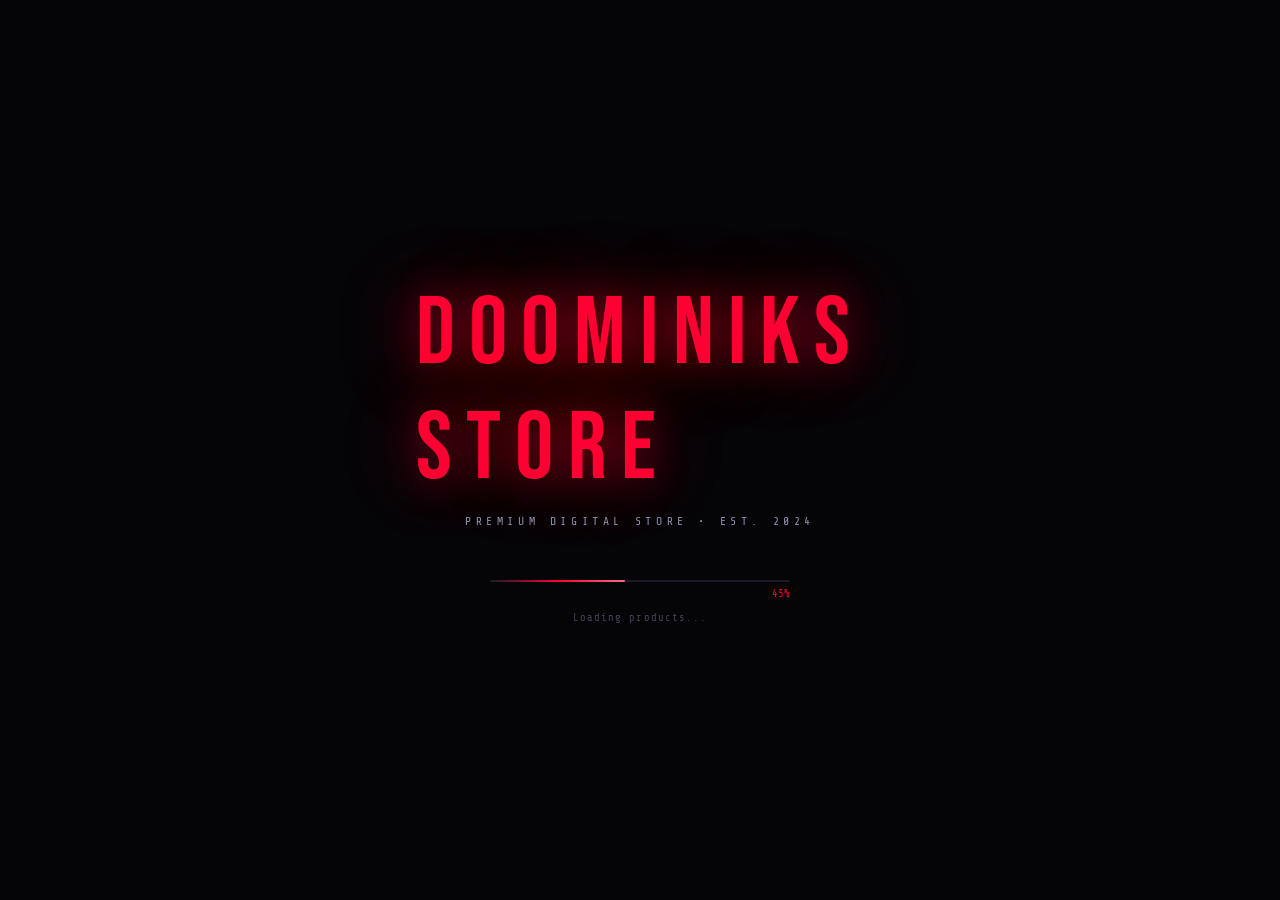
==== index.html @ e12c8f4a "Update index.html" ====
<!DOCTYPE html>
<html lang="id">
<head>
<meta charset="UTF-8">
<meta name="viewport" content="width=device-width, initial-scale=1.0">
<title>DOOMINIKS STORE</title>
<link href="https://fonts.googleapis.com/css2?family=Bebas+Neue&family=Rajdhani:wght@300;400;500;600;700&family=Share+Tech+Mono&display=swap" rel="stylesheet">
<link rel="stylesheet" href="https://cdnjs.cloudflare.com/ajax/libs/font-awesome/6.5.0/css/all.min.css">
<script type="module">
  import { initializeApp } from "https://www.gstatic.com/firebasejs/10.12.2/firebase-app.js";
  import { getFirestore, collection, doc, setDoc, getDoc, getDocs, addDoc, updateDoc, deleteDoc, onSnapshot, query, where, orderBy, serverTimestamp, increment } from "https://www.gstatic.com/firebasejs/10.12.2/firebase-firestore.js";
  import { getDatabase, ref, set, get, onValue, push, remove, update } from "https://www.gstatic.com/firebasejs/10.12.2/firebase-database.js";

  /* ====== GANTI DENGAN FIREBASE CONFIG ANDA ====== */
  const firebaseConfig = {
    apiKey: "AIzaSyDECWw2-w_HdtmIFp5eJB1es_h8lpT0Gt4",
    authDomain: "doominiks-niks.firebaseapp.com",
    databaseURL: "https://doominiks-niks-default-rtdb.asia-southeast1.firebasedatabase.app",
    projectId: "doominiks-niks",
    storageBucket: "doominiks-niks.firebasestorage.app",
    messagingSenderId: "504521349704",
    appId: "1:504521349704:web:15f0305b8cf9da746f567d"
  };
  /* =============================================== */

  const app = initializeApp(firebaseConfig);
  window.FS  = getFirestore(app);
  window.RDB = getDatabase(app);
  window.FO  = { collection, doc, setDoc, getDoc, getDocs, addDoc, updateDoc, deleteDoc, onSnapshot, query, where, orderBy, serverTimestamp, increment, ref, set, get, onValue, push, remove, update };
  window.firebaseReady = true;
  document.dispatchEvent(new Event('firebaseReady'));
</script>
<style>
/* ========== VARIABLES ========== */
:root {
  --red:#ff0033; --red2:#cc0029; --red-g:rgba(255,0,51,.45); --red-gs:rgba(255,0,51,.13);
  --bg:#050508; --bg2:#09090f; --bg3:#0f0f17; --bg4:#141420; --bg5:#1a1a28;
  --border:rgba(255,0,51,.18); --border2:rgba(255,0,51,.45);
  --txt:#e8e8f0; --txt2:#9090b0; --txt3:#44445a;
  --gold:#ffd700; --green:#00ff88; --blue:#3b82f6; --purple:#a855f7; --cyan:#00d4ff;
  --f1:'Bebas Neue',cursive; --f2:'Rajdhani',sans-serif; --f3:'Share Tech Mono',monospace;
}
*{margin:0;padding:0;box-sizing:border-box}
html{scroll-behavior:smooth}
body{background:var(--bg);color:var(--txt);font-family:var(--f2);font-size:15px;overflow-x:hidden;min-height:100vh}
::-webkit-scrollbar{width:4px}::-webkit-scrollbar-track{background:var(--bg2)}::-webkit-scrollbar-thumb{background:var(--red);border-radius:2px}
a{text-decoration:none;color:inherit}

/* ========== LOADING ========== */
#LS{position:fixed;inset:0;background:var(--bg);z-index:9999;display:flex;flex-direction:column;align-items:center;justify-content:center;transition:opacity .7s,transform .7s}
#LS.out{opacity:0;transform:scale(1.06);pointer-events:none}
.ls-logo{font-family:var(--f1);font-size:clamp(3rem,10vw,6rem);color:var(--red);letter-spacing:.15em;text-shadow:0 0 40px var(--red-g),0 0 80px var(--red-g),0 0 140px rgba(255,0,51,.2);animation:lpulse 2s ease-in-out infinite}
.ls-sub{font-family:var(--f3);font-size:.72rem;color:var(--txt2);letter-spacing:.4em;margin-top:8px;text-transform:uppercase}
.ls-bar-wrap{width:300px;margin-top:52px}
.ls-bar-bg{height:2px;background:var(--bg5);border-radius:1px;overflow:hidden}
.ls-bar-fill{height:100%;background:linear-gradient(90deg,transparent,var(--red),#ff6680);width:0%;border-radius:1px;box-shadow:0 0 12px var(--red);transition:width .04s linear}
.ls-pct{font-family:var(--f3);font-size:.68rem;color:var(--red);text-align:right;margin-top:5px}
.ls-status{font-family:var(--f3);font-size:.65rem;color:var(--txt3);text-align:center;margin-top:12px;letter-spacing:.1em}
.ls-particles{position:absolute;inset:0;pointer-events:none;overflow:hidden}
.pt{position:absolute;width:2px;height:2px;background:var(--red);border-radius:50%;animation:ptfloat linear infinite;opacity:0}
@keyframes lpulse{0%,100%{text-shadow:0 0 30px var(--red-g),0 0 60px var(--red-g)}50%{text-shadow:0 0 60px var(--red-g),0 0 120px var(--red-g),0 0 180px rgba(255,0,51,.25)}}
@keyframes ptfloat{0%{transform:translateY(110vh) translateX(0);opacity:0}8%{opacity:1}92%{opacity:1}100%{transform:translateY(-60px) translateX(var(--dx));opacity:0}}

/* ========== APP ========== */
#APP{display:none;min-height:100vh}
#APP.show{display:block;animation:fadeup .5s ease}
@keyframes fadeup{from{opacity:0;transform:translateY(12px)}to{opacity:1;transform:none}}

/* ========== NAV ========== */
nav{position:fixed;top:0;left:0;right:0;height:62px;background:rgba(5,5,8,.97);backdrop-filter:blur(24px);border-bottom:1px solid var(--border);display:flex;align-items:center;padding:0 20px;z-index:200;gap:10px}
.nav-logo{font-family:var(--f1);font-size:1.55rem;color:var(--red);letter-spacing:.12em;text-shadow:0 0 22px var(--red-g);flex-shrink:0;cursor:pointer}
.nav-links{display:flex;gap:2px;flex:1;margin-left:12px}
.nb{background:none;border:none;color:var(--txt2);font-family:var(--f2);font-size:.82rem;font-weight:600;letter-spacing:.06em;padding:6px 11px;cursor:pointer;transition:all .2s;border-radius:4px;text-transform:uppercase}
.nb:hover,.nb.act{color:var(--red);background:var(--red-gs)}
.nav-right{display:flex;align-items:center;gap:8px;margin-left:auto;flex-shrink:0}
.discord-btn{background:#5865f2;color:#fff;border:none;border-radius:4px;padding:6px 11px;font-family:var(--f2);font-size:.8rem;font-weight:700;cursor:pointer;display:flex;align-items:center;gap:5px;transition:all .2s}
.discord-btn:hover{background:#4752c4;transform:translateY(-1px)}
.coin-disp{display:none;align-items:center;gap:4px;font-family:var(--f1);font-size:.95rem;color:var(--gold);letter-spacing:.04em}
.nav-avatar{width:32px;height:32px;border-radius:50%;background:linear-gradient(135deg,var(--red),var(--red2));display:flex;align-items:center;justify-content:center;font-family:var(--f1);font-size:.9rem;color:#fff;cursor:pointer;border:1px solid var(--red);box-shadow:0 0 10px var(--red-g)}

/* ========== SECTIONS ========== */
.sec{display:none;padding-top:72px;min-height:100vh;padding-bottom:50px}
.sec.act{display:block}
.ctn{max-width:1200px;margin:0 auto;padding:0 18px}

/* ========== PANELS / CARDS ========== */
.panel{background:var(--bg3);border:1px solid var(--border);border-radius:8px;position:relative;box-shadow:0 0 22px var(--red-gs),inset 0 0 18px rgba(255,0,51,.03);transition:all .3s;overflow:hidden}
.panel::after{content:'';position:absolute;inset:0;border-radius:8px;background:linear-gradient(135deg,rgba(255,0,51,.06),transparent 60%,rgba(255,0,51,.04));pointer-events:none}
.panel:hover{border-color:var(--border2);box-shadow:0 0 35px var(--red-g),inset 0 0 25px rgba(255,0,51,.06)}
.panel-p{padding:22px}

/* ========== TYPOGRAPHY ========== */
.sec-title{font-family:var(--f1);font-size:2rem;letter-spacing:.1em;color:var(--red);text-shadow:0 0 18px var(--red-g);margin-bottom:3px}
.sec-sub{font-family:var(--f3);font-size:.72rem;color:var(--txt2);letter-spacing:.08em;margin-bottom:26px}

/* ========== BUTTONS ========== */
.btn{background:none;border:1px solid var(--border2);color:var(--txt);font-family:var(--f2);font-size:.82rem;font-weight:700;letter-spacing:.06em;padding:8px 18px;border-radius:4px;cursor:pointer;transition:all .2s;text-transform:uppercase;display:inline-flex;align-items:center;gap:6px}
.btn:hover{background:var(--red-gs);border-color:var(--red);color:var(--red)}
.btn-prim{background:var(--red);border-color:var(--red);color:#fff;box-shadow:0 0 16px var(--red-g)}
.btn-prim:hover{background:var(--red2);box-shadow:0 0 26px var(--red-g);color:#fff}
.btn-sm{padding:5px 11px;font-size:.75rem}
.btn-xs{padding:3px 8px;font-size:.7rem}
.btn-danger{border-color:#f44;color:#f44}
.btn-danger:hover{background:rgba(255,68,68,.12);border-color:#f44;color:#f44}
.btn-success{border-color:var(--green);color:var(--green)}
.btn-success:hover{background:rgba(0,255,136,.1);border-color:var(--green);color:var(--green)}
.btn-discord{background:#5865f2;border-color:#5865f2;color:#fff}
.btn-discord:hover{background:#4752c4;border-color:#4752c4;color:#fff}
.w100{width:100%;justify-content:center}

/* ========== INPUTS ========== */
.inp{background:var(--bg2);border:1px solid var(--border);color:var(--txt);font-family:var(--f2);font-size:.9rem;padding:10px 13px;border-radius:4px;width:100%;outline:none;transition:all .2s}
.inp:focus{border-color:var(--red);box-shadow:0 0 10px var(--red-gs)}
.inp::placeholder{color:var(--txt3)}
select.inp{cursor:pointer}
textarea.inp{resize:vertical;min-height:80px}
.lbl{font-size:.73rem;font-weight:700;letter-spacing:.09em;color:var(--txt2);text-transform:uppercase;margin-bottom:5px;display:block}
.ig{margin-bottom:15px}

/* ========== BADGES ========== */
.badge{display:inline-flex;align-items:center;gap:3px;padding:2px 8px;border-radius:3px;font-size:.7rem;font-weight:700;letter-spacing:.07em;text-transform:uppercase;font-family:var(--f3)}
.bw{background:linear-gradient(90deg,#6b7280,#9ca3af);color:#fff}
.be{background:linear-gradient(90deg,#1d4ed8,#3b82f6);color:#fff;box-shadow:0 0 8px rgba(59,130,246,.4)}
.bm{background:linear-gradient(90deg,#7c3aed,#a855f7);color:#fff;box-shadow:0 0 8px rgba(168,85,247,.4)}
.bg2c{background:linear-gradient(90deg,#b45309,#f59e0b);color:#fff;box-shadow:0 0 8px rgba(245,158,11,.4)}
.bmy{background:linear-gradient(90deg,#dc2626,#f97316,#a855f7);color:#fff;box-shadow:0 0 12px rgba(217,70,239,.6);animation:mythg 2s infinite}
.bo{background:linear-gradient(90deg,#ff0033,#ff6600);color:#fff;box-shadow:0 0 12px rgba(255,0,51,.5)}
@keyframes mythg{0%,100%{box-shadow:0 0 10px rgba(217,70,239,.5)}50%{box-shadow:0 0 22px rgba(217,70,239,.9),0 0 35px rgba(249,115,22,.4)}}

/* ========== STATUS ========== */
.sta{display:inline-flex;align-items:center;gap:4px;padding:3px 9px;border-radius:20px;font-size:.72rem;font-weight:700;text-transform:uppercase;letter-spacing:.05em}
.st-p{background:rgba(245,158,11,.14);color:#f59e0b;border:1px solid rgba(245,158,11,.3)}
.st-pr{background:rgba(59,130,246,.14);color:#3b82f6;border:1px solid rgba(59,130,246,.3)}
.st-d{background:rgba(0,255,136,.14);color:var(--green);border:1px solid rgba(0,255,136,.3)}
.st-c{background:rgba(255,68,68,.14);color:#f44;border:1px solid rgba(255,68,68,.3)}
.st-a{background:rgba(245,158,11,.14);color:#f59e0b;border:1px solid rgba(245,158,11,.3)}
.std{width:5px;height:5px;border-radius:50%;background:currentColor}

/* ========== MODAL ========== */
.moverlay{position:fixed;inset:0;background:rgba(0,0,0,.82);backdrop-filter:blur(10px);z-index:500;display:none;align-items:center;justify-content:center;padding:16px}
.moverlay.open{display:flex}
.modal{background:var(--bg3);border:1px solid var(--border2);border-radius:10px;padding:26px;width:100%;max-width:460px;box-shadow:0 0 70px var(--red-g),0 24px 70px rgba(0,0,0,.6);animation:min .3s cubic-bezier(.34,1.56,.64,1);max-height:92vh;overflow-y:auto}
.modal-lg{max-width:700px}
.modal-xl{max-width:900px}
@keyframes min{from{transform:scale(.84);opacity:0}to{transform:scale(1);opacity:1}}
.mtitle{font-family:var(--f1);font-size:1.35rem;color:var(--red);letter-spacing:.1em;margin-bottom:20px;display:flex;align-items:center;justify-content:space-between}
.mclose{background:none;border:none;color:var(--txt3);font-size:1.2rem;cursor:pointer;transition:color .2s;line-height:1}
.mclose:hover{color:var(--red)}

/* ========== TOAST ========== */
#TC{position:fixed;top:72px;right:18px;z-index:9000;display:flex;flex-direction:column;gap:7px;pointer-events:none}
.toast{background:var(--bg4);border:1px solid var(--border2);border-radius:6px;padding:11px 15px;font-size:.84rem;min-width:230px;box-shadow:0 0 22px rgba(0,0,0,.5);animation:tin .3s ease;display:flex;align-items:center;gap:9px;pointer-events:auto}
.toast.ok{border-color:var(--green);box-shadow:0 0 16px rgba(0,255,136,.18)}
.toast.err{border-color:#f44;box-shadow:0 0 16px rgba(255,68,68,.18)}
.toast.inf{border-color:var(--cyan);box-shadow:0 0 16px rgba(0,212,255,.18)}
@keyframes tin{from{transform:translateX(110%);opacity:0}to{transform:none;opacity:1}}

/* ========== HERO ========== */
.hero{padding:80px 20px 60px;text-align:center;position:relative;overflow:hidden}
.hero::before{content:'';position:absolute;top:0;left:50%;transform:translateX(-50%);width:700px;height:500px;background:radial-gradient(ellipse at center,rgba(255,0,51,.13) 0,transparent 70%);pointer-events:none}
.hero-bg-text{position:absolute;top:50%;left:50%;transform:translate(-50%,-50%);font-family:var(--f1);font-size:clamp(8rem,25vw,18rem);color:rgba(255,0,51,.04);letter-spacing:.2em;pointer-events:none;white-space:nowrap}
.hero-title{font-family:var(--f1);font-size:clamp(3rem,11vw,7rem);letter-spacing:.13em;color:#fff;line-height:.9;text-shadow:0 0 50px rgba(255,0,51,.25)}
.hero-title span{color:var(--red);text-shadow:0 0 40px var(--red-g),0 0 80px var(--red-g)}
.hero-sub{font-family:var(--f3);font-size:.8rem;color:var(--txt2);letter-spacing:.3em;margin-top:14px;text-transform:uppercase}
.hero-btns{margin-top:34px;display:flex;gap:12px;justify-content:center;flex-wrap:wrap}
.hero-stats{display:flex;justify-content:center;gap:40px;margin-top:48px;flex-wrap:wrap}
.hstat{text-align:center}
.hstat-val{font-family:var(--f1);font-size:2.2rem;color:var(--red);text-shadow:0 0 15px var(--red-g)}
.hstat-lbl{font-family:var(--f3);font-size:.65rem;color:var(--txt2);letter-spacing:.1em;margin-top:2px}

/* ========== PRODUCT CARDS ========== */
.pgrid{display:grid;grid-template-columns:repeat(auto-fill,minmax(250px,1fr));gap:18px}
.pcard{background:var(--bg3);border:1px solid var(--border);border-radius:8px;overflow:hidden;cursor:pointer;transition:all .3s;box-shadow:0 0 14px var(--red-gs)}
.pcard:hover{border-color:var(--red);transform:translateY(-5px);box-shadow:0 10px 35px var(--red-g),0 0 30px rgba(255,0,51,.12)}
.pimg{width:100%;height:175px;background:var(--bg5);display:flex;align-items:center;justify-content:center;position:relative;overflow:hidden}
.pimg img{width:100%;height:100%;object-fit:cover}
.pimg-ph{display:flex;align-items:center;justify-content:center;width:100%;height:100%;font-size:3rem;color:var(--txt3)}
.pdisc-badge{position:absolute;top:8px;right:8px;background:var(--red);color:#fff;font-size:.7rem;font-weight:700;padding:3px 8px;border-radius:3px;box-shadow:0 0 10px var(--red-g)}
.pout-badge{position:absolute;inset:0;background:rgba(0,0,0,.65);display:flex;align-items:center;justify-content:center;font-family:var(--f1);font-size:1.5rem;color:#f44;letter-spacing:.1em}
.pinfo{padding:14px}
.pname{font-family:var(--f1);font-size:1.05rem;letter-spacing:.05em;margin-bottom:5px}
.pdesc{font-size:.8rem;color:var(--txt2);line-height:1.5;margin-bottom:10px}
.pprice{display:flex;align-items:baseline;gap:7px;flex-wrap:wrap}
.pprice-main{font-family:var(--f1);font-size:1.25rem;color:var(--red)}
.pprice-orig{font-size:.75rem;color:var(--txt3);text-decoration:line-through}
.pprice-coin{font-size:.75rem;color:var(--gold);margin-left:auto;display:flex;align-items:center;gap:3px}
.pstock{font-size:.72rem;color:var(--txt3);margin-top:5px;font-family:var(--f3)}
.pstock.low{color:#f59e0b}.pstock.out{color:#f44}
.pfoot{padding:0 14px 14px;display:flex;align-items:center;justify-content:space-between;gap:8px}
.stars{color:var(--gold);font-size:.8rem}

/* ========== REVIEW CARDS ========== */
.rcard{background:var(--bg4);border:1px solid var(--border);border-radius:8px;padding:15px;transition:all .25s}
.rcard:hover{border-color:var(--border2);box-shadow:0 0 22px var(--red-g)}
.rhead{display:flex;align-items:center;gap:9px;margin-bottom:9px}
.ravatar{width:36px;height:36px;border-radius:50%;background:linear-gradient(135deg,var(--red),var(--red2));display:flex;align-items:center;justify-content:center;font-weight:700;font-size:.88rem;color:#fff;flex-shrink:0;box-shadow:0 0 9px var(--red-g)}
.rname{font-weight:700;font-size:.88rem}
.rdate{font-size:.68rem;color:var(--txt3);font-family:var(--f3)}
.rtext{font-size:.83rem;color:var(--txt2);line-height:1.65}

/* ========== PROFILE ========== */
.prof-header{background:linear-gradient(135deg,var(--bg3),var(--bg4));border:1px solid var(--border);border-radius:10px;padding:26px;display:flex;align-items:center;gap:18px;box-shadow:0 0 30px var(--red-gs);margin-bottom:22px;flex-wrap:wrap}
.prof-av{width:82px;height:82px;border-radius:50%;background:linear-gradient(135deg,var(--red),var(--red2));display:flex;align-items:center;justify-content:center;font-family:var(--f1);font-size:2.1rem;color:#fff;border:2px solid var(--red);box-shadow:0 0 28px var(--red-g);flex-shrink:0}
.prof-name{font-family:var(--f1);font-size:1.6rem;letter-spacing:.1em}
.prof-badges{display:flex;gap:5px;flex-wrap:wrap;margin-top:7px}
.prof-stats{display:grid;grid-template-columns:repeat(3,1fr);gap:12px;margin-top:16px}
@media(max-width:500px){.prof-stats{grid-template-columns:1fr 1fr}}
.stat-c{background:var(--bg3);border:1px solid var(--border);border-radius:6px;padding:14px;text-align:center;box-shadow:0 0 10px var(--red-gs)}
.stat-v{font-family:var(--f1);font-size:1.4rem;color:var(--red)}
.stat-l{font-size:.7rem;color:var(--txt3);text-transform:uppercase;font-family:var(--f3);letter-spacing:.06em;margin-top:2px}

/* ========== CHAT ========== */
.chat-wrap{display:grid;grid-template-columns:230px 1fr;gap:16px;height:calc(100vh - 180px);min-height:400px}
.chat-side{background:var(--bg3);border:1px solid var(--border);border-radius:8px;overflow:hidden;display:flex;flex-direction:column;box-shadow:0 0 18px var(--red-gs)}
.chat-side-ttl{padding:13px 15px;font-family:var(--f1);font-size:.95rem;letter-spacing:.08em;color:var(--red);border-bottom:1px solid var(--border);background:var(--bg4);flex-shrink:0}
.chat-ulist{overflow-y:auto;flex:1}
.cui{padding:11px 14px;border-bottom:1px solid var(--border);cursor:pointer;transition:all .2s;display:flex;align-items:center;gap:9px}
.cui:hover,.cui.act{background:var(--red-gs)}
.cuav{width:32px;height:32px;border-radius:50%;background:var(--bg5);display:flex;align-items:center;justify-content:center;font-size:.75rem;font-weight:700;border:1px solid var(--border);flex-shrink:0}
.cuname{font-size:.82rem;font-weight:600}
.cunread{margin-left:auto;background:var(--red);color:#fff;width:17px;height:17px;border-radius:50%;display:flex;align-items:center;justify-content:center;font-size:.6rem;font-weight:700;flex-shrink:0}
.chat-main{background:var(--bg3);border:1px solid var(--border);border-radius:8px;overflow:hidden;display:flex;flex-direction:column;box-shadow:0 0 18px var(--red-gs)}
.chat-hdr{padding:13px 15px;border-bottom:1px solid var(--border);background:var(--bg4);display:flex;align-items:center;gap:8px;font-weight:600;flex-shrink:0}
.chat-msgs{flex:1;overflow-y:auto;padding:15px;display:flex;flex-direction:column;gap:10px}
.msg-row{display:flex;gap:7px;max-width:78%}
.msg-row.mine{align-self:flex-end;flex-direction:row-reverse}
.mbubble{background:var(--bg5);border:1px solid var(--border);border-radius:8px;padding:9px 13px;font-size:.83rem;line-height:1.55}
.msg-row.mine .mbubble{background:var(--red-gs);border-color:var(--border2)}
.mmeta{font-size:.67rem;color:var(--txt3);margin-top:3px;font-family:var(--f3)}
.msg-row.mine .mmeta{text-align:right}
.chat-inp-row{padding:11px 14px;border-top:1px solid var(--border);display:flex;gap:7px;background:var(--bg4);flex-shrink:0}

/* ========== ORDERS ========== */
.ocard{background:var(--bg4);border:1px solid var(--border);border-radius:8px;padding:18px;display:flex;align-items:flex-start;gap:14px;box-shadow:0 0 10px var(--red-gs);transition:all .22s;margin-bottom:11px;flex-wrap:wrap}
.ocard:hover{border-color:var(--border2);box-shadow:0 0 22px var(--red-g)}
.oicon{font-size:1.8rem;flex-shrink:0;margin-top:2px}
.oinfo{flex:1;min-width:160px}
.oid{font-family:var(--f3);font-size:.68rem;color:var(--txt3);margin-bottom:3px}
.oprod{font-weight:700;font-size:.93rem}
.ototal{font-family:var(--f1);font-size:.97rem;color:var(--red)}
.odate{font-size:.72rem;color:var(--txt3);font-family:var(--f3)}
.oactions{display:flex;flex-direction:column;gap:5px;align-items:flex-end}

/* ========== PAYMENT ========== */
.pmethods{display:grid;grid-template-columns:repeat(auto-fill,minmax(180px,1fr));gap:10px}
.pm{background:var(--bg4);border:1px solid var(--border);border-radius:6px;padding:13px;cursor:pointer;transition:all .2s;display:flex;align-items:center;gap:9px;font-size:.82rem;font-weight:600}
.pm:hover,.pm.sel{border-color:var(--red);background:var(--red-gs);box-shadow:0 0 14px var(--red-g)}
.pm-icon{font-size:1.3rem}

/* ========== OWNER ========== */
.otabs{display:flex;gap:4px;flex-wrap:wrap;margin-bottom:22px;border-bottom:1px solid var(--border);padding-bottom:11px}
.otab{background:none;border:1px solid var(--border);color:var(--txt2);padding:6px 13px;border-radius:4px;cursor:pointer;font-family:var(--f2);font-size:.77rem;font-weight:700;letter-spacing:.05em;transition:all .2s;text-transform:uppercase}
.otab.act,.otab:hover{border-color:var(--red);color:var(--red);background:var(--red-gs)}
.osec{display:none}
.osec.act{display:block}

/* ========== TABLE ========== */
.dtable{width:100%;border-collapse:collapse}
.dtable th{background:var(--bg4);padding:9px 13px;text-align:left;font-size:.72rem;font-weight:700;letter-spacing:.08em;text-transform:uppercase;color:var(--txt2);border-bottom:1px solid var(--border);white-space:nowrap}
.dtable td{padding:11px 13px;border-bottom:1px solid rgba(255,0,51,.05);font-size:.82rem;vertical-align:middle}
.dtable tr:hover td{background:var(--red-gs)}
.tscroll{overflow-x:auto}

/* ========== UPLOAD ========== */
.uparea{border:2px dashed var(--border);border-radius:7px;padding:22px;text-align:center;cursor:pointer;transition:all .2s;background:var(--bg2)}
.uparea:hover{border-color:var(--red);background:var(--red-gs)}
.uppreview{max-width:100%;max-height:140px;object-fit:contain;margin-top:10px;border-radius:4px;display:none}

/* ========== AUTH TABS ========== */
.atabs{display:flex;margin-bottom:22px;border:1px solid var(--border);border-radius:6px;overflow:hidden}
.atab{flex:1;padding:10px;text-align:center;cursor:pointer;font-size:.82rem;font-weight:700;letter-spacing:.08em;text-transform:uppercase;transition:all .2s;background:none;border:none;color:var(--txt2);font-family:var(--f2)}
.atab.act{background:var(--red);color:#fff;box-shadow:0 0 14px var(--red-g)}

/* ========== GRID HELPERS ========== */
.g2{display:grid;grid-template-columns:1fr 1fr;gap:14px}
.g3{display:grid;grid-template-columns:repeat(3,1fr);gap:14px}
@media(max-width:700px){.g2,.g3{grid-template-columns:1fr}.chat-wrap{grid-template-columns:1fr}.nav-links .nb:not(:first-child):not(:last-child){display:none}}
.flex{display:flex}.frow{display:flex;align-items:center}.fbetween{display:flex;align-items:center;justify-content:space-between}.fwrap{flex-wrap:wrap}
.gap1{gap:5px}.gap2{gap:9px}.gap3{gap:14px}
.mb1{margin-bottom:6px}.mb2{margin-bottom:12px}.mb3{margin-bottom:20px}.mb4{margin-bottom:28px}
.mt1{margin-top:6px}.mt2{margin-top:12px}.mt3{margin-top:20px}
.tr{color:var(--red)}.tg{color:var(--gold)}.tgr{color:var(--green)}.td{color:var(--txt2)}.tm{color:var(--txt3)}
.tsm{font-size:.81rem}.txs{font-size:.71rem}.tbold{font-weight:700}.fmono{font-family:var(--f3)}.ftitle{font-family:var(--f1)}
.sep{border:none;border-top:1px solid var(--border);margin:18px 0}
.empty{text-align:center;padding:55px 20px;color:var(--txt2)}
.empty i{font-size:2.8rem;color:var(--txt3);margin-bottom:11px;display:block}
.coin-ic{color:var(--gold)}
.star-pick span{cursor:pointer;transition:opacity .15s}
.delivery-box{background:var(--bg2);border:1px solid var(--green);border-radius:6px;padding:12px;font-family:var(--f3);font-size:.8rem;color:var(--green);word-break:break-all;margin-top:6px}
.info-box{background:var(--bg2);border:1px solid var(--border2);border-radius:6px;padding:14px;margin-bottom:14px}
</style>
</head>
<body>

<!-- PARTICLES -->
<div class="ls-particles" id="particles"></div>

<!-- LOADING SCREEN -->
<div id="LS">
  <div class="ls-logo">DOOMINIKS<br>STORE</div>
  <div class="ls-sub">Premium Digital Store &bull; Est. 2024</div>
  <div class="ls-bar-wrap">
    <div class="ls-bar-bg"><div class="ls-bar-fill" id="lbar"></div></div>
    <div class="ls-pct" id="lpct">0%</div>
  </div>
  <div class="ls-status" id="lstatus">Connecting to server...</div>
</div>

<!-- TOAST -->
<div id="TC"></div>

<!-- APP -->
<div id="APP">

<!-- NAV -->
<nav>
  <div class="nav-logo" onclick="goSec('home')">DOOMINIKS</div>
  <div class="nav-links">
    <button class="nb act" data-sec="home" onclick="goSec('home')">Home</button>
    <button class="nb" data-sec="products" onclick="goSec('products')">Products</button>
    <button class="nb" data-sec="reviews" onclick="goSec('reviews')">Reviews</button>
    <button class="nb" data-sec="orders" onclick="goSec('orders')" id="nOrders" style="display:none">Orders</button>
    <button class="nb" data-sec="profile" onclick="goSec('profile')" id="nProfile" style="display:none">Profile</button>
    <button class="nb" data-sec="chat" onclick="goSec('chat')" id="nChat" style="display:none">Chat</button>
    <button class="nb tr" data-sec="owner" onclick="goSec('owner')" id="nOwner" style="display:none">⚙ Owner</button>
  </div>
  <div class="nav-right">
    <div class="coin-disp" id="coinDisp"><span>🪙</span><span id="coinAmt">0</span></div>
    <button class="btn btn-sm" onclick="goSec('topup')" id="nTopup" style="display:none">💰 Top Up</button>
    <a class="discord-btn" id="navDiscord" href="#" target="_blank"><i class="fab fa-discord"></i></a>
    <button class="btn btn-sm btn-prim" onclick="openM('mAuth')" id="nLogin">Login</button>
    <div class="nav-avatar" id="navAv" style="display:none" onclick="goSec('profile')">U</div>
    <button class="btn btn-sm btn-danger" onclick="doLogout()" id="nLogout" style="display:none">Logout</button>
  </div>
</nav>

<!-- ===================== HOME ===================== -->
<section class="sec act" id="sec-home">
  <div class="hero">
    <div class="hero-bg-text">DOOM</div>
    <div class="hero-title">DOOMINIKS<br><span>STORE</span></div>
    <div class="hero-sub">Premium Digital Products &bull; Trusted &bull; Fast Delivery</div>
    <div class="hero-btns">
      <button class="btn btn-prim" onclick="goSec('products')"><i class="fas fa-shopping-bag"></i> Shop Now</button>
      <a class="btn btn-discord" id="heroDiscord" href="#" target="_blank"><i class="fab fa-discord"></i> Join Discord</a>
    </div>
    <div class="hero-stats">
      <div class="hstat"><div class="hstat-val" id="hsProd">0</div><div class="hstat-lbl">Products</div></div>
      <div class="hstat"><div class="hstat-val" id="hsOrder">0</div><div class="hstat-lbl">Orders</div></div>
      <div class="hstat"><div class="hstat-val" id="hsCust">0</div><div class="hstat-lbl">Customers</div></div>
      <div class="hstat"><div class="hstat-val" id="hsRating">5.0</div><div class="hstat-lbl">Avg Rating</div></div>
    </div>
  </div>
  <div class="ctn">
    <div class="mb4">
      <div class="sec-title">Featured Products</div>
      <div class="sec-sub">// top picks from our store</div>
      <div class="pgrid" id="featGrid"><div class="empty"><i class="fas fa-spinner fa-spin"></i></div></div>
    </div>
    <div class="mb4">
      <div class="sec-title">Recent Reviews</div>
      <div class="sec-sub">// what customers say</div>
      <div style="display:grid;grid-template-columns:repeat(auto-fill,minmax(270px,1fr));gap:14px" id="homeRevs"></div>
    </div>
  </div>
</section>

<!-- ===================== PRODUCTS ===================== -->
<section class="sec" id="sec-products">
  <div class="ctn">
    <div class="fbetween fwrap gap2 mb4">
      <div><div class="sec-title">Products</div><div class="sec-sub">// browse all items</div></div>
      <div class="frow gap2 fwrap">
        <input class="inp" style="width:190px" placeholder="🔍 Search..." id="psearch" oninput="renderProds()">
        <select class="inp" style="width:150px" id="psort" onchange="renderProds()">
          <option value="">Sort: Default</option>
          <option value="pa">Price: Low→High</option>
          <option value="pd">Price: High→Low</option>
          <option value="rat">Top Rated</option>
          <option value="new">Newest</option>
        </select>
        <select class="inp" style="width:140px" id="pcat" onchange="renderProds()">
          <option value="">All Categories</option>
        </select>
      </div>
    </div>
    <div class="pgrid" id="prodsGrid"><div class="empty"><i class="fas fa-spinner fa-spin"></i></div></div>
  </div>
</section>

<!-- ===================== REVIEWS ===================== -->
<section class="sec" id="sec-reviews">
  <div class="ctn">
    <div class="sec-title">Customer Reviews</div>
    <div class="sec-sub">// community feedback &amp; ratings</div>
    <div class="frow gap2 mb3">
      <select class="inp" style="width:180px" id="revFilter" onchange="renderReviews()">
        <option value="">All Products</option>
      </select>
      <select class="inp" style="width:150px" id="revSort" onchange="renderReviews()">
        <option value="new">Newest First</option>
        <option value="top">Top Rated</option>
        <option value="low">Lowest Rated</option>
      </select>
    </div>
    <div style="display:grid;grid-template-columns:repeat(auto-fill,minmax(280px,1fr));gap:14px" id="revGrid"></div>
  </div>
</section>

<!-- ===================== ORDERS ===================== -->
<section class="sec" id="sec-orders">
  <div class="ctn">
    <div class="fbetween mb3">
      <div><div class="sec-title">My Orders</div><div class="sec-sub">// purchase history &amp; status</div></div>
      <select class="inp" style="width:160px" id="ordFilter" onchange="renderOrders()">
        <option value="">All Status</option>
        <option value="pending">Pending</option>
        <option value="processing">Processing</option>
        <option value="delivered">Delivered</option>
        <option value="cancelled">Cancelled</option>
      </select>
    </div>
    <div id="ordList"><div class="empty"><i class="fas fa-spinner fa-spin"></i></div></div>
  </div>
</section>

<!-- ===================== PROFILE ===================== -->
<section class="sec" id="sec-profile">
  <div class="ctn">
    <div class="prof-header panel">
      <div class="prof-av" id="profAv">U</div>
      <div>
        <div class="prof-name" id="profName">Username</div>
        <div class="prof-badges" id="profBadges"></div>
        <div class="td tsm mt1" id="profEmail"></div>
        <div class="frow gap2 mt2">
          <button class="btn btn-sm" onclick="openEditProfile()">✏ Edit Profile</button>
        </div>
      </div>
    </div>
    <div class="prof-stats mb3">
      <div class="stat-c"><div class="stat-v" id="profBal">Rp 0</div><div class="stat-l">Balance IDR</div></div>
      <div class="stat-c"><div class="stat-v tg" id="profCoins">0 🪙</div><div class="stat-l">Coins</div></div>
      <div class="stat-c"><div class="stat-v" id="profOrdC">0</div><div class="stat-l">Total Orders</div></div>
    </div>
    <div class="frow gap2 fwrap mb4">
      <button class="btn btn-prim" onclick="goSec('topup')">💰 Top Up</button>
      <button class="btn" onclick="goSec('orders')">📦 My Orders</button>
    </div>
    <div class="sec-title" style="font-size:1.3rem">My Reviews</div>
    <div class="sec-sub">// reviews you've written</div>
    <div style="display:grid;grid-template-columns:repeat(auto-fill,minmax(270px,1fr));gap:12px" id="myRevs"></div>
  </div>
</section>

<!-- ===================== CHAT ===================== -->
<section class="sec" id="sec-chat">
  <div class="ctn">
    <div class="sec-title">Support Chat</div>
    <div class="sec-sub">// private conversation with our team</div>
    <div class="chat-wrap">
      <div class="chat-side">
        <div class="chat-side-ttl">💬 Chat</div>
        <div class="chat-ulist" id="chatSide">
          <div class="cui act" onclick="initMyChatRoom()">
            <div class="cuav"><i class="fas fa-headset"></i></div>
            <div><div class="cuname">Support Team</div><div class="txs tm">Online</div></div>
          </div>
        </div>
      </div>
      <div class="chat-main">
        <div class="chat-hdr" id="chatHdr"><i class="fas fa-headset tr"></i><span>Support Team</span><span class="txs tm fmono" style="margin-left:auto">🔒 Private</span></div>
        <div class="chat-msgs" id="chatMsgs">
          <div class="empty"><i class="fas fa-comments"></i><p>Send a message to start chatting</p></div>
        </div>
        <div class="chat-inp-row">
          <input class="inp" id="chatInp" placeholder="Type a message..." style="flex:1" onkeypress="if(event.key==='Enter')sendMsg()">
          <button class="btn btn-prim btn-sm" onclick="sendMsg()"><i class="fas fa-paper-plane"></i></button>
        </div>
      </div>
    </div>
  </div>
</section>

<!-- ===================== TOPUP ===================== -->
<section class="sec" id="sec-topup">
  <div class="ctn">
    <div class="sec-title">Top Up</div>
    <div class="sec-sub">// add balance or coins</div>
    <div style="max-width:580px">
      <div class="panel panel-p mb3">
        <div class="ig">
          <label class="lbl">Top Up Type</label>
          <select class="inp" id="tuType" onchange="tuTypeChange()">
            <option value="balance">Balance (IDR)</option>
            <option value="coins">Coins (buy with IDR)</option>
          </select>
        </div>
        <div class="ig">
          <label class="lbl" id="tuAmtLbl">Amount (IDR)</label>
          <input class="inp" type="number" id="tuAmt" placeholder="Minimum Rp 5.000" min="5000">
          <div class="txs tm mt1" id="tuConv" style="display:none">🪙 Preview coins will show after you enter amount</div>
        </div>
        <div class="ig">
          <label class="lbl">Payment Method</label>
          <div class="pmethods" id="tuMethods">
            <div class="pm" data-m="bca" onclick="selTuMethod(this)"><span class="pm-icon">🏦</span><span>BCA Transfer</span></div>
            <div class="pm" data-m="bni" onclick="selTuMethod(this)"><span class="pm-icon">🏦</span><span>BNI Transfer</span></div>
            <div class="pm" data-m="gopay" onclick="selTuMethod(this)"><span class="pm-icon">💚</span><span>GoPay</span></div>
            <div class="pm" data-m="ovo" onclick="selTuMethod(this)"><span class="pm-icon">💜</span><span>OVO</span></div>
            <div class="pm" data-m="dana" onclick="selTuMethod(this)"><span class="pm-icon">💙</span><span>DANA</span></div>
          </div>
        </div>
        <button class="btn btn-prim w100" onclick="procTopup()">Proceed to Payment →</button>
      </div>
      <div class="panel panel-p">
        <div class="tbold mb2">ℹ️ How Topup Works</div>
        <ol style="color:var(--txt2);font-size:.82rem;padding-left:18px;line-height:2">
          <li>Choose type &amp; amount</li>
          <li>Select payment method</li>
          <li>Transfer to the account shown</li>
          <li>Upload your payment screenshot</li>
          <li>Wait for owner verification (usually fast)</li>
          <li>Balance/coins added to your account</li>
        </ol>
      </div>
    </div>
  </div>
</section>

<!-- ===================== OWNER PANEL ===================== -->
<section class="sec" id="sec-owner">
  <div class="ctn">
    <div class="fbetween mb4 fwrap gap2">
      <div><div class="sec-title">⚙ Owner Panel</div><div class="sec-sub">// private admin dashboard</div></div>
      <span class="badge bo"><i class="fas fa-crown"></i> OWNER ACCESS</span>
    </div>
    <div class="otabs">
      <button class="otab act" onclick="otab(this,'dash')">Dashboard</button>
      <button class="otab" onclick="otab(this,'prods')">Products</button>
      <button class="otab" onclick="otab(this,'ords')">Orders</button>
      <button class="otab" onclick="otab(this,'txs')">Transactions</button>
      <button class="otab" onclick="otab(this,'users')">Users</button>
      <button class="otab" onclick="otab(this,'ochat')">Chat</button>
      <button class="otab" onclick="otab(this,'discs')">Discounts</button>
      <button class="otab" onclick="otab(this,'settings')">Settings</button>
    </div>

    <!-- DASHBOARD -->
    <div class="osec act" id="o-dash">
      <div class="g3 mb3">
        <div class="panel panel-p"><div class="tm txs fmono mb1">TOTAL REVENUE</div><div class="ftitle tr" style="font-size:1.8rem" id="oRev">Rp 0</div></div>
        <div class="panel panel-p"><div class="tm txs fmono mb1">PENDING ORDERS</div><div class="ftitle tr" style="font-size:1.8rem" id="oPend">0</div></div>
        <div class="panel panel-p"><div class="tm txs fmono mb1">TOTAL USERS</div><div class="ftitle tr" style="font-size:1.8rem" id="oUc">0</div></div>
        <div class="panel panel-p"><div class="tm txs fmono mb1">DELIVERED</div><div class="ftitle" style="font-size:1.8rem;color:var(--green)" id="oDel">0</div></div>
        <div class="panel panel-p"><div class="tm txs fmono mb1">PENDING TOPUP</div><div class="ftitle" style="font-size:1.8rem;color:var(--gold)" id="oPTx">0</div></div>
        <div class="panel panel-p"><div class="tm txs fmono mb1">TOTAL PRODUCTS</div><div class="ftitle tr" style="font-size:1.8rem" id="oPrc">0</div></div>
      </div>
      <div class="panel panel-p">
        <div class="tbold mb2">📋 Recent Activity</div>
        <div id="oLog"><div class="empty"><i class="fas fa-spinner fa-spin"></i></div></div>
      </div>
    </div>

    <!-- PRODUCTS -->
    <div class="osec" id="o-prods">
      <div class="fbetween mb3">
        <div class="tbold">Manage Products</div>
        <button class="btn btn-prim btn-sm" onclick="openAddProd()"><i class="fas fa-plus"></i> Add Product</button>
      </div>
      <div class="panel tscroll"><table class="dtable"><thead><tr><th>Img</th><th>Name</th><th>Price</th><th>Coins</th><th>Stock</th><th>Disc%</th><th>Rating</th><th>Actions</th></tr></thead><tbody id="oProdTb"></tbody></table></div>
    </div>

    <!-- ORDERS -->
    <div class="osec" id="o-ords">
      <div class="tbold mb3">Order Management</div>
      <div class="frow gap2 mb2 fwrap">
        <select class="inp" style="width:160px" id="oOrdFilter" onchange="loadOOrders()">
          <option value="">All Status</option>
          <option value="pending">Pending</option>
          <option value="processing">Processing</option>
          <option value="delivered">Delivered</option>
          <option value="cancelled">Cancelled</option>
        </select>
      </div>
      <div class="panel tscroll"><table class="dtable"><thead><tr><th>Order ID</th><th>Customer</th><th>Product</th><th>Amount</th><th>Method</th><th>Status</th><th>Proof</th><th>Actions</th></tr></thead><tbody id="oOrdTb"></tbody></table></div>
    </div>

    <!-- TRANSACTIONS -->
    <div class="osec" id="o-txs">
      <div class="tbold mb3">Transaction History (Topup)</div>
      <div class="panel tscroll"><table class="dtable"><thead><tr><th>TX ID</th><th>User</th><th>Type</th><th>Amount</th><th>Coins</th><th>Method</th><th>Status</th><th>Date</th><th>Proof</th><th>Actions</th></tr></thead><tbody id="oTxTb"></tbody></table></div>
    </div>

    <!-- USERS -->
    <div class="osec" id="o-users">
      <div class="tbold mb3">User Management &amp; Badge System</div>
      <div class="panel tscroll"><table class="dtable"><thead><tr><th>Username</th><th>Email</th><th>Balance</th><th>Coins</th><th>Badge</th><th>Orders</th><th>Actions</th></tr></thead><tbody id="oUserTb"></tbody></table></div>
    </div>

    <!-- OWNER CHAT -->
    <div class="osec" id="o-ochat">
      <div class="tbold mb3">Customer Chat Management</div>
      <div style="display:grid;grid-template-columns:230px 1fr;gap:14px;height:500px">
        <div class="chat-side">
          <div class="chat-side-ttl">Customers</div>
          <div class="chat-ulist" id="oChatList"><div class="empty" style="padding:20px"><p>No chats yet</p></div></div>
        </div>
        <div class="chat-main">
          <div class="chat-hdr" id="oChatHdr"><i class="fas fa-user tr"></i><span id="oChatName">Select customer</span></div>
          <div class="chat-msgs" id="oChatMsgs"><div class="empty"><i class="fas fa-comments"></i><p>Select a customer to view chat</p></div></div>
          <div class="chat-inp-row" id="oChatInpRow" style="display:none">
            <input class="inp" id="oChatInp" placeholder="Reply to customer..." style="flex:1" onkeypress="if(event.key==='Enter')sendOwnerMsg()">
            <button class="btn btn-prim btn-sm" onclick="sendOwnerMsg()"><i class="fas fa-paper-plane"></i></button>
          </div>
        </div>
      </div>
    </div>

    <!-- DISCOUNTS -->
    <div class="osec" id="o-discs">
      <div class="fbetween mb3">
        <div class="tbold">Discount Codes</div>
        <button class="btn btn-prim btn-sm" onclick="openM('mDisc')"><i class="fas fa-plus"></i> Add Code</button>
      </div>
      <div class="panel tscroll"><table class="dtable"><thead><tr><th>Code</th><th>Discount</th><th>Min Purchase</th><th>Uses Left</th><th>Created</th><th>Actions</th></tr></thead><tbody id="oDiscTb"></tbody></table></div>
    </div>

    <!-- SETTINGS -->
    <div class="osec" id="o-settings">
      <div class="g2 gap3" style="max-width:860px">
        <div class="panel panel-p">
          <div class="tbold tr mb3">👤 Account Settings</div>
          <div class="ig"><label class="lbl">Owner Username</label><input class="inp" id="sOwnerUN" placeholder="Owner username"></div>
          <div class="ig"><label class="lbl">Current Password (to confirm changes)</label><input class="inp" type="password" id="sOwnerOldPwd" placeholder="Current password"></div>
          <div class="ig"><label class="lbl">New Password (leave blank to keep)</label><input class="inp" type="password" id="sOwnerPwd" placeholder="New password (min 6 chars)"></div>
          <button class="btn btn-prim w100" onclick="saveOwnerAcc()">Save Account</button>
        </div>
        <div class="panel panel-p">
          <div class="tbold tr mb3">🏪 Store Settings</div>
          <div class="ig"><label class="lbl">Discord Invite Link</label><input class="inp" id="sDiscord" placeholder="https://discord.gg/..."></div>
          <div class="ig"><label class="lbl">Coin Rate — 1 Coin = IDR</label><input class="inp" type="number" id="sCoinRate" placeholder="1000"></div>
          <div class="ig"><label class="lbl">Store Announcement</label><textarea class="inp" id="sAnnounce" placeholder="Store announcement (optional)..."></textarea></div>
          <button class="btn btn-prim w100" onclick="saveStoreSet()">Save Store Settings</button>
        </div>
        <div class="panel panel-p">
          <div class="tbold tr mb3">💳 Payment Accounts</div>
          <div class="ig"><label class="lbl">BCA — Nomor Rekening &amp; Nama</label><input class="inp" id="sBCA" placeholder="1234567890 a.n. Nama Owner"></div>
          <div class="ig"><label class="lbl">BNI — Nomor Rekening &amp; Nama</label><input class="inp" id="sBNI" placeholder="0987654321 a.n. Nama Owner"></div>
          <div class="ig"><label class="lbl">GoPay</label><input class="inp" id="sGopay" placeholder="08XXXXXXXXXX"></div>
          <div class="ig"><label class="lbl">OVO</label><input class="inp" id="sOVO" placeholder="08XXXXXXXXXX"></div>
          <div class="ig"><label class="lbl">DANA</label><input class="inp" id="sDANA" placeholder="08XXXXXXXXXX"></div>
          <button class="btn btn-prim w100" onclick="savePaySet()">Save Payment Info</button>
        </div>
        <div class="panel panel-p">
          <div class="tbold tr mb3">⭐ Review Management</div>
          <div id="oRevList" style="max-height:360px;overflow-y:auto"><div class="empty"><i class="fas fa-spinner fa-spin"></i></div></div>
        </div>
      </div>
    </div>
  </div>
</section>

<!-- ===================== MODALS ===================== -->

<!-- AUTH -->
<div class="moverlay" id="mAuth">
  <div class="modal">
    <div class="mtitle"><span id="mAuthTitle">Welcome Back</span><button class="mclose" onclick="closeM('mAuth')">✕</button></div>
    <div class="atabs">
      <button class="atab act" id="atLogin" onclick="switchAuth('login')">Login</button>
      <button class="atab" id="atReg" onclick="switchAuth('reg')">Register</button>
    </div>
    <div id="fLogin">
      <div class="ig"><label class="lbl">Username</label><input class="inp" id="lUN" placeholder="Enter username"></div>
      <div class="ig"><label class="lbl">Password</label><input class="inp" type="password" id="lPW" placeholder="Enter password" onkeypress="if(event.key==='Enter')doLogin()"></div>
      <button class="btn btn-prim w100 mt1" onclick="doLogin()">Login</button>
    </div>
    <div id="fReg" style="display:none">
      <div class="ig"><label class="lbl">Username (a-z, 0-9, _, -)</label><input class="inp" id="rUN" placeholder="Choose username"></div>
      <div class="ig"><label class="lbl">Email</label><input class="inp" type="email" id="rEM" placeholder="your@email.com"></div>
      <div class="ig"><label class="lbl">Password (min 6 chars)</label><input class="inp" type="password" id="rPW" placeholder="Create password"></div>
      <button class="btn btn-prim w100 mt1" onclick="doReg()">Create Account</button>
    </div>
  </div>
</div>

<!-- PRODUCT DETAIL / BUY -->
<div class="moverlay" id="mBuy">
  <div class="modal modal-lg">
    <div class="mtitle"><span id="mBuyTitle">Product</span><button class="mclose" onclick="closeM('mBuy')">✕</button></div>
    <div id="mBuyBody" style="display:grid;grid-template-columns:190px 1fr;gap:18px;margin-bottom:18px"></div>
    <div class="ig">
      <label class="lbl">Payment Method (for IDR)</label>
      <div class="pmethods" id="buyMethods"></div>
    </div>
    <div class="ig">
      <label class="lbl">Pay With</label>
      <div class="frow gap2">
        <button class="btn" id="bwIDR" onclick="setBuyMode('idr')" style="flex:1">💵 IDR</button>
        <button class="btn" id="bwCoin" onclick="setBuyMode('coin')" style="flex:1">🪙 Coins</button>
      </div>
    </div>
    <div class="ig" id="discRow">
      <label class="lbl">Discount Code</label>
      <div class="frow gap2">
        <input class="inp" id="discInp" placeholder="Enter code..."><button class="btn btn-sm" onclick="applyDisc()">Apply</button>
      </div>
      <div id="discMsg" style="display:none" class="txs mt1"></div>
    </div>
    <div class="info-box fbetween">
      <span class="td tsm">Total Payment:</span>
      <span class="ftitle tr" style="font-size:1.3rem" id="buyTotal">Rp 0</span>
    </div>
    <button class="btn btn-prim w100" onclick="doBuy()">Confirm &amp; Proceed to Payment →</button>
  </div>
</div>

<!-- PAYMENT PROOF -->
<div class="moverlay" id="mPay">
  <div class="modal">
    <div class="mtitle"><span>Complete Payment</span><button class="mclose" onclick="closeM('mPay')">✕</button></div>
    <div class="info-box" id="payInstr"></div>
    <div id="payTotalBox" class="mb3"></div>
    <div class="ig">
      <label class="lbl">Upload Payment Proof / Bukti Transfer</label>
      <div class="uparea" onclick="document.getElementById('proofFile').click()">
        <i class="fas fa-cloud-upload-alt tr" style="font-size:2rem;display:block;margin-bottom:8px"></i>
        <div class="tsm td">Click to upload screenshot</div>
        <div class="txs tm mt1">PNG, JPG (max 3MB)</div>
        <img id="proofPrev" class="uppreview">
      </div>
      <input type="file" id="proofFile" accept="image/*" style="display:none" onchange="prevProof(this)">
    </div>
    <button class="btn btn-prim w100" id="paySubmitBtn" onclick="submitProof()">Submit &amp; Confirm Payment →</button>
  </div>
</div>

<!-- TOPUP PAYMENT -->
<div class="moverlay" id="mTuPay">
  <div class="modal">
    <div class="mtitle"><span>Top Up Payment</span><button class="mclose" onclick="closeM('mTuPay')">✕</button></div>
    <div class="info-box" id="tuPayInstr"></div>
    <div id="tuPayTotal" class="mb3"></div>
    <div class="ig">
      <label class="lbl">Upload Bukti Transfer</label>
      <div class="uparea" onclick="document.getElementById('tuProofFile').click()">
        <i class="fas fa-cloud-upload-alt tr" style="font-size:2rem;display:block;margin-bottom:8px"></i>
        <div class="tsm td">Click to upload screenshot</div>
        <img id="tuProofPrev" class="uppreview">
      </div>
      <input type="file" id="tuProofFile" accept="image/*" style="display:none" onchange="prevTuProof(this)">
    </div>
    <button class="btn btn-prim w100" onclick="submitTuProof()">Submit Topup →</button>
  </div>
</div>

<!-- REVIEW -->
<div class="moverlay" id="mRev">
  <div class="modal">
    <div class="mtitle"><span>Leave a Review</span><button class="mclose" onclick="closeM('mRev')">✕</button></div>
    <input type="hidden" id="revOrdId"><input type="hidden" id="revProdId"><input type="hidden" id="revProdName">
    <div class="ig">
      <label class="lbl">Rating</label>
      <div class="frow gap2 star-pick" id="starPick" style="font-size:1.6rem">
        <span onclick="setRating(1)" title="1 star">⭐</span>
        <span onclick="setRating(2)" title="2 stars">⭐</span>
        <span onclick="setRating(3)" title="3 stars">⭐</span>
        <span onclick="setRating(4)" title="4 stars">⭐</span>
        <span onclick="setRating(5)" title="5 stars">⭐</span>
      </div>
      <div class="txs tm mt1" id="ratingLbl">5 / 5 stars</div>
    </div>
    <div class="ig"><label class="lbl">Your Review</label><textarea class="inp" id="revText" placeholder="Share your experience with this product..." style="min-height:100px"></textarea></div>
    <button class="btn btn-prim w100" onclick="submitRev()">Submit Review</button>
  </div>
</div>

<!-- ADD / EDIT PRODUCT -->
<div class="moverlay" id="mProd">
  <div class="modal modal-xl">
    <div class="mtitle"><span id="mProdTitle">Add Product</span><button class="mclose" onclick="closeM('mProd')">✕</button></div>
    <input type="hidden" id="eProdId">
    <div class="g2">
      <div>
        <div class="ig"><label class="lbl">Product Name *</label><input class="inp" id="pName" placeholder="e.g. Mobile Legends Account S30"></div>
        <div class="ig"><label class="lbl">Short Description *</label><textarea class="inp" id="pDesc" placeholder="Describe this product..."></textarea></div>
        <div class="ig"><label class="lbl">Price (IDR) *</label><input class="inp" type="number" id="pPrice" placeholder="50000" min="0"></div>
        <div class="ig"><label class="lbl">Coin Price (0 = not sold with coins)</label><input class="inp" type="number" id="pCoinP" placeholder="0" min="0"></div>
        <div class="ig"><label class="lbl">Stock *</label><input class="inp" type="number" id="pStock" placeholder="10" min="0"></div>
        <div class="ig"><label class="lbl">Category</label><input class="inp" id="pCat" placeholder="e.g. Game Key, Account, Service, Top Up"></div>
        <div class="ig"><label class="lbl">Delivery Content (sent to customer after payment)</label><textarea class="inp" id="pDeliv" placeholder="e.g. Username: xxx | Password: xxx | Notes: ..."></textarea></div>
      </div>
      <div>
        <div class="ig">
          <label class="lbl">Product Image</label>
          <div class="uparea" onclick="document.getElementById('pImgFile').click()">
            <i class="fas fa-image tr" style="font-size:2rem;display:block;margin-bottom:8px"></i>
            <div class="tsm td">Click to upload image</div>
            <div class="txs tm mt1">Max 2MB (saved as base64)</div>
            <img id="pImgPrev" class="uppreview">
          </div>
          <input type="file" id="pImgFile" accept="image/*" style="display:none" onchange="prevProdImg(this)">
        </div>
        <div class="ig"><label class="lbl">Or Image URL (optional, overrides upload)</label><input class="inp" id="pImgUrl" placeholder="https://..." oninput="onPImgUrl()"></div>
        <div class="ig"><label class="lbl">Discount % (0 = no discount)</label><input class="inp" type="number" id="pDisc" placeholder="0" min="0" max="100"></div>
        <div class="ig"><label class="lbl">Featured? (shows on Home)</label><select class="inp" id="pFeat"><option value="0">No</option><option value="1">Yes</option></select></div>
      </div>
    </div>
    <button class="btn btn-prim w100 mt2" onclick="saveProd()">💾 Save Product</button>
  </div>
</div>

<!-- ADD DISCOUNT -->
<div class="moverlay" id="mDisc">
  <div class="modal">
    <div class="mtitle"><span>Add Discount Code</span><button class="mclose" onclick="closeM('mDisc')">✕</button></div>
    <div class="ig"><label class="lbl">Discount Code</label><input class="inp" id="dCode" placeholder="e.g. DOOM20 (auto uppercase)"></div>
    <div class="ig"><label class="lbl">Discount Percentage (%)</label><input class="inp" type="number" id="dPct" placeholder="20" min="1" max="100"></div>
    <div class="ig"><label class="lbl">Minimum Purchase (IDR, 0 = no minimum)</label><input class="inp" type="number" id="dMin" placeholder="0" min="0"></div>
    <div class="ig"><label class="lbl">Max Uses (0 = unlimited)</label><input class="inp" type="number" id="dUses" placeholder="0" min="0"></div>
    <button class="btn btn-prim w100" onclick="saveDisc()">Create Discount Code</button>
  </div>
</div>

<!-- GIFT BADGE -->
<div class="moverlay" id="mBadge">
  <div class="modal">
    <div class="mtitle"><span>🏅 Gift Badge</span><button class="mclose" onclick="closeM('mBadge')">✕</button></div>
    <input type="hidden" id="badgeUID">
    <div class="td tsm mb3" id="badgeUserInfo">Gifting badge to: <strong></strong></div>
    <div class="ig">
      <label class="lbl">Select Badge to Gift</label>
      <div style="display:grid;grid-template-columns:1fr 1fr;gap:9px">
        <div class="pm" onclick="selBadge('warrior',this)"><span class="badge bw">⚔ Warrior</span></div>
        <div class="pm" onclick="selBadge('elite',this)"><span class="badge be">💎 Elite</span></div>
        <div class="pm" onclick="selBadge('master',this)"><span class="badge bm">👑 Master</span></div>
        <div class="pm" onclick="selBadge('grandmaster',this)"><span class="badge bg2c">🏆 Grandmaster</span></div>
        <div class="pm" onclick="selBadge('mythical',this)" style="grid-column:span 2"><span class="badge bmy">🔥 Mythical</span></div>
        <div class="pm" onclick="selBadge('',this)" style="grid-column:span 2"><span class="td tsm">✕ Remove Badge</span></div>
      </div>
    </div>
    <input type="hidden" id="selBadgeVal">
    <button class="btn btn-prim w100 mt2" onclick="giftBadge()">Confirm Gift Badge</button>
  </div>
</div>

<!-- EDIT PROFILE -->
<div class="moverlay" id="mEditProf">
  <div class="modal">
    <div class="mtitle"><span>Edit Profile</span><button class="mclose" onclick="closeM('mEditProf')">✕</button></div>
    <div class="ig"><label class="lbl">Display Name</label><input class="inp" id="epName" placeholder="Your display name"></div>
    <div class="ig"><label class="lbl">New Password (leave blank to keep current)</label><input class="inp" type="password" id="epPwd" placeholder="New password"></div>
    <button class="btn btn-prim w100" onclick="saveProfile()">Save Changes</button>
  </div>
</div>

<!-- VIEW PROOF -->
<div class="moverlay" id="mViewProof">
  <div class="modal modal-lg">
    <div class="mtitle"><span>Payment Proof</span><button class="mclose" onclick="closeM('mViewProof')">✕</button></div>
    <img id="proofImg" src="" style="width:100%;border-radius:6px;max-height:70vh;object-fit:contain">
  </div>
</div>

<!-- ===================== JAVASCRIPT ===================== -->
<script>
'use strict';
// ================================================================
// GLOBAL STATE
// ================================================================
let CU = null;          // current user
let prods = [];         // all products
let allRevs = [];       // all reviews
let storeSet = {};      // store settings
let paySet = {};        // payment settings
let ownerCred = {};     // owner credentials
let buyProd = null;     // product being bought
let buyMode = 'idr';    // 'idr' or 'coin'
let buyMethod = null;   // selected pay method id
let appliedDisc = null; // applied discount object
let rating = 5;         // current star rating
let prodImgB64 = '';    // product image base64
let proofB64 = '';      // payment proof base64
let tuProofB64 = '';    // topup proof base64
let chatUnsub = null;   // firebase listener unsubscribe
let oChatUnsub = null;  // owner chat listener unsubscribe
let oChatUID = null;    // owner: selected chat user
let tuMethod = null;    // selected topup method
let payContext = null;  // context object for current payment
const DEF_OWNER_UN = 'doominiks_owner';
const DEF_OWNER_PW = 'doominiks123';

// ================================================================
// FIREBASE HELPERS
// ================================================================
function FS()  { return window.FS; }
function RDB() { return window.RDB; }
function FO()  { return window.FO; }

async function dbSet(col, id, data) {
  await FO().setDoc(FO().doc(FS(), col, id), data, { merge: true });
}
async function dbGet(col, id) {
  const s = await FO().getDoc(FO().doc(FS(), col, id));
  return s.exists() ? { id: s.id, ...s.data() } : null;
}
async function dbGetAll(col) {
  const s = await FO().getDocs(FO().collection(FS(), col));
  return s.docs.map(d => ({ id: d.id, ...d.data() }));
}
async function dbAdd(col, data) {
  data.createdAt = Date.now();
  const r = await FO().addDoc(FO().collection(FS(), col), data);
  return r.id;
}
async function dbUpd(col, id, data) {
  await FO().updateDoc(FO().doc(FS(), col, id), data);
}
async function dbDel(col, id) {
  await FO().deleteDoc(FO().doc(FS(), col, id));
}
async function rtSet(path, val) {
  await FO().set(FO().ref(RDB(), path), val);
}
async function rtGet(path) {
  const s = await FO().get(FO().ref(RDB(), path));
  return s.exists() ? s.val() : null;
}
function rtListen(path, cb) {
  return FO().onValue(FO().ref(RDB(), path), s => cb(s.exists() ? s.val() : null));
}
async function rtPush(path, data) {
  data.ts = Date.now();
  await FO().push(FO().ref(RDB(), path), data);
}

// ================================================================
// LOADING
// ================================================================
(function buildParticles() {
  const c = document.getElementById('particles');
  for (let i = 0; i < 35; i++) {
    const p = document.createElement('div');
    p.className = 'pt';
    p.style.cssText = `left:${Math.random()*100}%;--dx:${(Math.random()-.5)*200}px;animation-duration:${3+Math.random()*5}s;animation-delay:${Math.random()*5}s;width:${1+Math.random()*2}px;height:${1+Math.random()*2}px`;
    c.appendChild(p);
  }
})();

(function runLoader() {
  let pct = 0;
  const bar = document.getElementById('lbar');
  const pctEl = document.getElementById('lpct');
  const statEl = document.getElementById('lstatus');
  const msgs = ['Connecting to server...','Loading products...','Fetching settings...','Almost ready...','Welcome!'];
  const targets = [20, 45, 65, 85, 100];
  let si = 0;
  function tick() {
    if (si >= targets.length) {
      setTimeout(() => {
        document.getElementById('LS').classList.add('out');
        setTimeout(() => {
          document.getElementById('LS').style.display = 'none';
          document.getElementById('APP').classList.add('show');
          initApp();
        }, 700);
      }, 300);
      return;
    }
    const target = targets[si];
    statEl.textContent = msgs[si] || '';
    si++;
    const iv = setInterval(() => {
      if (pct >= target) { clearInterval(iv); setTimeout(tick, 250); return; }
      pct = Math.min(pct + 1, target);
      bar.style.width = pct + '%';
      pctEl.textContent = pct + '%';
    }, 22);
  }
  tick();
})();

// ================================================================
// INIT
// ================================================================
async function initApp() {
  // Restore session
  try { const s = localStorage.getItem('doomCU'); if (s) CU = JSON.parse(s); } catch(e) {}
  // Wait Firebase
  if (!window.firebaseReady) await new Promise(r => document.addEventListener('firebaseReady', r, {once:true}));
  await loadSettings();
  await loadAllProds();
  updateNav();
  if (CU && !CU.isOwner) await refreshCU();
  // Real-time stock
  rtListen('stocks', stocks => {
    if (!stocks) return;
    prods.forEach(p => { if (stocks[p.id] !== undefined) p.stock = stocks[p.id]; });
    if (document.getElementById('sec-products').classList.contains('act')) renderProds();
  });
  // Announcement
  if (storeSet.announce) toast('📢 ' + storeSet.announce, 'inf');
  renderFeat();
  loadHomeRevs();
  updateHomeStats();
}

async function loadSettings() {
  try {
    const [ss, ps, os] = await Promise.all([dbGet('settings','store'), dbGet('settings','payments'), dbGet('settings','owner')]);
    storeSet = ss || {};
    paySet   = ps || {};
    ownerCred = os || {};
    applyDiscordLinks();
  } catch(e) {}
}

function applyDiscordLinks() {
  const link = storeSet.discord || '#';
  document.getElementById('navDiscord').href = link;
  document.getElementById('heroDiscord').href = link;
}

async function loadAllProds() {
  try {
    prods = await dbGetAll('products');
    // Populate category filter
    const cats = [...new Set(prods.map(p => p.cat).filter(Boolean))];
    const pcatSel = document.getElementById('pcat');
    cats.forEach(c => { const o = document.createElement('option'); o.value = c; o.textContent = c; pcatSel.appendChild(o); });
    // Populate review product filter
    const rfSel = document.getElementById('revFilter');
    prods.forEach(p => { const o = document.createElement('option'); o.value = p.id; o.textContent = p.name||p.id; rfSel.appendChild(o); });
  } catch(e) {}
}

async function refreshCU() {
  if (!CU || CU.isOwner) return;
  try {
    const fresh = await dbGet('users', CU.id);
    if (fresh) { CU = {...CU, ...fresh}; saveCU(); }
  } catch(e) {}
}
function saveCU() { localStorage.setItem('doomCU', JSON.stringify(CU)); }

async function updateHomeStats() {
  try {
    const [orders, users, reviews] = await Promise.all([dbGetAll('orders'), dbGetAll('users'), dbGetAll('reviews')]);
    document.getElementById('hsProd').textContent = prods.length;
    document.getElementById('hsOrder').textContent = orders.filter(o => o.status === 'delivered').length;
    document.getElementById('hsCust').textContent = users.length;
    const avgR = reviews.length ? (reviews.reduce((s,r)=>s+(r.rating||0),0)/reviews.length).toFixed(1) : '5.0';
    document.getElementById('hsRating').textContent = avgR;
  } catch(e) {}
}

// ================================================================
// NAVIGATION
// ================================================================
function goSec(sec) {
  if (['orders','profile','chat','topup'].includes(sec) && !CU) { openM('mAuth'); return; }
  if (sec === 'owner' && (!CU || !CU.isOwner)) { toast('Access denied', 'err'); return; }
  document.querySelectorAll('.sec').forEach(s => s.classList.remove('act'));
  document.querySelectorAll('.nb').forEach(b => b.classList.remove('act'));
  const el = document.getElementById('sec-'+sec);
  if (el) el.classList.add('act');
  const nb = document.querySelector(`.nb[data-sec="${sec}"]`);
  if (nb) nb.classList.add('act');
  // Lazy load
  const loaders = {
    home: () => { renderFeat(); loadHomeRevs(); updateHomeStats(); },
    products: renderProds,
    reviews: loadRevs,
    orders: loadOrders,
    profile: loadProfile,
    chat: initMyChat,
    owner: initOwner,
  };
  if (loaders[sec]) loaders[sec]();
  window.scrollTo(0,0);
}

function updateNav() {
  const li = !!CU;
  document.getElementById('nLogin').style.display = li ? 'none' : '';
  document.getElementById('nLogout').style.display = li ? '' : 'none';
  document.getElementById('nOrders').style.display = li ? '' : 'none';
  document.getElementById('nProfile').style.display = li ? '' : 'none';
  document.getElementById('nChat').style.display = li ? '' : 'none';
  document.getElementById('nTopup').style.display = li ? '' : 'none';
  document.getElementById('coinDisp').style.display = li ? 'flex' : 'none';
  document.getElementById('navAv').style.display = li ? '' : 'none';
  document.getElementById('nOwner').style.display = (li && CU.isOwner) ? '' : 'none';
  if (li) {
    document.getElementById('coinAmt').textContent = (CU.coins||0).toLocaleString();
    document.getElementById('navAv').textContent = (CU.username||CU.id||'U')[0].toUpperCase();
  }
}

// ================================================================
// AUTH
// ================================================================
function switchAuth(tab) {
  document.getElementById('fLogin').style.display = tab==='login'?'':'none';
  document.getElementById('fReg').style.display   = tab==='reg'  ?'':'none';
  document.getElementById('atLogin').classList.toggle('act', tab==='login');
  document.getElementById('atReg').classList.toggle('act', tab==='reg');
  document.getElementById('mAuthTitle').textContent = tab==='login'?'Welcome Back':'Create Account';
}

async function doLogin() {
  const un = document.getElementById('lUN').value.trim();
  const pw = document.getElementById('lPW').value;
  if (!un||!pw) { toast('Fill all fields','err'); return; }
  try {
    // Check owner
    const oUN = ownerCred.ownerUsername || DEF_OWNER_UN;
    const oPW = ownerCred.ownerPassword || DEF_OWNER_PW;
    if (un === oUN && pw === oPW) {
      CU = { id:'owner', username:oUN, isOwner:true, balance:0, coins:0, badge:'owner' };
      saveCU(); closeM('mAuth'); updateNav(); toast('Welcome back, Owner! 👑','ok');
      return;
    }
    const user = await dbGet('users', un.toLowerCase());
    if (!user) { toast('User not found','err'); return; }
    if (user.password !== btoa(unescape(encodeURIComponent(pw)))) { toast('Wrong password','err'); return; }
    CU = { id:un.toLowerCase(), ...user };
    saveCU(); closeM('mAuth'); updateNav();
    toast('Welcome back, '+CU.username+'! 🎉','ok');
  } catch(e) { toast('Login error: '+e.message,'err'); }
}

async function doReg() {
  const un = document.getElementById('rUN').value.trim().toLowerCase();
  const em = document.getElementById('rEM').value.trim();
  const pw = document.getElementById('rPW').value;
  if (!un||!em||!pw) { toast('Fill all fields','err'); return; }
  if (pw.length < 6) { toast('Password min 6 chars','err'); return; }
  if (!/^[a-z0-9_-]+$/.test(un)) { toast('Username: a-z, 0-9, _, - only','err'); return; }
  try {
    const existing = await dbGet('users', un);
    if (existing) { toast('Username already taken','err'); return; }
    const data = { username:un, email:em, password:btoa(unescape(encodeURIComponent(pw))), balance:0, coins:0, badge:'', createdAt:Date.now() };
    await dbSet('users', un, data);
    CU = { id:un, ...data };
    saveCU(); closeM('mAuth'); updateNav();
    toast('Account created! Welcome, '+un+' 🎉','ok');
  } catch(e) { toast('Register error: '+e.message,'err'); }
}

function doLogout() {
  CU = null; localStorage.removeItem('doomCU');
  updateNav(); goSec('home'); toast('Logged out','inf');
}

async function saveProfile() {
  if (!CU||CU.isOwner) return;
  const name = document.getElementById('epName').value.trim();
  const pw   = document.getElementById('epPwd').value;
  const upd  = {};
  if (name) upd.displayName = name;
  if (pw) { if (pw.length<6) { toast('Password min 6 chars','err'); return; } upd.password = btoa(unescape(encodeURIComponent(pw))); }
  if (!Object.keys(upd).length) { toast('Nothing to update','inf'); return; }
  await dbUpd('users', CU.id, upd);
  CU = {...CU, ...upd}; saveCU(); updateNav();
  closeM('mEditProf'); toast('Profile updated!','ok');
}
function openEditProfile() { document.getElementById('epName').value=CU.displayName||CU.username||''; document.getElementById('epPwd').value=''; openM('mEditProf'); }

// ================================================================
// PRODUCTS
// ================================================================
function renderFeat() {
  const grid = document.getElementById('featGrid');
  const featured = prods.filter(p=>p.featured||p.feat).slice(0,4);
  const list = featured.length ? featured : prods.slice(0,4);
  grid.innerHTML = list.length ? list.map(pCard).join('') : '<div class="empty"><i class="fas fa-box-open"></i><p>No products yet</p></div>';
}

function renderProds() {
  const search = (document.getElementById('psearch')?.value||'').toLowerCase();
  const sort   = document.getElementById('psort')?.value||'';
  const cat    = document.getElementById('pcat')?.value||'';
  let list = [...prods];
  if (search) list = list.filter(p => (p.name||'').toLowerCase().includes(search)||(p.desc||'').toLowerCase().includes(search));
  if (cat)    list = list.filter(p => (p.cat||'')=== cat);
  if (sort==='pa') list.sort((a,b)=>(a.price||0)-(b.price||0));
  else if (sort==='pd') list.sort((a,b)=>(b.price||0)-(a.price||0));
  else if (sort==='rat') list.sort((a,b)=>(b.avgRating||0)-(a.avgRating||0));
  else if (sort==='new') list.sort((a,b)=>(b.createdAt||0)-(a.createdAt||0));
  const grid = document.getElementById('prodsGrid');
  grid.innerHTML = list.length ? list.map(pCard).join('') : '<div class="empty" style="grid-column:1/-1"><i class="fas fa-box-open"></i><p>No products found</p></div>';
}

function pCard(p) {
  const dp = discPrice(p);
  const stockCls = p.stock<=0?'out':p.stock<=3?'low':'';
  const stockTxt = p.stock<=0?'❌ Out of Stock':p.stock<=3?`⚠ Only ${p.stock} left`:`✓ ${p.stock} in stock`;
  const img = p.imgB64 ? `<img src="${p.imgB64}" alt="${esc(p.name)}">` : p.imgUrl ? `<img src="${p.imgUrl}" alt="${esc(p.name)}" onerror="this.parentElement.innerHTML='<div class=pimg-ph><i class=fas fa-box></i></div>'">` : `<div class="pimg-ph"><i class="fas fa-box"></i></div>`;
  return `<div class="pcard" onclick="openProd('${p.id}')">
    <div class="pimg">${img}${p.discountPct?`<div class="pdisc-badge">-${p.discountPct}%</div>`:''}${p.stock<=0?'<div class="pout-badge">OUT OF STOCK</div>':''}</div>
    <div class="pinfo">
      <div class="pname">${esc(p.name||'')}</div>
      <div class="pdesc">${esc((p.desc||'').slice(0,85))}${(p.desc||'').length>85?'...':''}</div>
      <div class="pprice">
        <span class="pprice-main">Rp ${dp.toLocaleString()}</span>
        ${p.discountPct?`<span class="pprice-orig">Rp ${(p.price||0).toLocaleString()}</span>`:''}
        ${p.coinPrice?`<span class="pprice-coin">🪙 ${p.coinPrice}</span>`:''}
      </div>
      <div class="pstock ${stockCls}">${stockTxt}</div>
    </div>
    <div class="pfoot">
      <div class="stars">${stars(p.avgRating||0)} <span class="txs tm">(${p.reviewCount||0})</span></div>
      <button class="btn btn-prim btn-sm" onclick="event.stopPropagation();openProd('${p.id}')">Buy Now</button>
    </div>
  </div>`;
}

function discPrice(p) {
  const dp = p.discountPct || 0;
  return dp ? Math.round((p.price||0)*(1-dp/100)) : (p.price||0);
}

function openProd(id) {
  const p = prods.find(x=>x.id===id);
  if (!p) return;
  buyProd = p; buyMode = 'idr'; buyMethod = null; appliedDisc = null;
  document.getElementById('mBuyTitle').textContent = p.name||'Product';
  const dp = discPrice(p);
  const img = p.imgB64 ? `<img src="${p.imgB64}" style="width:100%;height:165px;object-fit:cover;border-radius:6px">` : p.imgUrl ? `<img src="${p.imgUrl}" style="width:100%;height:165px;object-fit:cover;border-radius:6px" onerror="this.style.display='none'">` : `<div style="width:100%;height:165px;background:var(--bg5);border-radius:6px;display:flex;align-items:center;justify-content:center;font-size:3rem;color:var(--txt3)"><i class="fas fa-box"></i></div>`;
  document.getElementById('mBuyBody').innerHTML = `
    <div>${img}<div class="txs tm mt1 fmono">${esc(p.cat||'')}</div></div>
    <div>
      <div class="td tsm mb2" style="line-height:1.7">${esc(p.desc||'')}</div>
      <div class="frow gap2 mb1" style="flex-wrap:wrap">
        <span class="ftitle tr" style="font-size:1.5rem">Rp ${dp.toLocaleString()}</span>
        ${p.discountPct?`<span class="tm tsm" style="text-decoration:line-through;align-self:flex-end">Rp ${(p.price||0).toLocaleString()}</span>`:''}
      </div>
      ${p.coinPrice?`<div class="frow gap1 mb1"><span class="tg">🪙 ${p.coinPrice} coins</span></div>`:''}
      <div class="stars">${stars(p.avgRating||0)} <span class="txs tm">(${p.reviewCount||0} reviews)</span></div>
      <div class="pstock ${p.stock<=0?'out':p.stock<=3?'low':''} mt1">${p.stock<=0?'❌ Out of Stock':p.stock<=3?`⚠ Only ${p.stock} left`:`✓ ${p.stock} in stock`}</div>
    </div>`;
  // Payment methods
  const methods = buildPayMethods();
  document.getElementById('buyMethods').innerHTML = methods || '<span class="tm tsm">No payment methods configured. Contact owner.</span>';
  document.getElementById('discInp').value=''; document.getElementById('discMsg').style.display='none';
  document.getElementById('bwIDR').classList.remove('btn-prim');
  document.getElementById('bwCoin').classList.remove('btn-prim');
  document.getElementById('bwIDR').classList.add('btn-prim');
  document.getElementById('discRow').style.display='';
  updateBuyTotal();
  openM('mBuy');
}

function buildPayMethods() {
  const map = [{id:'bca',icon:'🏦',lbl:'BCA'},{id:'bni',icon:'🏦',lbl:'BNI'},{id:'gopay',icon:'💚',lbl:'GoPay'},{id:'ovo',icon:'💜',lbl:'OVO'},{id:'dana',icon:'💙',lbl:'DANA'}];
  return map.filter(m=>paySet[m.id]).map(m=>`<div class="pm" data-m="${m.id}" onclick="selBuyMethod('${m.id}',this)">${m.icon} ${m.lbl}<br><span class="txs tm">${paySet[m.id]}</span></div>`).join('');
}

function selBuyMethod(id, el) {
  document.querySelectorAll('#buyMethods .pm').forEach(e=>e.classList.remove('sel'));
  el.classList.add('sel'); buyMethod = id;
}

function setBuyMode(mode) {
  buyMode = mode;
  document.getElementById('bwIDR').classList.toggle('btn-prim', mode==='idr');
  document.getElementById('bwCoin').classList.toggle('btn-prim', mode==='coin');
  document.getElementById('bwIDR').classList.toggle('btn-prim', mode==='idr');
  document.getElementById('discRow').style.display = mode==='idr' ? '' : 'none';
  updateBuyTotal();
}

async function applyDisc() {
  const code = document.getElementById('discInp').value.trim().toUpperCase();
  const msgEl = document.getElementById('discMsg');
  msgEl.style.display='';
  if (!code) { msgEl.className='txs mt1 tr'; msgEl.textContent='Enter a code'; return; }
  try {
    const d = await dbGet('discounts', code);
    if (!d) { msgEl.className='txs mt1 tr'; msgEl.textContent='Invalid code'; appliedDisc=null; updateBuyTotal(); return; }
    if (d.usesLeft !== undefined && d.usesLeft !== null && d.usesLeft <= 0 && d.usesLeft !== -1) {
      msgEl.className='txs mt1 tr'; msgEl.textContent='Code has expired / max uses reached'; appliedDisc=null; updateBuyTotal(); return;
    }
    const dp = discPrice(buyProd);
    if (d.minPurchase && dp < d.minPurchase) {
      msgEl.className='txs mt1 tr'; msgEl.textContent=`Min purchase Rp ${d.minPurchase.toLocaleString()} required`; appliedDisc=null; updateBuyTotal(); return;
    }
    appliedDisc = d;
    msgEl.className='txs mt1 tgr'; msgEl.textContent=`✓ Code applied! ${d.pct}% discount`;
    updateBuyTotal();
  } catch(e) { msgEl.className='txs mt1 tr'; msgEl.textContent='Error checking code'; }
}

function calcFinalPrice() {
  if (!buyProd) return 0;
  let price = discPrice(buyProd);
  if (appliedDisc) price = Math.round(price * (1 - appliedDisc.pct/100));
  return price;
}

function updateBuyTotal() {
  const el = document.getElementById('buyTotal');
  if (!buyProd) return;
  if (buyMode === 'coin') { el.textContent = `🪙 ${buyProd.coinPrice||0} Coins`; }
  else { el.textContent = `Rp ${calcFinalPrice().toLocaleString()}`; }
}

async function doBuy() {
  if (!CU) { closeM('mBuy'); openM('mAuth'); return; }
  if (!buyProd) return;
  if ((buyProd.stock||0) <= 0) { toast('Out of stock!','err'); return; }
  if (buyMode === 'idr' && !buyMethod) { toast('Select payment method','err'); return; }
  if (buyMode === 'coin') {
    const cp = buyProd.coinPrice||0;
    if (!cp) { toast('This product cannot be bought with coins','err'); return; }
    if ((CU.coins||0) < cp) { toast(`Need ${cp} coins. You have ${CU.coins||0}. Top up first!`,'err'); return; }
    await buyCoin();
    return;
  }
  // IDR flow → show payment modal
  const finalPrice = calcFinalPrice();
  payContext = { type:'product', prod:buyProd, method:buyMethod, finalPrice, disc:appliedDisc };
  const mName = {bca:'BCA Transfer',bni:'BNI Transfer',gopay:'GoPay',ovo:'OVO',dana:'DANA'};
  document.getElementById('payInstr').innerHTML = `
    <div class="tm txs fmono mb2">TRANSFER TO:</div>
    <div class="tbold" style="font-size:1.05rem">${mName[buyMethod]||buyMethod}</div>
    <div class="ftitle tr" style="font-size:1.4rem;margin:8px 0">${paySet[buyMethod]||'Contact owner for details'}</div>
    <div class="tm tsm">Exact amount: <strong class="tr">Rp ${finalPrice.toLocaleString()}</strong></div>
    <div class="tm txs mt2">⚠ Keep your transfer receipt/screenshot as proof</div>`;
  document.getElementById('payTotalBox').innerHTML = `<div class="info-box" style="text-align:center"><div class="tm txs">Total to Transfer</div><div class="ftitle tr" style="font-size:1.8rem">Rp ${finalPrice.toLocaleString()}</div></div>`;
  document.getElementById('proofPrev').style.display='none'; proofB64='';
  document.getElementById('proofFile').value='';
  closeM('mBuy'); openM('mPay');
}

async function buyCoin() {
  try {
    const cp = buyProd.coinPrice;
    const ordId = 'ORD-'+Date.now();
    // Deduct coins
    await dbUpd('users', CU.id, { coins: (CU.coins||0)-cp });
    CU.coins = (CU.coins||0)-cp; saveCU(); updateNav();
    // Reduce stock
    const ns = Math.max(0,(buyProd.stock||0)-1);
    await rtSet('stocks/'+buyProd.id, ns); buyProd.stock=ns;
    // Create order
    await dbSet('orders', ordId, { id:ordId, userId:CU.id, username:CU.username||CU.id, productId:buyProd.id, productName:buyProd.name, amount:cp, currency:'coin', method:'coins', delivery:buyProd.delivery||'', status:'delivered', createdAt:Date.now() });
    closeM('mBuy');
    toast('Purchase successful! Check your Orders.','ok');
    goSec('orders');
  } catch(e) { toast('Purchase failed: '+e.message,'err'); }
}

function prevProof(inp) {
  const f = inp.files[0]; if (!f) return;
  if (f.size>3*1024*1024) { toast('Max 3MB','err'); return; }
  const r = new FileReader();
  r.onload = e => { proofB64=e.target.result; const i=document.getElementById('proofPrev'); i.src=e.target.result; i.style.display=''; };
  r.readAsDataURL(f);
}

async function submitProof() {
  if (!proofB64) { toast('Upload payment proof first','err'); return; }
  if (!payContext) return;
  try {
    if (payContext.type === 'product') {
      const ordId = 'ORD-'+Date.now();
      const ns = Math.max(0,(payContext.prod.stock||0)-1);
      await rtSet('stocks/'+payContext.prod.id, ns); payContext.prod.stock=ns;
      await dbSet('orders', ordId, { id:ordId, userId:CU.id, username:CU.username||CU.id, productId:payContext.prod.id, productName:payContext.prod.name, amount:payContext.finalPrice, currency:'idr', method:payContext.method, proof:proofB64, delivery:payContext.prod.delivery||'', status:'pending', discountCode:payContext.disc?.id||'', createdAt:Date.now() });
      if (payContext.disc) {
        const usesLeft = payContext.disc.usesLeft;
        if (usesLeft > 0) await dbUpd('discounts', payContext.disc.id, { usesLeft: usesLeft-1 });
      }
      closeM('mPay'); toast('Order placed! Awaiting verification.','ok'); goSec('orders');
    }
  } catch(e) { toast('Error: '+e.message,'err'); }
}

// ================================================================
// REVIEWS
// ================================================================
async function loadRevs() {
  const grid = document.getElementById('revGrid');
  grid.innerHTML = '<div class="empty"><i class="fas fa-spinner fa-spin"></i></div>';
  try {
    allRevs = await dbGetAll('reviews');
    renderReviews();
  } catch(e) { grid.innerHTML = '<div class="empty"><p>Error loading</p></div>'; }
}

function renderReviews() {
  const prodFilter = document.getElementById('revFilter')?.value||'';
  const sort = document.getElementById('revSort')?.value||'new';
  let list = [...allRevs];
  if (prodFilter) list = list.filter(r=>r.productId===prodFilter);
  if (sort==='new') list.sort((a,b)=>(b.createdAt||0)-(a.createdAt||0));
  else if (sort==='top') list.sort((a,b)=>(b.rating||0)-(a.rating||0));
  else if (sort==='low') list.sort((a,b)=>(a.rating||0)-(b.rating||0));
  const grid = document.getElementById('revGrid');
  grid.innerHTML = list.length ? list.map(revCard).join('') : '<div class="empty" style="grid-column:1/-1"><i class="fas fa-star"></i><p>No reviews yet</p></div>';
}

async function loadHomeRevs() {
  try {
    const revs = await dbGetAll('reviews');
    allRevs = revs;
    const latest = revs.sort((a,b)=>(b.createdAt||0)-(a.createdAt||0)).slice(0,3);
    document.getElementById('homeRevs').innerHTML = latest.length ? latest.map(revCard).join('') : '<div class="empty"><p>No reviews yet</p></div>';
  } catch(e) {}
}

function revCard(r) {
  const badgeCls = {warrior:'bw',elite:'be',master:'bm',grandmaster:'bg2c',mythical:'bmy',owner:'bo'}[r.badge]||'';
  const badgeHtml = r.badge&&badgeCls ? `<span class="badge ${badgeCls}" style="margin-left:5px">${badgeLbl(r.badge)}</span>` : '';
  return `<div class="rcard">
    <div class="rhead">
      <div class="ravatar">${(r.username||'U')[0].toUpperCase()}</div>
      <div>
        <div class="rname">${esc(r.username||'Anonymous')}${badgeHtml}</div>
        <div class="stars">${stars(r.rating||5)}</div>
        <div class="rdate">${esc(r.productName||'')} &bull; ${fmtDate(r.createdAt)}</div>
      </div>
    </div>
    <div class="rtext">${esc(r.text||'')}</div>
  </div>`;
}

let selRating = 5;
function setRating(n) {
  selRating=n;
  document.getElementById('ratingLbl').textContent = n+' / 5 stars';
  const spans = document.querySelectorAll('#starPick span');
  spans.forEach((s,i)=>s.style.opacity=i<n?'1':'0.3');
}

function openRevModal(ordId, prodId, prodName) {
  document.getElementById('revOrdId').value=ordId;
  document.getElementById('revProdId').value=prodId;
  document.getElementById('revProdName').value=prodName||'';
  document.getElementById('revText').value='';
  setRating(5);
  openM('mRev');
}

async function submitRev() {
  if (!CU) { toast('Login first','err'); return; }
  const text = document.getElementById('revText').value.trim();
  if (!text) { toast('Write your review','err'); return; }
  const ordId = document.getElementById('revOrdId').value;
  const prodId = document.getElementById('revProdId').value;
  const prodName = document.getElementById('revProdName').value;
  try {
    const revId = 'REV-'+Date.now();
    await dbSet('reviews', revId, { id:revId, orderId:ordId, productId:prodId, productName:prodName, userId:CU.id, username:CU.username||CU.id, badge:CU.badge||'', rating:selRating, text, createdAt:Date.now() });
    // Update product rating
    const allR = await dbGetAll('reviews');
    const pr = allR.filter(r=>r.productId===prodId);
    const avg = pr.length ? pr.reduce((s,r)=>s+(r.rating||0),0)/pr.length : 0;
    await dbUpd('products', prodId, { avgRating:Math.round(avg*10)/10, reviewCount:pr.length });
    // Update local
    const idx = prods.findIndex(p=>p.id===prodId);
    if (idx>=0) { prods[idx].avgRating=Math.round(avg*10)/10; prods[idx].reviewCount=pr.length; }
    closeM('mRev'); toast('Review submitted! Thank you.','ok');
    await loadHomeRevs();
  } catch(e) { toast('Error: '+e.message,'err'); }
}

// ================================================================
// ORDERS
// ================================================================
async function loadOrders() {
  const list = document.getElementById('ordList');
  list.innerHTML='<div class="empty"><i class="fas fa-spinner fa-spin"></i></div>';
  if (!CU) { list.innerHTML='<div class="empty"><p>Login to view orders</p></div>'; return; }
  try {
    const orders = await dbGetAll('orders');
    const mine = orders.filter(o=>o.userId===CU.id).sort((a,b)=>(b.createdAt||0)-(a.createdAt||0));
    renderOrders(mine);
  } catch(e) { list.innerHTML='<div class="empty"><p>Error loading</p></div>'; }
}

function renderOrders(data) {
  const f = document.getElementById('ordFilter')?.value||'';
  let list2 = data || [];
  if (!data) {
    // called from filter change - need to reload
    loadOrders(); return;
  }
  if (f) list2 = list2.filter(o=>o.status===f);
  const el = document.getElementById('ordList');
  el.innerHTML = list2.length ? list2.map(oCard).join('') : '<div class="empty"><i class="fas fa-shopping-bag"></i><p>No orders found</p></div>';
}

function oCard(o) {
  const scls = {pending:'st-p',processing:'st-pr',delivered:'st-d',cancelled:'st-c'}[o.status]||'st-p';
  const slbl = {pending:'Pending Verification',processing:'Being Processed',delivered:'Delivered ✓',cancelled:'Cancelled'}[o.status]||o.status;
  const amt  = o.currency==='coin'?`🪙 ${o.amount}`:`Rp ${(o.amount||0).toLocaleString()}`;
  const canRev = o.status==='delivered';
  return `<div class="ocard">
    <div class="oicon">${o.status==='delivered'?'✅':o.status==='cancelled'?'❌':o.status==='processing'?'⚙':'⏳'}</div>
    <div class="oinfo">
      <div class="oid">${esc(o.id)} &bull; ${fmtDate(o.createdAt)}</div>
      <div class="oprod">${esc(o.productName||'')}</div>
      <div class="ototal">${amt}</div>
      <div class="odate">via ${esc(o.method||'')} ${o.currency==='coin'?'(Coins)':''}</div>
    </div>
    <div class="oactions">
      <span class="sta ${scls}"><span class="std"></span>${slbl}</span>
      ${o.status==='delivered'&&o.delivery?`<div class="delivery-box">${esc(o.delivery)}</div>`:''}
      ${canRev?`<button class="btn btn-sm" onclick="openRevModal('${o.id}','${o.productId}','${esc(o.productName||'')}')">⭐ Review</button>`:''}
      ${o.proof?`<button class="btn btn-xs" onclick="viewProof('${o.id}')">📄 Proof</button>`:''}
    </div>
  </div>`;
}

async function viewProof(ordId) {
  const ord = await dbGet('orders', ordId);
  if (ord?.proof) { document.getElementById('proofImg').src=ord.proof; openM('mViewProof'); }
}

// ================================================================
// PROFILE
// ================================================================
async function loadProfile() {
  if (!CU) return;
  await refreshCU();
  const displayName = CU.displayName||CU.username||CU.id;
  document.getElementById('profAv').textContent = displayName[0].toUpperCase();
  document.getElementById('profName').textContent = displayName;
  document.getElementById('profEmail').textContent = CU.email||'';
  document.getElementById('profBal').textContent = `Rp ${(CU.balance||0).toLocaleString()}`;
  document.getElementById('profCoins').textContent = `${(CU.coins||0).toLocaleString()} 🪙`;
  // Badges
  const bcls = {warrior:'bw',elite:'be',master:'bm',grandmaster:'bg2c',mythical:'bmy',owner:'bo'};
  let bh = '';
  if (CU.isOwner||CU.badge==='owner') bh='<span class="badge bo"><i class="fas fa-crown"></i> OWNER</span>';
  else if (CU.badge&&bcls[CU.badge]) bh=`<span class="badge ${bcls[CU.badge]}">${badgeLbl(CU.badge)}</span>`;
  document.getElementById('profBadges').innerHTML=bh;
  // Count orders
  try {
    const ords = await dbGetAll('orders');
    document.getElementById('profOrdC').textContent = ords.filter(o=>o.userId===CU.id).length;
  } catch(e) {}
  // My reviews
  try {
    const revs = await dbGetAll('reviews');
    const mine = revs.filter(r=>r.userId===CU.id).sort((a,b)=>(b.createdAt||0)-(a.createdAt||0));
    document.getElementById('myRevs').innerHTML = mine.length ? mine.map(revCard).join('') : '<div class="empty"><i class="fas fa-star"></i><p>You haven\'t reviewed anything yet</p></div>';
  } catch(e) {}
}

// ================================================================
// CHAT
// ================================================================
function initMyChat() {
  if (!CU||CU.isOwner) return;
  loadMyChatMsgs();
}

function loadMyChatMsgs() {
  if (chatUnsub) { chatUnsub(); chatUnsub=null; }
  const msgsEl = document.getElementById('chatMsgs');
  chatUnsub = rtListen('chats/'+CU.id, msgs => {
    if (!msgs) { msgsEl.innerHTML='<div class="empty"><i class="fas fa-comments"></i><p>Send a message below to start</p></div>'; return; }
    const list = Object.values(msgs).sort((a,b)=>a.ts-b.ts);
    msgsEl.innerHTML = list.map(m => {
      const mine = m.sender===CU.id;
      return `<div class="msg-row ${mine?'mine':''}">
        <div>
          <div class="mbubble">${esc(m.text||'')}</div>
          <div class="mmeta">${mine?'You':'Support'} &bull; ${fmtTime(m.ts)}</div>
        </div>
      </div>`;
    }).join('');
    msgsEl.scrollTop = msgsEl.scrollHeight;
  });
}

async function sendMsg() {
  const inp = document.getElementById('chatInp');
  const text = inp.value.trim();
  if (!text||!CU) return;
  inp.value='';
  await rtPush('chats/'+CU.id, { sender:CU.id, text, ts:Date.now() });
}

// ================================================================
// TOP UP
// ================================================================
function tuTypeChange() {
  const t = document.getElementById('tuType').value;
  document.getElementById('tuAmtLbl').textContent = t==='coins'?'Amount (IDR) to convert to coins':'Amount (IDR)';
  document.getElementById('tuConv').style.display = t==='coins'?'':'none';
}

function selTuMethod(el) {
  document.querySelectorAll('#tuMethods .pm').forEach(e=>e.classList.remove('sel'));
  el.classList.add('sel'); tuMethod = el.dataset.m;
}

async function procTopup() {
  if (!CU) { openM('mAuth'); return; }
  const type = document.getElementById('tuType').value;
  const amt  = parseInt(document.getElementById('tuAmt').value);
  if (!amt||amt<5000) { toast('Min Rp 5.000','err'); return; }
  if (!tuMethod) { toast('Select payment method','err'); return; }
  const mName = {bca:'BCA Transfer',bni:'BNI Transfer',gopay:'GoPay',ovo:'OVO',dana:'DANA'};
  const coinRate = storeSet.coinRate||1000;
  const coins = type==='coins' ? Math.floor(amt/coinRate) : 0;
  document.getElementById('tuPayInstr').innerHTML = `
    <div class="tm txs fmono mb2">TRANSFER TO (${mName[tuMethod]}):</div>
    <div class="ftitle tr" style="font-size:1.4rem">${paySet[tuMethod]||'Contact owner for details'}</div>
    <div class="tm tsm mt2">Transfer exactly: <strong class="tr">Rp ${amt.toLocaleString()}</strong></div>
    ${type==='coins'?`<div class="tg txs mt1">You will receive: 🪙 ${coins.toLocaleString()} coins (rate: 1 coin = Rp ${coinRate.toLocaleString()})</div>`:''}`;
  document.getElementById('tuPayTotal').innerHTML = `<div class="info-box" style="text-align:center"><div class="tm txs">Total to Transfer</div><div class="ftitle tr" style="font-size:1.8rem">Rp ${amt.toLocaleString()}</div>${coins?`<div class="tg tsm">→ ${coins.toLocaleString()} Coins</div>`:''}</div>`;
  document.getElementById('tuProofPrev').style.display='none'; tuProofB64='';
  document.getElementById('tuProofFile').value='';
  openM('mTuPay');
}

function prevTuProof(inp) {
  const f=inp.files[0]; if(!f) return;
  if(f.size>3*1024*1024){toast('Max 3MB','err');return;}
  const r=new FileReader();
  r.onload=e=>{tuProofB64=e.target.result;const i=document.getElementById('tuProofPrev');i.src=e.target.result;i.style.display='';};
  r.readAsDataURL(f);
}

async function submitTuProof() {
  if (!tuProofB64) { toast('Upload payment proof','err'); return; }
  const type    = document.getElementById('tuType').value;
  const amt     = parseInt(document.getElementById('tuAmt').value);
  const coinRate= storeSet.coinRate||1000;
  const coins   = type==='coins'?Math.floor(amt/coinRate):0;
  try {
    const txId='TX-'+Date.now();
    await dbSet('transactions',txId,{id:txId,userId:CU.id,username:CU.username||CU.id,type:'topup-'+type,amount:amt,coins,method:tuMethod,proof:tuProofB64,status:'pending',createdAt:Date.now()});
    closeM('mTuPay'); toast('Topup request submitted! Waiting for verification.','ok');
  } catch(e) { toast('Error: '+e.message,'err'); }
}

// ================================================================
// OWNER PANEL
// ================================================================
function initOwner() {
  if (!CU?.isOwner) return;
  otab(document.querySelector('.otab.act')||document.querySelector('.otab'), 'dash');
}

function otab(el, sec) {
  document.querySelectorAll('.otab').forEach(t=>t.classList.remove('act'));
  document.querySelectorAll('.osec').forEach(s=>s.classList.remove('act'));
  if(el) el.classList.add('act');
  const os=document.getElementById('o-'+sec);
  if(os) os.classList.add('act');
  const loaders={dash:oLoadDash,prods:oLoadProds,ords:loadOOrders,txs:oLoadTxs,users:oLoadUsers,ochat:oLoadChats,discs:oLoadDiscs,settings:oLoadSettings};
  if(loaders[sec]) loaders[sec]();
}

async function oLoadDash() {
  try {
    const [ords,users,prods2,txs] = await Promise.all([dbGetAll('orders'),dbGetAll('users'),dbGetAll('products'),dbGetAll('transactions')]);
    const rev = ords.filter(o=>o.status==='delivered').reduce((s,o)=>s+(o.amount||0),0);
    document.getElementById('oRev').textContent=`Rp ${rev.toLocaleString()}`;
    document.getElementById('oPend').textContent=ords.filter(o=>o.status==='pending').length;
    document.getElementById('oUc').textContent=users.length;
    document.getElementById('oDel').textContent=ords.filter(o=>o.status==='delivered').length;
    document.getElementById('oPTx').textContent=txs.filter(t=>t.status==='pending').length;
    document.getElementById('oPrc').textContent=prods2.length;
    const log=document.getElementById('oLog');
    const recent=[...ords].sort((a,b)=>(b.createdAt||0)-(a.createdAt||0)).slice(0,8);
    log.innerHTML=recent.length?recent.map(o=>`<div class="fbetween" style="padding:9px 0;border-bottom:1px solid var(--border)">
      <div><div class="tsm tbold">${esc(o.productName||'')} <span class="txs tm">&bull; ${esc(o.username||o.userId)}</span></div><div class="txs fmono tm">${esc(o.id)}</div></div>
      <div class="frow gap2"><span class="sta ${staCls(o.status)}">${o.status}</span><span class="tr tsm tbold">${o.currency==='coin'?'🪙':'Rp '+(o.amount||0).toLocaleString()}</span></div>
    </div>`).join(''):'<div class="tm tsm">No activity yet</div>';
  } catch(e) {}
}

async function oLoadProds() {
  const tb=document.getElementById('oProdTb');
  tb.innerHTML='<tr><td colspan="8" class="tm" style="text-align:center">Loading...</td></tr>';
  try {
    const [ps,stks]=await Promise.all([dbGetAll('products'),rtGet('stocks')]);
    prods=ps;
    const stocks=stks||{};
    tb.innerHTML=ps.length?ps.map(p=>{
      const stk=stocks[p.id]!==undefined?stocks[p.id]:(p.stock||0);
      const thumb=p.imgB64?`<img src="${p.imgB64}" style="width:38px;height:38px;object-fit:cover;border-radius:4px">`:p.imgUrl?`<img src="${p.imgUrl}" style="width:38px;height:38px;object-fit:cover;border-radius:4px">`:'-';
      return `<tr>
        <td>${thumb}</td>
        <td><strong>${esc(p.name||'')}</strong><div class="txs tm">${esc(p.cat||'')}</div></td>
        <td>Rp ${(p.price||0).toLocaleString()}</td>
        <td>${p.coinPrice?`🪙 ${p.coinPrice}`:'-'}</td>
        <td class="${stk<=0?'tr':stk<=3?'tg':''}">${stk}</td>
        <td>${p.discountPct?p.discountPct+'%':'-'}</td>
        <td>${stars(p.avgRating||0)} <span class="txs">(${p.reviewCount||0})</span></td>
        <td><div class="frow gap1">
          <button class="btn btn-xs" onclick="oEditProd('${p.id}')">✏</button>
          <button class="btn btn-xs btn-danger" onclick="oDelProd('${p.id}')">🗑</button>
        </div></td>
      </tr>`;
    }).join(''):'<tr><td colspan="8" class="tm" style="text-align:center">No products yet</td></tr>';
  } catch(e) { tb.innerHTML='<tr><td colspan="8" class="tr">Error</td></tr>'; }
}

function openAddProd() {
  document.getElementById('mProdTitle').textContent='Add Product';
  document.getElementById('eProdId').value='';
  ['pName','pDesc','pCat','pDeliv','pImgUrl'].forEach(id=>document.getElementById(id).value='');
  ['pPrice','pCoinP','pStock','pDisc'].forEach(id=>document.getElementById(id).value='');
  document.getElementById('pFeat').value='0';
  document.getElementById('pImgPrev').style.display='none'; prodImgB64='';
  document.getElementById('pImgFile').value='';
  openM('mProd');
}

async function oEditProd(id) {
  const p=await dbGet('products',id); if(!p) return;
  const stk=await rtGet('stocks/'+id);
  document.getElementById('mProdTitle').textContent='Edit Product';
  document.getElementById('eProdId').value=id;
  document.getElementById('pName').value=p.name||'';
  document.getElementById('pDesc').value=p.desc||'';
  document.getElementById('pPrice').value=p.price||'';
  document.getElementById('pCoinP').value=p.coinPrice||'';
  document.getElementById('pStock').value=stk!==null?stk:(p.stock||0);
  document.getElementById('pCat').value=p.cat||'';
  document.getElementById('pDeliv').value=p.delivery||'';
  document.getElementById('pImgUrl').value=p.imgUrl||'';
  document.getElementById('pDisc').value=p.discountPct||'';
  document.getElementById('pFeat').value=p.featured?'1':'0';
  if(p.imgB64){document.getElementById('pImgPrev').src=p.imgB64;document.getElementById('pImgPrev').style.display='';prodImgB64=p.imgB64;}
  else{document.getElementById('pImgPrev').style.display='';prodImgB64='';}
  openM('mProd');
}

function prevProdImg(inp) {
  const f=inp.files[0]; if(!f) return;
  if(f.size>2*1024*1024){toast('Max 2MB image','err');return;}
  const r=new FileReader();
  r.onload=e=>{prodImgB64=e.target.result;const i=document.getElementById('pImgPrev');i.src=e.target.result;i.style.display='';document.getElementById('pImgUrl').value='';};
  r.readAsDataURL(f);
}
function onPImgUrl(){prodImgB64='';document.getElementById('pImgPrev').style.display='none';}

async function saveProd() {
  const name=document.getElementById('pName').value.trim();
  const price=parseInt(document.getElementById('pPrice').value)||0;
  const stock=parseInt(document.getElementById('pStock').value)||0;
  if(!name||!price){toast('Name and price required','err');return;}
  const id=document.getElementById('eProdId').value||'PROD-'+Date.now();
  const imgUrl=document.getElementById('pImgUrl').value.trim();
  const data={
    id,name,
    desc:document.getElementById('pDesc').value.trim(),
    price,
    coinPrice:parseInt(document.getElementById('pCoinP').value)||0,
    stock,
    cat:document.getElementById('pCat').value.trim(),
    delivery:document.getElementById('pDeliv').value.trim(),
    imgUrl,
    discountPct:parseInt(document.getElementById('pDisc').value)||0,
    featured:document.getElementById('pFeat').value==='1',
    avgRating:0, reviewCount:0
  };
  if(prodImgB64) data.imgB64=prodImgB64;
  try{
    await dbSet('products',id,data);
    await rtSet('stocks/'+id,stock);
    closeM('mProd');toast(document.getElementById('eProdId').value?'Product updated!':'Product added!','ok');
    prods=await dbGetAll('products');
    oLoadProds();
    renderFeat();
  }catch(e){toast('Error: '+e.message,'err');}
}

async function oDelProd(id) {
  if(!confirm('Delete this product? This cannot be undone.')) return;
  await dbDel('products',id);
  prods=prods.filter(p=>p.id!==id);
  oLoadProds(); renderFeat(); toast('Product deleted','inf');
}

async function loadOOrders() {
  const tb=document.getElementById('oOrdTb');
  tb.innerHTML='<tr><td colspan="8" class="tm" style="text-align:center">Loading...</td></tr>';
  try {
    const ords=await dbGetAll('orders');
    const f=document.getElementById('oOrdFilter')?.value||'';
    let list=ords.sort((a,b)=>(b.createdAt||0)-(a.createdAt||0));
    if(f) list=list.filter(o=>o.status===f);
    tb.innerHTML=list.length?list.map(o=>`<tr>
      <td class="fmono txs">${esc(o.id)}</td>
      <td>${esc(o.username||o.userId)}</td>
      <td>${esc(o.productName||'')}</td>
      <td>${o.currency==='coin'?`🪙 ${o.amount}`:`Rp ${(o.amount||0).toLocaleString()}`}</td>
      <td>${esc(o.method||'')}</td>
      <td><span class="sta ${staCls(o.status)}">${o.status}</span></td>
      <td>${o.proof?`<button class="btn btn-xs" onclick="viewProofAdmin('${o.id}')">View</button>`:'—'}</td>
      <td>
        <select class="inp" style="width:120px;padding:4px 7px;font-size:.73rem" onchange="oUpdOrdStatus('${o.id}',this.value)">
          <option value="pending"    ${o.status==='pending'   ?'selected':''}>Pending</option>
          <option value="processing" ${o.status==='processing'?'selected':''}>Processing</option>
          <option value="delivered"  ${o.status==='delivered' ?'selected':''}>Delivered</option>
          <option value="cancelled"  ${o.status==='cancelled' ?'selected':''}>Cancelled</option>
        </select>
      </td>
    </tr>`).join(''):'<tr><td colspan="8" class="tm" style="text-align:center">No orders</td></tr>';
  }catch(e){tb.innerHTML='<tr><td colspan="8" class="tr">Error loading</td></tr>';}
}

async function viewProofAdmin(ordId) {
  const ord=await dbGet('orders',ordId);
  if(ord?.proof){document.getElementById('proofImg').src=ord.proof;openM('mViewProof');}
}

async function oUpdOrdStatus(ordId,status) {
  try{
    await dbUpd('orders',ordId,{status});
    toast('Order status updated!','ok');
    // Re-render without full reload
    setTimeout(loadOOrders,300);
  }catch(e){toast('Error: '+e.message,'err');}
}

async function oLoadTxs() {
  const tb=document.getElementById('oTxTb');
  tb.innerHTML='<tr><td colspan="10" class="tm" style="text-align:center">Loading...</td></tr>';
  try{
    const txs=await dbGetAll('transactions');
    txs.sort((a,b)=>(b.createdAt||0)-(a.createdAt||0));
    tb.innerHTML=txs.length?txs.map(tx=>`<tr>
      <td class="fmono txs">${esc(tx.id)}</td>
      <td>${esc(tx.username||tx.userId)}</td>
      <td>${esc(tx.type)}</td>
      <td>Rp ${(tx.amount||0).toLocaleString()}</td>
      <td>${tx.coins?`🪙 ${tx.coins}`:'-'}</td>
      <td>${esc(tx.method||'')}</td>
      <td><span class="sta ${staCls(tx.status)}">${tx.status}</span></td>
      <td class="fmono txs">${fmtDate(tx.createdAt)}</td>
      <td>${tx.proof?`<button class="btn btn-xs" onclick="viewTxProof('${tx.id}')">View</button>`:'—'}</td>
      <td>${tx.status==='pending'?`<div class="frow gap1"><button class="btn btn-xs btn-success" onclick="approveTx('${tx.id}')">✓ Approve</button><button class="btn btn-xs btn-danger" onclick="rejectTx('${tx.id}')">✗ Reject</button></div>`:'—'}</td>
    </tr>`).join(''):'<tr><td colspan="10" class="tm" style="text-align:center">No transactions</td></tr>';
  }catch(e){tb.innerHTML='<tr><td colspan="10" class="tr">Error</td></tr>';}
}

async function viewTxProof(txId) {
  const tx=await dbGet('transactions',txId);
  if(tx?.proof){document.getElementById('proofImg').src=tx.proof;openM('mViewProof');}
}

async function approveTx(txId) {
  const tx=await dbGet('transactions',txId); if(!tx) return;
  try{
    await dbUpd('transactions',txId,{status:'approved'});
    if(tx.type==='topup-balance'){
      const u=await dbGet('users',tx.userId);
      if(u) await dbUpd('users',tx.userId,{balance:(u.balance||0)+tx.amount});
    } else if(tx.type==='topup-coins'){
      const u=await dbGet('users',tx.userId);
      if(u) await dbUpd('users',tx.userId,{coins:(u.coins||0)+(tx.coins||0)});
    }
    toast('Transaction approved & balance/coins added!','ok'); oLoadTxs();
  }catch(e){toast('Error: '+e.message,'err');}
}

async function rejectTx(txId) {
  await dbUpd('transactions',txId,{status:'rejected'});
  toast('Transaction rejected','inf'); oLoadTxs();
}

async function oLoadUsers() {
  const tb=document.getElementById('oUserTb');
  tb.innerHTML='<tr><td colspan="7" class="tm" style="text-align:center">Loading...</td></tr>';
  try{
    const users=await dbGetAll('users');
    const ords=await dbGetAll('orders');
    document.getElementById('oUc').textContent=users.length;
    tb.innerHTML=users.length?users.map(u=>{
      const uc=ords.filter(o=>o.userId===u.id||o.userId===u.username).length;
      return `<tr>
        <td><strong>${esc(u.username||u.id)}</strong></td>
        <td class="txs tm">${esc(u.email||'-')}</td>
        <td>Rp ${(u.balance||0).toLocaleString()}</td>
        <td>🪙 ${(u.coins||0).toLocaleString()}</td>
        <td>${u.badge?`<span class="badge ${badgeCls2(u.badge)}">${badgeLbl(u.badge)}</span>`:'—'}</td>
        <td>${uc}</td>
        <td><div class="frow gap1">
          <button class="btn btn-xs" onclick="openGiftBadge('${esc(u.id||u.username)}','${esc(u.username||u.id)}')">🏅 Badge</button>
          <button class="btn btn-xs btn-success" onclick="addUserBal('${esc(u.id||u.username)}')">+ Bal</button>
        </div></td>
      </tr>`;
    }).join(''):'<tr><td colspan="7" class="tm" style="text-align:center">No users</td></tr>';
  }catch(e){tb.innerHTML='<tr><td colspan="7" class="tr">Error</td></tr>';}
}

async function addUserBal(uid) {
  const amt=prompt('Add balance (IDR) to '+uid+':');
  if(!amt||isNaN(amt)) return;
  const u=await dbGet('users',uid);
  if(!u){toast('User not found','err');return;}
  await dbUpd('users',uid,{balance:(u.balance||0)+parseInt(amt)});
  toast(`Added Rp ${parseInt(amt).toLocaleString()} to ${uid}`,'ok');
  oLoadUsers();
}

function openGiftBadge(uid,uname) {
  document.getElementById('badgeUID').value=uid;
  document.getElementById('badgeUserInfo').innerHTML=`Gifting badge to: <strong class="tr">${esc(uname)}</strong>`;
  document.getElementById('selBadgeVal').value='';
  document.querySelectorAll('#mBadge .pm').forEach(e=>e.classList.remove('sel'));
  openM('mBadge');
}

let selectedBadge='';
function selBadge(b,el) {
  selectedBadge=b;
  document.getElementById('selBadgeVal').value=b;
  document.querySelectorAll('#mBadge .pm').forEach(e=>e.classList.remove('sel'));
  el.classList.add('sel');
}

async function giftBadge() {
  const uid=document.getElementById('badgeUID').value;
  const b=document.getElementById('selBadgeVal').value;
  if(b===''&&b!=='') return; // allow empty to remove
  try{
    await dbUpd('users',uid,{badge:b});
    closeM('mBadge'); toast(b?`Badge ${b} gifted to ${uid}!`:`Badge removed from ${uid}`,'ok');
    oLoadUsers();
  }catch(e){toast('Error: '+e.message,'err');}
}

// Owner Chat
function oLoadChats() {
  rtListen('chats',chats=>{
    const el=document.getElementById('oChatList');
    if(!chats){el.innerHTML='<div class="empty" style="padding:20px"><p>No chats yet</p></div>';return;}
    const uids=Object.keys(chats);
    el.innerHTML=uids.map(uid=>{
      const msgs=Object.values(chats[uid]||{}).sort((a,b)=>b.ts-a.ts);
      const last=msgs[0];
      return `<div class="cui ${oChatUID===uid?'act':''}" onclick="oSelChat('${uid}')">
        <div class="cuav">${uid[0].toUpperCase()}</div>
        <div><div class="cuname">${uid}</div><div class="txs tm" style="max-width:130px;overflow:hidden;white-space:nowrap;text-overflow:ellipsis">${esc((last?.text||'').slice(0,25))}</div></div>
      </div>`;
    }).join('');
  });
}

function oSelChat(uid) {
  oChatUID=uid;
  document.getElementById('oChatName').textContent=uid;
  document.getElementById('oChatInpRow').style.display='';
  if(oChatUnsub){oChatUnsub();oChatUnsub=null;}
  const msgsEl=document.getElementById('oChatMsgs');
  oChatUnsub=rtListen('chats/'+uid,msgs=>{
    if(!msgs){msgsEl.innerHTML='<div class="empty"><p>No messages</p></div>';return;}
    const list=Object.values(msgs).sort((a,b)=>a.ts-b.ts);
    msgsEl.innerHTML=list.map(m=>{
      const mine=m.sender==='owner';
      return `<div class="msg-row ${mine?'mine':''}">
        <div><div class="mbubble">${esc(m.text||'')}</div><div class="mmeta">${mine?'You (Owner)':uid} &bull; ${fmtTime(m.ts)}</div></div>
      </div>`;
    }).join('');
    msgsEl.scrollTop=msgsEl.scrollHeight;
  });
  oLoadChats();
}

async function sendOwnerMsg() {
  if(!oChatUID) return;
  const inp=document.getElementById('oChatInp');
  const text=inp.value.trim(); if(!text) return;
  inp.value='';
  await rtPush('chats/'+oChatUID,{sender:'owner',text,ts:Date.now()});
}

async function oLoadDiscs() {
  const tb=document.getElementById('oDiscTb');
  tb.innerHTML='<tr><td colspan="6" class="tm" style="text-align:center">Loading...</td></tr>';
  try{
    const ds=await dbGetAll('discounts');
    tb.innerHTML=ds.length?ds.map(d=>`<tr>
      <td class="fmono tbold tr">${esc(d.id)}</td>
      <td>${d.pct}%</td>
      <td>Rp ${(d.minPurchase||0).toLocaleString()}</td>
      <td>${d.usesLeft===-1||d.usesLeft===0?'Unlimited':(d.usesLeft||'Unlimited')}</td>
      <td class="txs fmono">${fmtDate(d.createdAt)}</td>
      <td><button class="btn btn-xs btn-danger" onclick="oDelDisc('${d.id}')">🗑 Delete</button></td>
    </tr>`).join(''):'<tr><td colspan="6" class="tm" style="text-align:center">No discount codes</td></tr>';
  }catch(e){}
}

async function saveDisc() {
  const code=document.getElementById('dCode').value.trim().toUpperCase();
  const pct=parseInt(document.getElementById('dPct').value);
  const min=parseInt(document.getElementById('dMin').value)||0;
  const uses=parseInt(document.getElementById('dUses').value)||0;
  if(!code||!pct){toast('Code and % required','err');return;}
  try{
    await dbSet('discounts',code,{id:code,pct,minPurchase:min,usesLeft:uses===0?-1:uses,createdAt:Date.now()});
    closeM('mDisc');toast('Discount code created!','ok');oLoadDiscs();
  }catch(e){toast('Error: '+e.message,'err');}
}

async function oDelDisc(id) {
  await dbDel('discounts',id); toast('Discount deleted','inf'); oLoadDiscs();
}

async function oLoadSettings() {
  await loadSettings();
  document.getElementById('sDiscord').value=storeSet.discord||'';
  document.getElementById('sCoinRate').value=storeSet.coinRate||1000;
  document.getElementById('sAnnounce').value=storeSet.announce||'';
  document.getElementById('sBCA').value=paySet.bca||'';
  document.getElementById('sBNI').value=paySet.bni||'';
  document.getElementById('sGopay').value=paySet.gopay||'';
  document.getElementById('sOVO').value=paySet.ovo||'';
  document.getElementById('sDANA').value=paySet.dana||'';
  document.getElementById('sOwnerUN').value=ownerCred.ownerUsername||DEF_OWNER_UN;
  oLoadRevsMgmt();
}

async function saveOwnerAcc() {
  const un=document.getElementById('sOwnerUN').value.trim();
  const oldpw=document.getElementById('sOwnerOldPwd').value;
  const newpw=document.getElementById('sOwnerPwd').value;
  const currentPW=ownerCred.ownerPassword||DEF_OWNER_PW;
  if(oldpw!==currentPW){toast('Current password incorrect','err');return;}
  const upd={};
  if(un) upd.ownerUsername=un;
  if(newpw){if(newpw.length<6){toast('Min 6 chars','err');return;} upd.ownerPassword=newpw;}
  if(!Object.keys(upd).length){toast('Nothing to update','inf');return;}
  await dbSet('settings','owner',upd);
  ownerCred={...ownerCred,...upd};
  if(CU&&CU.isOwner&&un){CU.username=un;saveCU();updateNav();}
  toast('Owner account updated!','ok');
}

async function saveStoreSet() {
  const discord=document.getElementById('sDiscord').value.trim();
  const coinRate=parseInt(document.getElementById('sCoinRate').value)||1000;
  const announce=document.getElementById('sAnnounce').value.trim();
  await dbSet('settings','store',{discord,coinRate,announce});
  storeSet={...storeSet,discord,coinRate,announce};
  applyDiscordLinks(); toast('Store settings saved!','ok');
}

async function savePaySet() {
  const p={
    bca:document.getElementById('sBCA').value.trim(),
    bni:document.getElementById('sBNI').value.trim(),
    gopay:document.getElementById('sGopay').value.trim(),
    ovo:document.getElementById('sOVO').value.trim(),
    dana:document.getElementById('sDANA').value.trim()
  };
  await dbSet('settings','payments',p);
  paySet=p; toast('Payment settings saved!','ok');
}

async function oLoadRevsMgmt() {
  const el=document.getElementById('oRevList');
  try{
    const revs=await dbGetAll('reviews');
    el.innerHTML=revs.length?revs.map(r=>`<div class="fbetween" style="padding:8px 0;border-bottom:1px solid var(--border)">
      <div><div class="tsm tbold">${esc(r.username||'')} ${stars(r.rating||0)}</div><div class="txs tm">${esc((r.text||'').slice(0,50))}... <span class="fmono">${esc(r.productName||'')}</span></div></div>
      <button class="btn btn-xs btn-danger" onclick="oDelRev('${r.id}','${r.productId}')">🗑</button>
    </div>`).join(''):'<div class="tm tsm">No reviews</div>';
  }catch(e){}
}

async function oDelRev(id,prodId) {
  await dbDel('reviews',id);
  if(prodId){
    const all=await dbGetAll('reviews');
    const pr=all.filter(r=>r.productId===prodId);
    const avg=pr.length?pr.reduce((s,r)=>s+(r.rating||0),0)/pr.length:0;
    await dbUpd('products',prodId,{avgRating:Math.round(avg*10)/10,reviewCount:pr.length});
  }
  toast('Review deleted','inf'); oLoadRevsMgmt();
}

// ================================================================
// MODAL HELPERS
// ================================================================
function openM(id){document.getElementById(id).classList.add('open')}
function closeM(id){document.getElementById(id).classList.remove('open')}
document.querySelectorAll('.moverlay').forEach(m=>m.addEventListener('click',e=>{if(e.target===m)m.classList.remove('open')}));

// ================================================================
// TOAST
// ================================================================
function toast(msg,type='inf'){
  const icons={ok:'✅',err:'❌',inf:'ℹ️'};
  const el=document.createElement('div');
  el.className=`toast ${type}`;
  el.innerHTML=`<span>${icons[type]||'•'}</span><span>${esc(msg)}</span>`;
  document.getElementById('TC').appendChild(el);
  setTimeout(()=>el.remove(),3800);
}

// ================================================================
// UTILITIES
// ================================================================
function stars(r){
  const f=Math.floor(r||0); let s='';
  for(let i=0;i<5;i++) s+=i<f?'★':'☆';
  return `<span style="color:var(--gold)">${s}</span>`;
}
function esc(str){return String(str||'').replace(/&/g,'&amp;').replace(/</g,'&lt;').replace(/>/g,'&gt;').replace(/"/g,'&quot;').replace(/'/g,'&#39;');}
function fmtDate(ts){if(!ts)return'—';return new Date(ts).toLocaleDateString('id-ID',{day:'2-digit',month:'short',year:'numeric'});}
function fmtTime(ts){if(!ts)return'';return new Date(ts).toLocaleTimeString('id-ID',{hour:'2-digit',minute:'2-digit'});}
function staCls(s){return{pending:'st-p',processing:'st-pr',delivered:'st-d',cancelled:'st-c',approved:'st-d',rejected:'st-c',pending_tx:'st-a'}[s]||'st-p';}
function badgeLbl(b){return{warrior:'⚔ Warrior',elite:'💎 Elite',master:'👑 Master',grandmaster:'🏆 Grandmaster',mythical:'🔥 Mythical',owner:'👑 Owner'}[b]||b;}
function badgeCls2(b){return{warrior:'bw',elite:'be',master:'bm',grandmaster:'bg2c',mythical:'bmy',owner:'bo'}[b]||'';}
</script>
</body>
        </html>
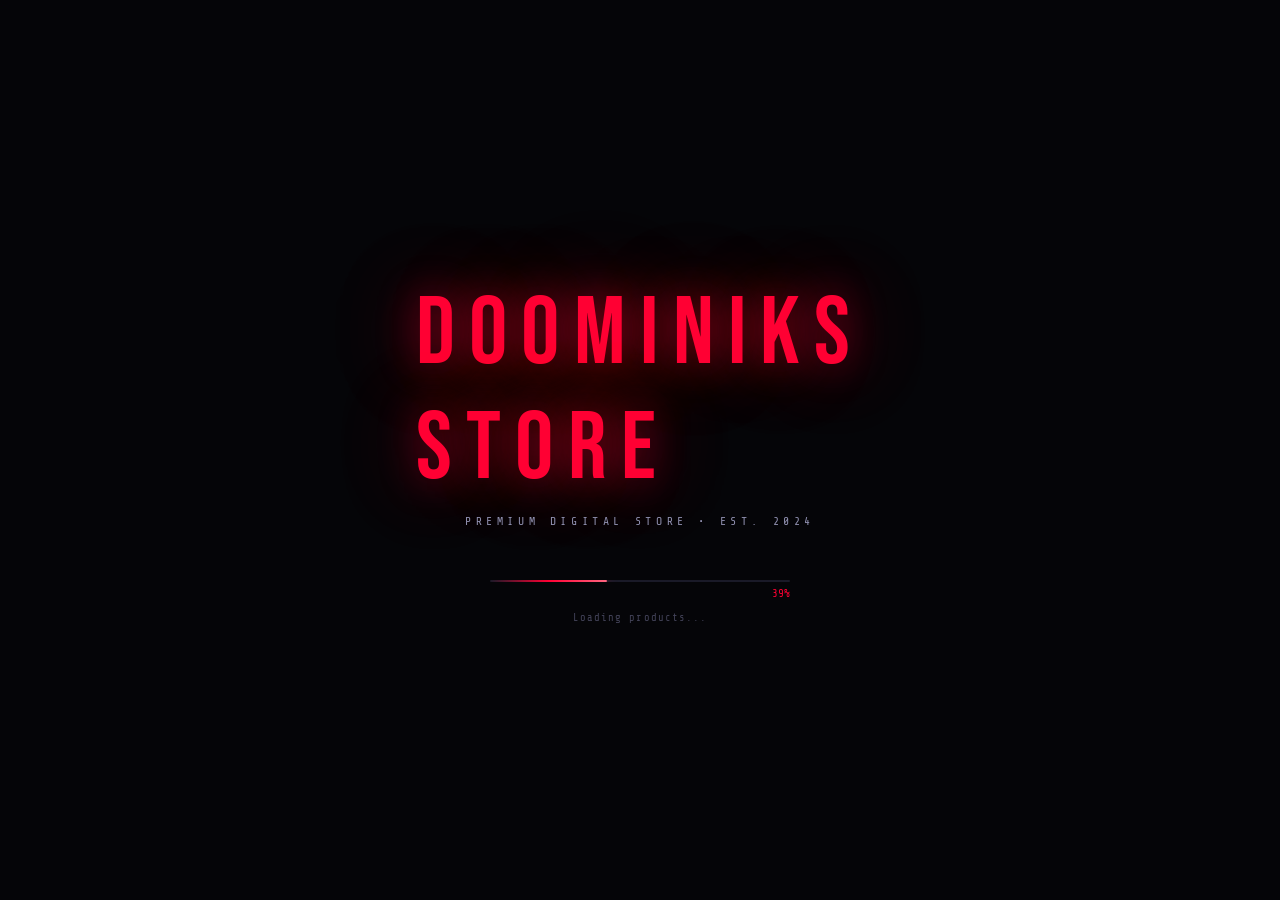
==== commit 68077fc0: "Update index.html" ====
--- a/index.html
+++ b/index.html
@@ -12,15 +12,16 @@
   import { getDatabase, ref, set, get, onValue, push, remove, update } from "https://www.gstatic.com/firebasejs/10.12.2/firebase-database.js";
 
   /* ====== GANTI DENGAN FIREBASE CONFIG ANDA ====== */
-  const firebaseConfig = {
-    apiKey: "AIzaSyDECWw2-w_HdtmIFp5eJB1es_h8lpT0Gt4",
-    authDomain: "doominiks-niks.firebaseapp.com",
-    databaseURL: "https://doominiks-niks-default-rtdb.asia-southeast1.firebasedatabase.app",
-    projectId: "doominiks-niks",
-    storageBucket: "doominiks-niks.firebasestorage.app",
-    messagingSenderId: "504521349704",
-    appId: "1:504521349704:web:15f0305b8cf9da746f567d"
-  };
+const firebaseConfig = {
+  apiKey: "AIzaSyDECWw2-w_HdtmIFp5eJB1es_h8lpT0Gt4",
+  authDomain: "doominiks-niks.firebaseapp.com",
+  databaseURL: "https://doominiks-niks-default-rtdb.asia-southeast1.firebasedatabase.app",
+  projectId: "doominiks-niks",
+  storageBucket: "doominiks-niks.firebasestorage.app",
+  messagingSenderId: "504521349704",
+  appId: "1:504521349704:web:15f0305b8cf9da746f567d",
+  measurementId: "G-1K0XJ24LBL"
+};
   /* =============================================== */
 
   const app = initializeApp(firebaseConfig);
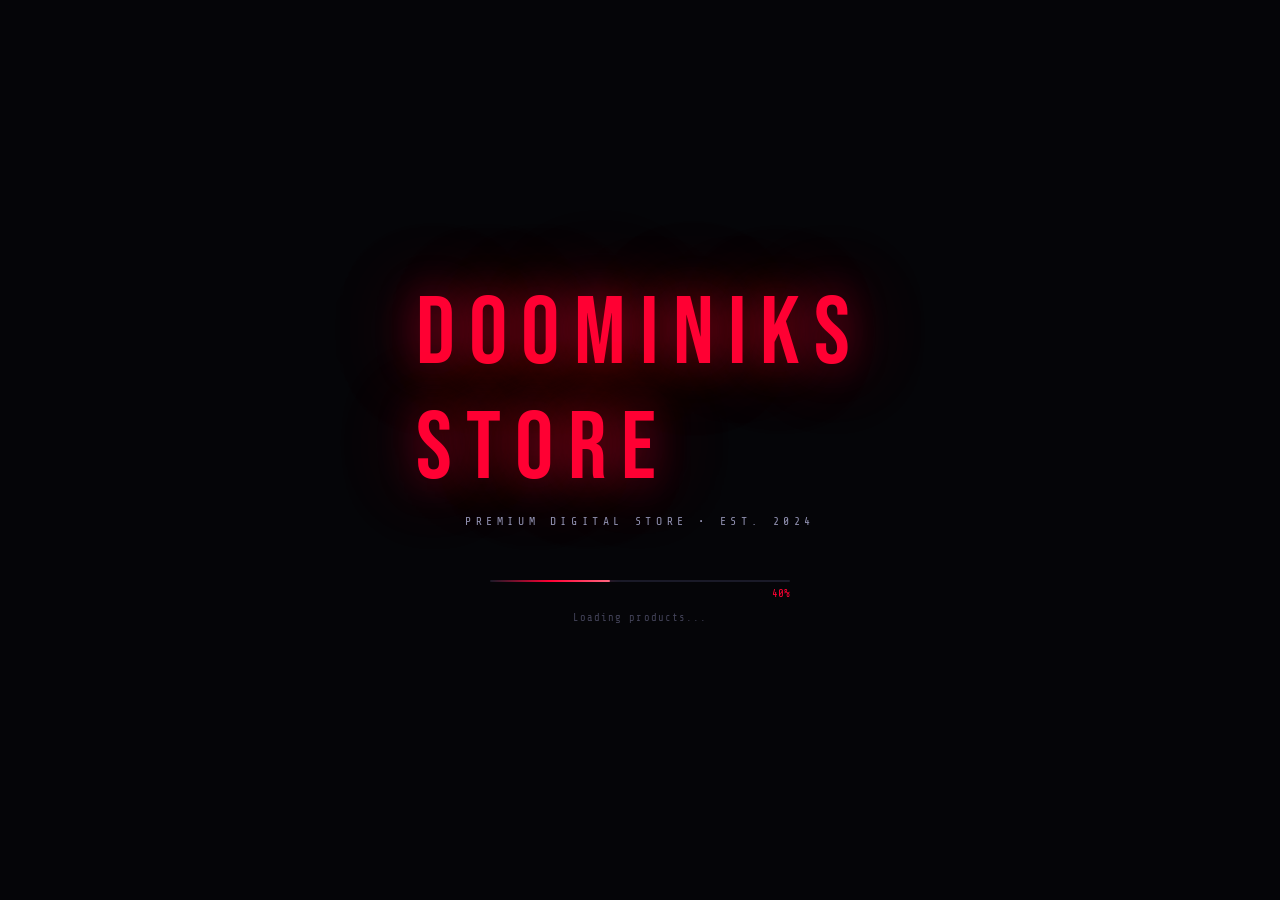
==== commit 3fadacb3: "Update index.html" ====
--- a/index.html
+++ b/index.html
@@ -895,47 +895,46 @@
 // ================================================================
 // FIREBASE HELPERS
 // ================================================================
-function FS()  { return window.FS; }
-function RDB() { return window.RDB; }
-function FO()  { return window.FO; }
+function getFS()  { return window.FS; }
+function getRDB() { return window.RDB; }
+function getFO()  { return window.FO; }
 
 async function dbSet(col, id, data) {
-  await FO().setDoc(FO().doc(FS(), col, id), data, { merge: true });
+  await getFO().setDoc(getFO().doc(getFS(), col, id), data, { merge: true });
 }
 async function dbGet(col, id) {
-  const s = await FO().getDoc(FO().doc(FS(), col, id));
+  const s = await getFO().getDoc(getFO().doc(getFS(), col, id));
   return s.exists() ? { id: s.id, ...s.data() } : null;
 }
 async function dbGetAll(col) {
-  const s = await FO().getDocs(FO().collection(FS(), col));
+  const s = await getFO().getDocs(getFO().collection(getFS(), col));
   return s.docs.map(d => ({ id: d.id, ...d.data() }));
 }
 async function dbAdd(col, data) {
   data.createdAt = Date.now();
-  const r = await FO().addDoc(FO().collection(FS(), col), data);
+  const r = await getFO().addDoc(getFO().collection(getFS(), col), data);
   return r.id;
 }
 async function dbUpd(col, id, data) {
-  await FO().updateDoc(FO().doc(FS(), col, id), data);
+  await getFO().updateDoc(getFO().doc(getFS(), col, id), data);
 }
 async function dbDel(col, id) {
-  await FO().deleteDoc(FO().doc(FS(), col, id));
+  await getFO().deleteDoc(getFO().doc(getFS(), col, id));
 }
 async function rtSet(path, val) {
-  await FO().set(FO().ref(RDB(), path), val);
+  await getFO().set(getFO().ref(getRDB(), path), val);
 }
 async function rtGet(path) {
-  const s = await FO().get(FO().ref(RDB(), path));
+  const s = await getFO().get(getFO().ref(getRDB(), path));
   return s.exists() ? s.val() : null;
 }
 function rtListen(path, cb) {
-  return FO().onValue(FO().ref(RDB(), path), s => cb(s.exists() ? s.val() : null));
+  return getFO().onValue(getFO().ref(getRDB(), path), s => cb(s.exists() ? s.val() : null));
 }
 async function rtPush(path, data) {
   data.ts = Date.now();
-  await FO().push(FO().ref(RDB(), path), data);
-}
-
+  await getFO().push(getFO().ref(getRDB(), path), data);
+}
 // ================================================================
 // LOADING
 // ================================================================
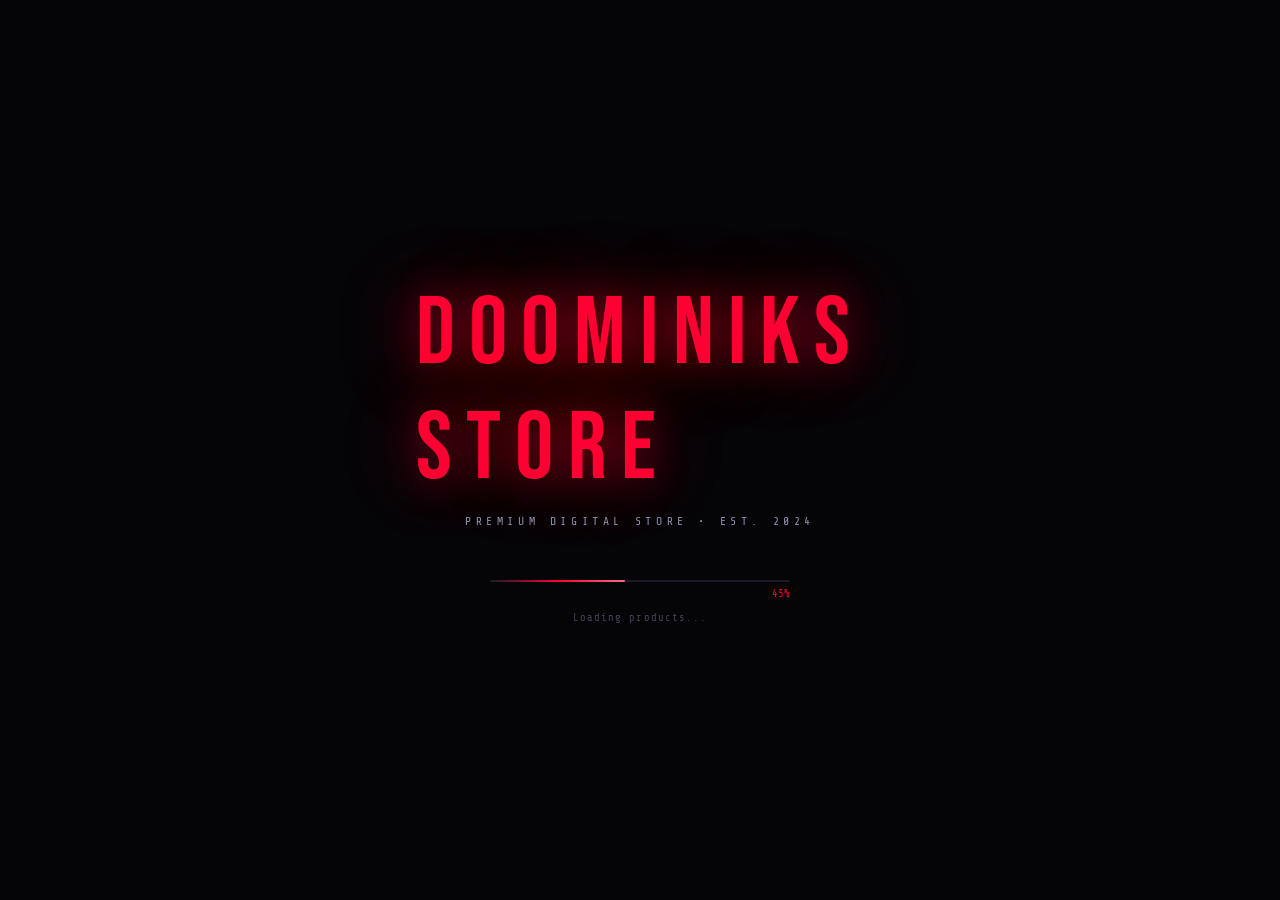
==== commit a122c023: "Rename doominiks_store_webhook (1).html to index.html" ====
--- a/index.html
+++ b/index.html
@@ -644,6 +644,54 @@
           <div class="ig"><label class="lbl">Store Announcement</label><textarea class="inp" id="sAnnounce" placeholder="Store announcement (optional)..."></textarea></div>
           <button class="btn btn-prim w100" onclick="saveStoreSet()">Save Store Settings</button>
         </div>
+
+        <!-- WEBHOOK SETTINGS -->
+        <div class="panel panel-p" style="border-color:rgba(0,212,255,.35);box-shadow:0 0 22px rgba(0,212,255,.08)">
+          <div class="tbold mb1" style="color:var(--cyan)">🔔 Webhook Notifications</div>
+          <div class="txs tm mb3" style="font-family:var(--f3);letter-spacing:.04em">Kirim notifikasi otomatis ke Discord / Telegram / endpoint custom saat ada order, chat, dan update status.</div>
+
+          <div class="ig">
+            <label class="lbl">Tipe Webhook</label>
+            <select class="inp" id="sWHType" onchange="whTypeChange()">
+              <option value="discord">Discord Webhook</option>
+              <option value="telegram">Telegram Bot</option>
+              <option value="custom">Custom HTTP Endpoint</option>
+            </select>
+          </div>
+          <div class="ig" id="whDiscordRow">
+            <label class="lbl">Discord Webhook URL</label>
+            <input class="inp" id="sWHDiscord" placeholder="https://discord.com/api/webhooks/...">
+            <div class="txs tm mt1">Server Discord kamu → Edit Channel → Integrations → Webhooks</div>
+          </div>
+          <div class="ig" id="whTelegramRow" style="display:none">
+            <label class="lbl">Telegram Bot Token</label>
+            <input class="inp" id="sWHTGToken" placeholder="123456789:ABCdefGHI...">
+            <label class="lbl mt1">Chat ID / Group ID</label>
+            <input class="inp" id="sWHTGChat" placeholder="-100123456789">
+            <div class="txs tm mt1">Buat bot via @BotFather, lalu tambahkan ke grup dan ambil chat ID via @userinfobot</div>
+          </div>
+          <div class="ig" id="whCustomRow" style="display:none">
+            <label class="lbl">Custom Webhook URL (POST)</label>
+            <input class="inp" id="sWHCustom" placeholder="https://your-server.com/webhook">
+            <div class="txs tm mt1">Endpoint akan menerima JSON payload via HTTP POST</div>
+          </div>
+
+          <div class="ig">
+            <label class="lbl">Notifikasi Yang Dikirim</label>
+            <div class="frow gap2" style="flex-wrap:wrap;margin-top:4px">
+              <label style="display:flex;align-items:center;gap:6px;cursor:pointer;font-size:.82rem"><input type="checkbox" id="whEvtOrder" checked style="accent-color:var(--cyan)"> Order Baru</label>
+              <label style="display:flex;align-items:center;gap:6px;cursor:pointer;font-size:.82rem"><input type="checkbox" id="whEvtChat" checked style="accent-color:var(--cyan)"> Pesan Chat</label>
+              <label style="display:flex;align-items:center;gap:6px;cursor:pointer;font-size:.82rem"><input type="checkbox" id="whEvtStatus" checked style="accent-color:var(--cyan)"> Update Status</label>
+              <label style="display:flex;align-items:center;gap:6px;cursor:pointer;font-size:.82rem"><input type="checkbox" id="whEvtTopup" checked style="accent-color:var(--cyan)"> Topup Masuk</label>
+            </div>
+          </div>
+
+          <div class="frow gap2">
+            <button class="btn btn-sm" style="border-color:var(--cyan);color:var(--cyan)" onclick="testWebhook()">🧪 Test Webhook</button>
+            <button class="btn btn-prim btn-sm w100" onclick="saveWebhookSet()">💾 Simpan Webhook</button>
+          </div>
+          <div id="whStatus" class="txs mt2" style="font-family:var(--f3)"></div>
+        </div>
         <div class="panel panel-p">
           <div class="tbold tr mb3">💳 Payment Accounts</div>
           <div class="ig"><label class="lbl">BCA — Nomor Rekening &amp; Nama</label><input class="inp" id="sBCA" placeholder="1234567890 a.n. Nama Owner"></div>
@@ -1347,6 +1395,15 @@
     await rtSet('stocks/'+buyProd.id, ns); buyProd.stock=ns;
     // Create order
     await dbSet('orders', ordId, { id:ordId, userId:CU.id, username:CU.username||CU.id, productId:buyProd.id, productName:buyProd.name, amount:cp, currency:'coin', method:'coins', delivery:buyProd.delivery||'', status:'delivered', createdAt:Date.now() });
+    // 🔔 WEBHOOK: order coin (langsung delivered)
+    sendWebhook('order', {
+      'Order ID': ordId,
+      'Produk': buyProd.name||'',
+      'Customer': CU.username||CU.id,
+      'Total': `🪙 ${cp} Coins`,
+      'Metode': 'Coins',
+      'Status': '✅ Delivered (Coin Purchase)'
+    }).catch(()=>{});
     closeM('mBuy');
     toast('Purchase successful! Check your Orders.','ok');
     goSec('orders');
@@ -1374,6 +1431,16 @@
         const usesLeft = payContext.disc.usesLeft;
         if (usesLeft > 0) await dbUpd('discounts', payContext.disc.id, { usesLeft: usesLeft-1 });
       }
+      // 🔔 WEBHOOK: order baru
+      sendWebhook('order', {
+        'Order ID': ordId,
+        'Produk': payContext.prod.name||'',
+        'Customer': CU.username||CU.id,
+        'Total': `Rp ${payContext.finalPrice.toLocaleString()}`,
+        'Metode': payContext.method,
+        'Diskon': payContext.disc ? payContext.disc.id+' (-'+payContext.disc.pct+'%)' : 'Tidak ada',
+        'Status': 'pending — menunggu verifikasi'
+      }).catch(()=>{});
       closeM('mPay'); toast('Order placed! Awaiting verification.','ok'); goSec('orders');
     }
   } catch(e) { toast('Error: '+e.message,'err'); }
@@ -1585,6 +1652,12 @@
   if (!text||!CU) return;
   inp.value='';
   await rtPush('chats/'+CU.id, { sender:CU.id, text, ts:Date.now() });
+  // 🔔 WEBHOOK: pesan chat baru dari user
+  sendWebhook('chat', {
+    'Dari': CU.username||CU.id,
+    'Pesan': text.slice(0,300),
+    'Waktu': new Date().toLocaleString('id-ID'),
+  }).catch(()=>{});
 }
 
 // ================================================================
@@ -1638,6 +1711,16 @@
   try {
     const txId='TX-'+Date.now();
     await dbSet('transactions',txId,{id:txId,userId:CU.id,username:CU.username||CU.id,type:'topup-'+type,amount:amt,coins,method:tuMethod,proof:tuProofB64,status:'pending',createdAt:Date.now()});
+    // 🔔 WEBHOOK: topup request masuk
+    sendWebhook('topup', {
+      'TX ID': txId,
+      'User': CU.username||CU.id,
+      'Tipe': type==='coins'?'Topup Coins':'Topup Balance',
+      'Jumlah': `Rp ${amt.toLocaleString()}`,
+      'Coins': coins ? `🪙 ${coins.toLocaleString()}` : '-',
+      'Metode': tuMethod,
+      'Status': 'pending — menunggu verifikasi'
+    }).catch(()=>{});
     closeM('mTuPay'); toast('Topup request submitted! Waiting for verification.','ok');
   } catch(e) { toast('Error: '+e.message,'err'); }
 }
@@ -1819,9 +1902,18 @@
 
 async function oUpdOrdStatus(ordId,status) {
   try{
+    const ord = await dbGet('orders', ordId);
     await dbUpd('orders',ordId,{status});
     toast('Order status updated!','ok');
-    // Re-render without full reload
+    // 🔔 WEBHOOK: status update
+    const statusLabels = {pending:'⏳ Pending',processing:'⚙ Diproses',delivered:'✅ Delivered',cancelled:'❌ Dibatalkan'};
+    sendWebhook('status', {
+      'Order ID': ordId,
+      'Produk': ord?.productName||'',
+      'Customer': ord?.username||ord?.userId||'',
+      'Status Baru': statusLabels[status]||status,
+      'Total': ord?.currency==='coin'?`🪙 ${ord?.amount}`:`Rp ${(ord?.amount||0).toLocaleString()}`,
+    }).catch(()=>{});
     setTimeout(loadOOrders,300);
   }catch(e){toast('Error: '+e.message,'err');}
 }
@@ -2011,8 +2103,157 @@
   await dbDel('discounts',id); toast('Discount deleted','inf'); oLoadDiscs();
 }
 
+// ================================================================
+// WEBHOOK SYSTEM
+// ================================================================
+let webhookSet = {};
+
+async function loadWebhookSet() {
+  try { webhookSet = (await dbGet('settings','webhook')) || {}; } catch(e) { webhookSet = {}; }
+}
+
+function whTypeChange() {
+  const t = document.getElementById('sWHType')?.value || 'discord';
+  document.getElementById('whDiscordRow').style.display  = t==='discord'  ? '' : 'none';
+  document.getElementById('whTelegramRow').style.display = t==='telegram' ? '' : 'none';
+  document.getElementById('whCustomRow').style.display   = t==='custom'   ? '' : 'none';
+}
+
+async function saveWebhookSet() {
+  const type = document.getElementById('sWHType').value;
+  const evts = {
+    order:  document.getElementById('whEvtOrder').checked,
+    chat:   document.getElementById('whEvtChat').checked,
+    status: document.getElementById('whEvtStatus').checked,
+    topup:  document.getElementById('whEvtTopup').checked,
+  };
+  const data = { type, evts };
+  if (type==='discord')  data.discordUrl = document.getElementById('sWHDiscord').value.trim();
+  if (type==='telegram') { data.tgToken = document.getElementById('sWHTGToken').value.trim(); data.tgChat = document.getElementById('sWHTGChat').value.trim(); }
+  if (type==='custom')   data.customUrl = document.getElementById('sWHCustom').value.trim();
+  await dbSet('settings','webhook',data);
+  webhookSet = data;
+  toast('Webhook settings saved! ✅','ok');
+}
+
+function loadWhUI() {
+  if (!webhookSet || !webhookSet.type) return;
+  const t = webhookSet.type;
+  const el = document.getElementById('sWHType'); if(el) el.value = t;
+  whTypeChange();
+  if (t==='discord'  && document.getElementById('sWHDiscord'))  document.getElementById('sWHDiscord').value  = webhookSet.discordUrl||'';
+  if (t==='telegram') {
+    if (document.getElementById('sWHTGToken')) document.getElementById('sWHTGToken').value = webhookSet.tgToken||'';
+    if (document.getElementById('sWHTGChat'))  document.getElementById('sWHTGChat').value  = webhookSet.tgChat||'';
+  }
+  if (t==='custom'   && document.getElementById('sWHCustom'))   document.getElementById('sWHCustom').value   = webhookSet.customUrl||'';
+  const evts = webhookSet.evts||{};
+  ['Order','Chat','Status','Topup'].forEach(k => {
+    const el2 = document.getElementById('whEvt'+k);
+    if (el2) el2.checked = evts[k.toLowerCase()]!==false;
+  });
+}
+
+// ---- Core send function ----
+async function sendWebhook(eventType, payload) {
+  await loadWebhookSet();
+  const cfg = webhookSet;
+  if (!cfg || !cfg.type) return; // not configured
+  const evts = cfg.evts || {};
+  if (!evts[eventType]) return; // event disabled
+
+  const storeName = 'DOOMINIKS STORE';
+  const now = new Date().toLocaleString('id-ID');
+
+  try {
+    if (cfg.type === 'discord' && cfg.discordUrl) {
+      await sendDiscordWebhook(cfg.discordUrl, eventType, payload, storeName, now);
+    } else if (cfg.type === 'telegram' && cfg.tgToken && cfg.tgChat) {
+      await sendTelegramWebhook(cfg.tgToken, cfg.tgChat, eventType, payload, storeName, now);
+    } else if (cfg.type === 'custom' && cfg.customUrl) {
+      await sendCustomWebhook(cfg.customUrl, eventType, payload, storeName, now);
+    }
+  } catch(e) {
+    console.warn('[Webhook] Send failed:', e.message);
+  }
+}
+
+function buildDiscordEmbed(eventType, payload, storeName, now) {
+  const colors = { order:0xff0033, chat:0x00d4ff, status:0x00ff88, topup:0xffd700 };
+  const icons  = { order:'🛒', chat:'💬', status:'📦', topup:'💳' };
+  const titles = {
+    order:  `${icons.order} Order Baru Masuk!`,
+    chat:   `${icons.chat} Pesan Chat Baru`,
+    status: `${icons.status} Status Order Diupdate`,
+    topup:  `${icons.topup} Topup Request Masuk`,
+  };
+  const fields = Object.entries(payload).map(([k,v])=>({ name:k, value:String(v).slice(0,1024)||'—', inline:true }));
+  return {
+    username: storeName,
+    embeds: [{
+      title: titles[eventType] || '🔔 Notifikasi',
+      color: colors[eventType] || 0xff0033,
+      fields,
+      footer: { text: `${storeName} • ${now}` },
+      timestamp: new Date().toISOString()
+    }]
+  };
+}
+
+async function sendDiscordWebhook(url, eventType, payload, storeName, now) {
+  const body = buildDiscordEmbed(eventType, payload, storeName, now);
+  await fetch(url, { method:'POST', headers:{'Content-Type':'application/json'}, body:JSON.stringify(body) });
+}
+
+function buildTelegramMsg(eventType, payload, storeName, now) {
+  const icons = { order:'🛒', chat:'💬', status:'📦', topup:'💳' };
+  const labels = { order:'ORDER BARU', chat:'PESAN CHAT', status:'STATUS UPDATE', topup:'TOPUP REQUEST' };
+  const icon = icons[eventType]||'🔔';
+  const label = labels[eventType]||'NOTIFIKASI';
+  let text = `*${icon} ${label} — ${storeName}*\n`;
+  text += `_${now}_\n\n`;
+  Object.entries(payload).forEach(([k,v]) => { text += `*${k}:* ${String(v).slice(0,300)}\n`; });
+  return text;
+}
+
+async function sendTelegramWebhook(token, chatId, eventType, payload, storeName, now) {
+  const text = buildTelegramMsg(eventType, payload, storeName, now);
+  const url = `https://api.telegram.org/bot${token}/sendMessage`;
+  await fetch(url, {
+    method:'POST',
+    headers:{'Content-Type':'application/json'},
+    body:JSON.stringify({ chat_id:chatId, text, parse_mode:'Markdown' })
+  });
+}
+
+async function sendCustomWebhook(url, eventType, payload, storeName, now) {
+  const body = { event:eventType, store:storeName, timestamp:now, data:payload };
+  await fetch(url, { method:'POST', headers:{'Content-Type':'application/json'}, body:JSON.stringify(body) });
+}
+
+async function testWebhook() {
+  const statusEl = document.getElementById('whStatus');
+  statusEl.textContent = '⏳ Mengirim test...';
+  statusEl.style.color = 'var(--txt2)';
+  const testPayload = { 'Order ID':'ORD-TEST-001', 'Produk':'[TEST] Demo Product', 'User':'testuser', 'Amount':'Rp 150.000', 'Method':'BCA Transfer', 'Status':'pending' };
+  try {
+    await saveWebhookSet();
+    await sendWebhook('order', testPayload);
+    statusEl.textContent = '✅ Test berhasil dikirim! Cek channel/bot kamu.';
+    statusEl.style.color = 'var(--green)';
+  } catch(e) {
+    statusEl.textContent = '❌ Gagal: ' + e.message;
+    statusEl.style.color = '#f44';
+  }
+}
+
+// ================================================================
+// END WEBHOOK SYSTEM
+// ================================================================
+
 async function oLoadSettings() {
   await loadSettings();
+  await loadWebhookSet();
   document.getElementById('sDiscord').value=storeSet.discord||'';
   document.getElementById('sCoinRate').value=storeSet.coinRate||1000;
   document.getElementById('sAnnounce').value=storeSet.announce||'';
@@ -2022,6 +2263,7 @@
   document.getElementById('sOVO').value=paySet.ovo||'';
   document.getElementById('sDANA').value=paySet.dana||'';
   document.getElementById('sOwnerUN').value=ownerCred.ownerUsername||DEF_OWNER_UN;
+  loadWhUI();
   oLoadRevsMgmt();
 }
 
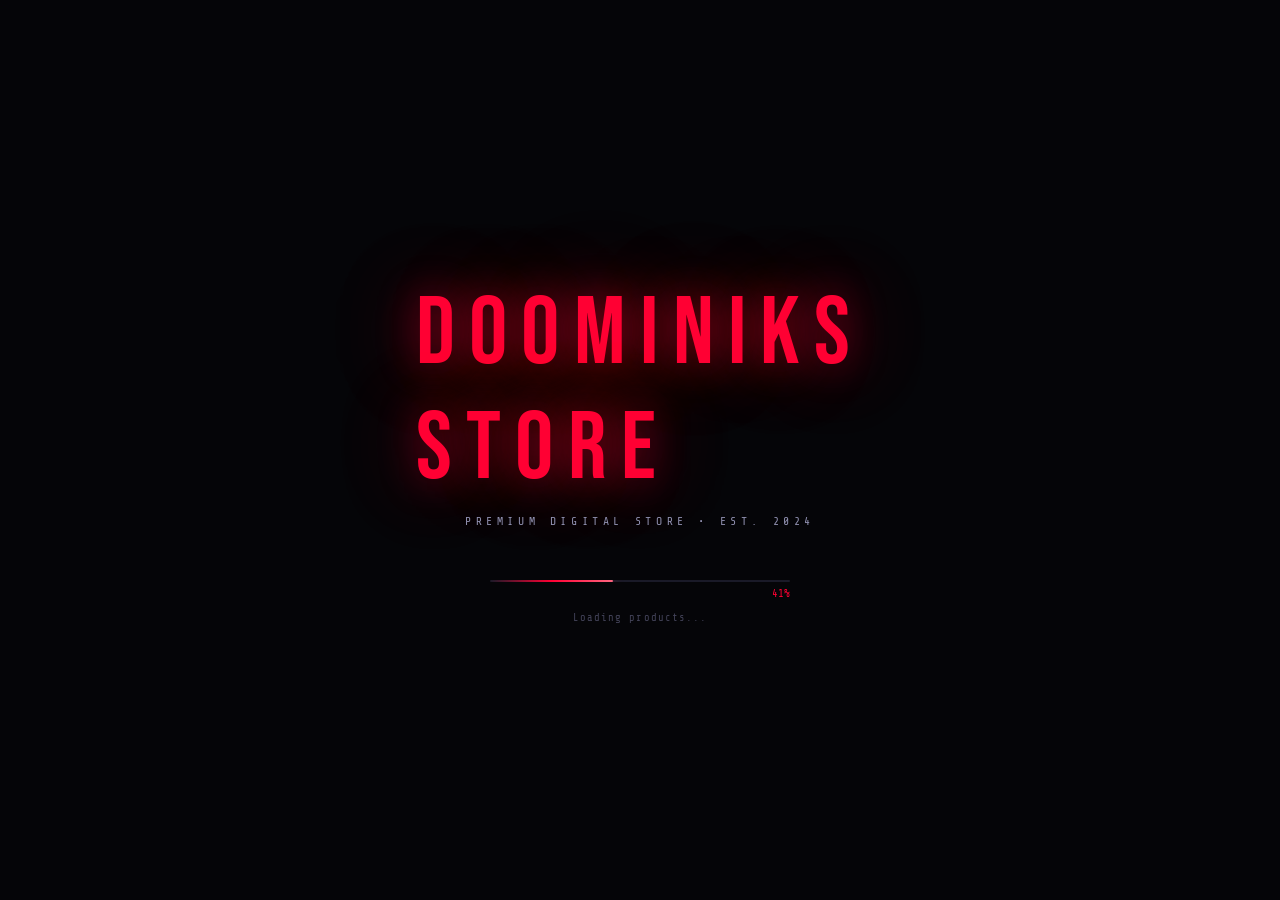
==== commit 33199d2f: "Rename doominiks_store (1).html to index.html" ====
--- a/index.html
+++ b/index.html
@@ -289,6 +289,85 @@
 .star-pick span{cursor:pointer;transition:opacity .15s}
 .delivery-box{background:var(--bg2);border:1px solid var(--green);border-radius:6px;padding:12px;font-family:var(--f3);font-size:.8rem;color:var(--green);word-break:break-all;margin-top:6px}
 .info-box{background:var(--bg2);border:1px solid var(--border2);border-radius:6px;padding:14px;margin-bottom:14px}
+
+/* ========== BOTTOM NAV ========== */
+#bottomNav{position:fixed;bottom:0;left:0;right:0;height:62px;background:rgba(5,5,8,.97);backdrop-filter:blur(24px);border-top:1px solid var(--border);display:flex;align-items:center;justify-content:space-around;z-index:200;padding:0 4px}
+.bnav-item{display:flex;flex-direction:column;align-items:center;gap:3px;padding:7px 12px;cursor:pointer;transition:all .2s;border-radius:10px;border:none;background:none;color:var(--txt2);font-family:var(--f2);font-size:.63rem;font-weight:700;letter-spacing:.04em;text-transform:uppercase;min-width:54px;position:relative}
+.bnav-item i{font-size:1.25rem;transition:all .2s}
+.bnav-item.act,.bnav-item:hover{color:var(--red)}
+.bnav-item.act i{filter:drop-shadow(0 0 6px var(--red))}
+.bnav-badge{position:absolute;top:4px;right:10px;background:var(--red);color:#fff;width:16px;height:16px;border-radius:50%;display:flex;align-items:center;justify-content:center;font-size:.58rem;font-weight:700;display:none}
+body{padding-bottom:70px}
+@media(min-width:768px){#bottomNav{display:none}body{padding-bottom:0}}
+
+/* ========== ACTIVITY PANEL ========== */
+.act-tabs{display:grid;grid-template-columns:repeat(4,1fr);gap:0;background:var(--bg3);border:1px solid var(--border);border-radius:8px;overflow:hidden;margin-bottom:22px}
+.act-tab{display:flex;flex-direction:column;align-items:center;gap:7px;padding:16px 8px;cursor:pointer;transition:all .2s;border-right:1px solid var(--border);font-size:.72rem;font-weight:600;color:var(--txt2);text-align:center;line-height:1.3;position:relative}
+.act-tab:last-child{border-right:none}
+.act-tab:hover{background:var(--red-gs);color:var(--txt)}
+.act-tab .act-icon{font-size:1.8rem;filter:grayscale(.3)}
+.act-tab .act-count{position:absolute;top:10px;right:calc(50% - 16px);background:var(--red);color:#fff;width:18px;height:18px;border-radius:50%;display:flex;align-items:center;justify-content:center;font-size:.6rem;font-weight:700;display:none}
+.act-tab .act-count.show{display:flex}
+
+/* ========== HELP LIST ========== */
+.help-list{background:var(--bg3);border:1px solid var(--border);border-radius:8px;overflow:hidden}
+.help-item{display:flex;align-items:center;gap:13px;padding:17px 18px;border-bottom:1px solid var(--border);cursor:pointer;transition:all .2s;text-decoration:none;color:inherit}
+.help-item:last-child{border-bottom:none}
+.help-item:hover{background:var(--red-gs)}
+.help-item .hi-icon{width:42px;height:42px;border-radius:10px;background:var(--bg5);display:flex;align-items:center;justify-content:center;font-size:1.3rem;flex-shrink:0;border:1px solid var(--border)}
+.help-item .hi-text{flex:1;font-weight:600;font-size:.9rem}
+.help-item .hi-arr{color:var(--txt3);font-size:.9rem;transition:transform .2s}
+.help-item:hover .hi-arr{transform:translateX(3px);color:var(--red)}
+
+/* ========== MODAL KOMPLAIN ========== */
+.komplain-item{background:var(--bg4);border:1px solid var(--border);border-radius:8px;padding:14px;margin-bottom:10px;display:flex;gap:12px;align-items:flex-start}
+.ki-status{width:10px;height:10px;border-radius:50%;flex-shrink:0;margin-top:5px}
+.ki-status.open{background:#f59e0b;box-shadow:0 0 8px rgba(245,158,11,.6)}
+.ki-status.resolved{background:var(--green);box-shadow:0 0 8px rgba(0,255,136,.6)}
+
+/* ========== CHAT NOTIFICATION SYSTEM ========== */
+#chatNotifBubble{position:fixed;bottom:78px;right:16px;z-index:1000;display:none;flex-direction:column;gap:8px;max-width:320px;pointer-events:none}
+@media(min-width:768px){#chatNotifBubble{bottom:24px}}
+.chat-notif-card{background:var(--bg3);border:1px solid var(--border2);border-radius:12px;padding:13px 16px;box-shadow:0 6px 32px rgba(0,0,0,.55),0 0 22px var(--red-g);animation:notifSlide .35s cubic-bezier(.34,1.56,.64,1);display:flex;align-items:flex-start;gap:10px;cursor:pointer;pointer-events:auto;transition:opacity .3s}
+.chat-notif-card:hover{border-color:var(--red);background:var(--bg4)}
+@keyframes notifSlide{from{transform:translateX(110%);opacity:0}to{transform:none;opacity:1}}
+.chat-notif-av{width:36px;height:36px;border-radius:50%;background:linear-gradient(135deg,var(--red),var(--red2));display:flex;align-items:center;justify-content:center;font-family:var(--f1);font-size:.95rem;color:#fff;flex-shrink:0;box-shadow:0 0 10px var(--red-g)}
+.chat-notif-body{flex:1;min-width:0}
+.chat-notif-name{font-size:.75rem;font-weight:700;color:var(--red);letter-spacing:.05em;text-transform:uppercase;margin-bottom:2px}
+.chat-notif-text{font-size:.82rem;color:var(--txt);white-space:nowrap;overflow:hidden;text-overflow:ellipsis;max-width:210px}
+.chat-notif-time{font-size:.65rem;color:var(--txt3);font-family:var(--f3);margin-top:3px}
+.chat-notif-close{background:none;border:none;color:var(--txt3);cursor:pointer;font-size:.85rem;line-height:1;flex-shrink:0;padding:0 2px;transition:color .2s}
+.chat-notif-close:hover{color:var(--red)}
+
+/* Chat unread badge on nav */
+.chat-unread-dot{position:absolute;top:1px;right:1px;width:8px;height:8px;border-radius:50%;background:var(--red);box-shadow:0 0 6px var(--red);animation:pulse-dot 1.5s ease-in-out infinite;display:none}
+@keyframes pulse-dot{0%,100%{transform:scale(1);opacity:1}50%{transform:scale(1.4);opacity:.7}}
+#nChat{position:relative}
+
+/* Improved customer chat UI */
+.chat-wrap-full{display:flex;flex-direction:column;height:calc(100vh - 160px);min-height:420px;background:var(--bg3);border:1px solid var(--border);border-radius:10px;overflow:hidden;box-shadow:0 0 28px var(--red-gs)}
+.chat-top-bar{padding:14px 18px;background:var(--bg4);border-bottom:1px solid var(--border);display:flex;align-items:center;gap:12px;flex-shrink:0}
+.chat-top-av{width:40px;height:40px;border-radius:50%;background:linear-gradient(135deg,var(--red),var(--red2));display:flex;align-items:center;justify-content:center;font-family:var(--f1);font-size:1.05rem;color:#fff;box-shadow:0 0 12px var(--red-g);flex-shrink:0}
+.chat-top-info{flex:1}
+.chat-top-name{font-weight:700;font-size:.92rem;letter-spacing:.04em}
+.chat-online{display:flex;align-items:center;gap:5px;font-size:.7rem;color:var(--green);font-family:var(--f3)}
+.chat-online-dot{width:7px;height:7px;border-radius:50%;background:var(--green);animation:pulse-dot 2s ease-in-out infinite}
+.chat-msgs-full{flex:1;overflow-y:auto;padding:18px 16px;display:flex;flex-direction:column;gap:12px}
+.msg-bubble-wrap{display:flex;gap:8px;max-width:80%;align-items:flex-end}
+.msg-bubble-wrap.mine{align-self:flex-end;flex-direction:row-reverse}
+.msg-av-sm{width:28px;height:28px;border-radius:50%;background:var(--bg5);display:flex;align-items:center;justify-content:center;font-size:.7rem;font-weight:700;flex-shrink:0;border:1px solid var(--border)}
+.msg-av-sm.owner-av{background:linear-gradient(135deg,var(--red),var(--red2));border-color:var(--red);box-shadow:0 0 8px var(--red-g);color:#fff}
+.msg-content{display:flex;flex-direction:column;gap:3px}
+.mbubble-new{padding:10px 14px;border-radius:14px;font-size:.84rem;line-height:1.55;word-break:break-word;max-width:100%}
+.mbubble-new.theirs{background:var(--bg5);border:1px solid var(--border);border-bottom-left-radius:4px}
+.mbubble-new.mine-b{background:linear-gradient(135deg,var(--red),var(--red2));color:#fff;border-bottom-right-radius:4px;box-shadow:0 2px 12px var(--red-g)}
+.mmeta-new{font-size:.65rem;color:var(--txt3);font-family:var(--f3)}
+.msg-bubble-wrap.mine .mmeta-new{text-align:right}
+.chat-date-sep{text-align:center;font-size:.68rem;color:var(--txt3);font-family:var(--f3);padding:4px 0;letter-spacing:.06em}
+.chat-inp-bar{padding:12px 14px;border-top:1px solid var(--border);background:var(--bg4);display:flex;gap:8px;align-items:center;flex-shrink:0}
+.chat-inp-bar .inp{flex:1;border-radius:20px;padding:9px 16px}
+.chat-send-btn{width:38px;height:38px;border-radius:50%;background:var(--red);border:none;display:flex;align-items:center;justify-content:center;cursor:pointer;color:#fff;font-size:.9rem;flex-shrink:0;box-shadow:0 0 14px var(--red-g);transition:all .2s}
+.chat-send-btn:hover{background:var(--red2);transform:scale(1.08)}
 </style>
 </head>
 <body>
@@ -322,7 +401,7 @@
     <button class="nb" data-sec="reviews" onclick="goSec('reviews')">Reviews</button>
     <button class="nb" data-sec="orders" onclick="goSec('orders')" id="nOrders" style="display:none">Orders</button>
     <button class="nb" data-sec="profile" onclick="goSec('profile')" id="nProfile" style="display:none">Profile</button>
-    <button class="nb" data-sec="chat" onclick="goSec('chat')" id="nChat" style="display:none">Chat</button>
+    <button class="nb" data-sec="chat" onclick="goSec('chat')" id="nChat" style="display:none">Chat <span class="chat-unread-dot" id="navChatDot"></span></button>
     <button class="nb tr" data-sec="owner" onclick="goSec('owner')" id="nOwner" style="display:none">⚙ Owner</button>
   </div>
   <div class="nav-right">
@@ -335,7 +414,26 @@
   </div>
 </nav>
 
-<!-- ===================== HOME ===================== -->
+<!-- BOTTOM NAV (Mobile) -->
+<div id="bottomNav">
+  <button class="bnav-item act" data-bsec="home" onclick="goSec('home');setBNav(this)">
+    <i class="fas fa-home"></i>Home
+    <span class="bnav-badge" id="bnavBadgeHome"></span>
+  </button>
+  <button class="bnav-item" data-bsec="products" onclick="goSec('products');setBNav(this)">
+    <i class="fas fa-bolt"></i>Beli Cepat
+  </button>
+  <button class="bnav-item" data-bsec="orders" onclick="goSec('orders');setBNav(this)">
+    <i class="fas fa-exchange-alt"></i>Transaksi
+    <span class="bnav-badge" id="bnavBadgeTx"></span>
+  </button>
+  <button class="bnav-item" data-bsec="favorit" onclick="goSec('favorit');setBNav(this)">
+    <i class="fas fa-heart"></i>Favorit
+  </button>
+  <button class="bnav-item" data-bsec="profile" onclick="goSec('profile');setBNav(this)">
+    <i class="fas fa-user"></i>Akun
+  </button>
+</div>
 <section class="sec act" id="sec-home">
   <div class="hero">
     <div class="hero-bg-text">DOOM</div>
@@ -353,6 +451,57 @@
     </div>
   </div>
   <div class="ctn">
+
+    <!-- ===== RIWAYAT AKTIVITAS (only when logged in) ===== -->
+    <div class="mb4" id="homeActivitySection" style="display:none">
+      <div class="fbetween mb3">
+        <div style="font-weight:700;font-size:1.05rem">Riwayat Aktivitas</div>
+        <button class="btn btn-sm" onclick="goSec('orders');setBNavByKey('orders')">Lihat Semua &raquo;</button>
+      </div>
+      <div class="act-tabs">
+        <div class="act-tab" onclick="goSec('orders');setTimeout(()=>{document.getElementById('ordFilter').value='pending';renderOrders()},220);setBNavByKey('orders')">
+          <div class="act-icon">⏳</div>
+          <span class="act-count" id="actCountPending"></span>
+          <div>Menunggu<br>Pembayaran</div>
+        </div>
+        <div class="act-tab" onclick="goSec('orders');setTimeout(()=>{document.getElementById('ordFilter').value='processing';renderOrders()},220);setBNavByKey('orders')">
+          <div class="act-icon">🚚</div>
+          <span class="act-count" id="actCountProcessing"></span>
+          <div>Menunggu<br>Dikirim</div>
+        </div>
+        <div class="act-tab" onclick="goSec('orders');setTimeout(()=>{document.getElementById('ordFilter').value='delivered';renderOrders()},220);setBNavByKey('orders')">
+          <div class="act-icon">📦</div>
+          <span class="act-count" id="actCountDelivered"></span>
+          <div>Sudah<br>Terkirim</div>
+        </div>
+        <div class="act-tab" onclick="goSec('orders');setTimeout(()=>{document.getElementById('ordFilter').value='';renderOrders()},220);setBNavByKey('orders')">
+          <div class="act-icon">✅</div>
+          <span class="act-count" id="actCountDone"></span>
+          <div>Selesai</div>
+        </div>
+      </div>
+
+      <!-- BANTUAN -->
+      <div class="tbold mb2 mt3" style="font-size:.95rem">Bantuan</div>
+      <div class="help-list">
+        <div class="help-item" onclick="openM('mKendala')">
+          <div class="hi-icon">⚠️</div>
+          <div class="hi-text">Kendala Pesanan</div>
+          <i class="fas fa-chevron-right hi-arr"></i>
+        </div>
+        <div class="help-item" onclick="openM('mPusatBantuan')">
+          <div class="hi-icon">❓</div>
+          <div class="hi-text">Pusat Bantuan</div>
+          <i class="fas fa-chevron-right hi-arr"></i>
+        </div>
+        <div class="help-item" onclick="openKomplain()">
+          <div class="hi-icon">📋</div>
+          <div class="hi-text">Daftar Komplain</div>
+          <i class="fas fa-chevron-right hi-arr"></i>
+        </div>
+      </div>
+    </div>
+
     <div class="mb4">
       <div class="sec-title">Featured Products</div>
       <div class="sec-sub">// top picks from our store</div>
@@ -363,6 +512,15 @@
       <div class="sec-sub">// what customers say</div>
       <div style="display:grid;grid-template-columns:repeat(auto-fill,minmax(270px,1fr));gap:14px" id="homeRevs"></div>
     </div>
+  </div>
+</section>
+
+<!-- ===================== FAVORIT ===================== -->
+<section class="sec" id="sec-favorit">
+  <div class="ctn">
+    <div class="sec-title">Favorit</div>
+    <div class="sec-sub">// produk yang kamu simpan</div>
+    <div class="pgrid" id="favGrid"><div class="empty"><i class="fas fa-heart"></i><p>Belum ada produk favorit</p><p class="txs tm mt1">Tekan ❤ pada produk untuk menyimpannya</p></div></div>
   </div>
 </section>
 
@@ -457,31 +615,43 @@
 <!-- ===================== CHAT ===================== -->
 <section class="sec" id="sec-chat">
   <div class="ctn">
-    <div class="sec-title">Support Chat</div>
-    <div class="sec-sub">// private conversation with our team</div>
-    <div class="chat-wrap">
-      <div class="chat-side">
-        <div class="chat-side-ttl">💬 Chat</div>
-        <div class="chat-ulist" id="chatSide">
-          <div class="cui act" onclick="initMyChatRoom()">
-            <div class="cuav"><i class="fas fa-headset"></i></div>
-            <div><div class="cuname">Support Team</div><div class="txs tm">Online</div></div>
-          </div>
+    <div class="fbetween mb3">
+      <div>
+        <div class="sec-title">Support Chat</div>
+        <div class="sec-sub">// pesan private dengan tim kami</div>
+      </div>
+      <div class="frow gap2" id="chatUnreadBadgeWrap" style="display:none">
+        <span class="badge" style="background:var(--red);color:#fff;box-shadow:0 0 10px var(--red-g)" id="chatUnreadBadge">0 belum dibaca</span>
+        <button class="btn btn-xs" onclick="markAllRead()">✓ Tandai dibaca</button>
+      </div>
+    </div>
+    <div class="chat-wrap-full" id="chatWrapFull">
+      <!-- Top bar -->
+      <div class="chat-top-bar">
+        <div class="chat-top-av">S</div>
+        <div class="chat-top-info">
+          <div class="chat-top-name">🛡 Support Team — DOOMINIKS</div>
+          <div class="chat-online"><span class="chat-online-dot"></span>Online &bull; Siap membantu</div>
         </div>
-      </div>
-      <div class="chat-main">
-        <div class="chat-hdr" id="chatHdr"><i class="fas fa-headset tr"></i><span>Support Team</span><span class="txs tm fmono" style="margin-left:auto">🔒 Private</span></div>
-        <div class="chat-msgs" id="chatMsgs">
-          <div class="empty"><i class="fas fa-comments"></i><p>Send a message to start chatting</p></div>
-        </div>
-        <div class="chat-inp-row">
-          <input class="inp" id="chatInp" placeholder="Type a message..." style="flex:1" onkeypress="if(event.key==='Enter')sendMsg()">
-          <button class="btn btn-prim btn-sm" onclick="sendMsg()"><i class="fas fa-paper-plane"></i></button>
-        </div>
+        <button class="btn btn-xs" onclick="goSec('home')" title="Kembali"><i class="fas fa-times"></i></button>
+      </div>
+      <!-- Messages -->
+      <div class="chat-msgs-full" id="chatMsgsFull">
+        <div class="empty"><i class="fas fa-comments"></i><p>Kirim pesan untuk memulai chat</p></div>
+      </div>
+      <!-- Input -->
+      <div class="chat-inp-bar">
+        <input class="inp" id="chatInp" placeholder="Ketik pesan..." onkeypress="if(event.key==='Enter')sendMsg()">
+        <button class="chat-send-btn" onclick="sendMsg()"><i class="fas fa-paper-plane"></i></button>
       </div>
     </div>
   </div>
 </section>
+
+<!-- CHAT NOTIFICATION BUBBLE (global, outside sections) -->
+<div id="chatNotifBubble"></div>
+<!-- Unread dot on nav -->
+<style>#nChat .chat-unread-dot{display:none}</style>
 
 <!-- ===================== TOPUP ===================== -->
 <section class="sec" id="sec-topup">
@@ -544,6 +714,7 @@
       <button class="otab" onclick="otab(this,'users')">Users</button>
       <button class="otab" onclick="otab(this,'ochat')">Chat</button>
       <button class="otab" onclick="otab(this,'discs')">Discounts</button>
+      <button class="otab" onclick="otab(this,'komplain')">Komplain</button>
       <button class="otab" onclick="otab(this,'settings')">Settings</button>
     </div>
 
@@ -569,7 +740,7 @@
         <div class="tbold">Manage Products</div>
         <button class="btn btn-prim btn-sm" onclick="openAddProd()"><i class="fas fa-plus"></i> Add Product</button>
       </div>
-      <div class="panel tscroll"><table class="dtable"><thead><tr><th>Img</th><th>Name</th><th>Price</th><th>Coins</th><th>Stock</th><th>Disc%</th><th>Rating</th><th>Actions</th></tr></thead><tbody id="oProdTb"></tbody></table></div>
+      <div class="panel tscroll"><table class="dtable"><thead><tr><th>Img</th><th>Name</th><th>Price</th><th>Balance</th><th>Coins</th><th>Stock</th><th>Disc%</th><th>Rating</th><th>Actions</th></tr></thead><tbody id="oProdTb"></tbody></table></div>
     </div>
 
     <!-- ORDERS -->
@@ -616,6 +787,19 @@
           </div>
         </div>
       </div>
+    </div>
+
+    <!-- KOMPLAIN MANAGEMENT -->
+    <div class="osec" id="o-komplain">
+      <div class="fbetween mb3">
+        <div class="tbold">📋 Manajemen Komplain</div>
+        <select class="inp" style="width:140px" id="oKpFilter" onchange="oLoadKomplain()">
+          <option value="">Semua</option>
+          <option value="open">Open</option>
+          <option value="resolved">Resolved</option>
+        </select>
+      </div>
+      <div class="panel tscroll"><table class="dtable"><thead><tr><th>ID</th><th>User</th><th>Kategori</th><th>Order ID</th><th>Deskripsi</th><th>Status</th><th>Tanggal</th><th>Aksi</th></tr></thead><tbody id="oKpTb"></tbody></table></div>
     </div>
 
     <!-- DISCOUNTS -->
@@ -712,6 +896,109 @@
 
 <!-- ===================== MODALS ===================== -->
 
+<!-- KENDALA PESANAN -->
+<div class="moverlay" id="mKendala">
+  <div class="modal">
+    <div class="mtitle"><span>⚠️ Kendala Pesanan</span><button class="mclose" onclick="closeM('mKendala')">✕</button></div>
+    <div class="txs tm fmono mb3">Pilih jenis kendala yang kamu alami:</div>
+    <div class="help-list">
+      <div class="help-item" onclick="closeM('mKendala');goSec('chat');setBNavByKey('chat')">
+        <div class="hi-icon">💬</div>
+        <div><div class="hi-text">Chat dengan Support</div><div class="txs tm">Tanya langsung ke tim kami</div></div>
+        <i class="fas fa-chevron-right hi-arr"></i>
+      </div>
+      <div class="help-item" onclick="closeM('mKendala');openKomplainForm('Pesanan tidak diterima')">
+        <div class="hi-icon">📦</div>
+        <div><div class="hi-text">Pesanan Tidak Diterima</div><div class="txs tm">Produk belum masuk setelah dibayar</div></div>
+        <i class="fas fa-chevron-right hi-arr"></i>
+      </div>
+      <div class="help-item" onclick="closeM('mKendala');openKomplainForm('Produk tidak sesuai')">
+        <div class="hi-icon">❌</div>
+        <div><div class="hi-text">Produk Tidak Sesuai</div><div class="txs tm">Item berbeda dari deskripsi</div></div>
+        <i class="fas fa-chevron-right hi-arr"></i>
+      </div>
+      <div class="help-item" onclick="closeM('mKendala');openKomplainForm('Masalah pembayaran')">
+        <div class="hi-icon">💳</div>
+        <div><div class="hi-text">Masalah Pembayaran</div><div class="txs tm">Transfer sudah tapi belum diverifikasi</div></div>
+        <i class="fas fa-chevron-right hi-arr"></i>
+      </div>
+      <div class="help-item" onclick="closeM('mKendala');openKomplainForm('Kendala lainnya')">
+        <div class="hi-icon">🔧</div>
+        <div><div class="hi-text">Kendala Lainnya</div><div class="txs tm">Masalah selain kategori di atas</div></div>
+        <i class="fas fa-chevron-right hi-arr"></i>
+      </div>
+    </div>
+  </div>
+</div>
+
+<!-- PUSAT BANTUAN -->
+<div class="moverlay" id="mPusatBantuan">
+  <div class="modal modal-lg">
+    <div class="mtitle"><span>❓ Pusat Bantuan</span><button class="mclose" onclick="closeM('mPusatBantuan')">✕</button></div>
+    <div style="display:flex;flex-direction:column;gap:12px">
+      <div class="panel panel-p">
+        <div class="tbold mb2 tr">🛒 Cara Pembelian</div>
+        <ol style="color:var(--txt2);font-size:.83rem;line-height:2;padding-left:18px">
+          <li>Buka halaman <strong>Products</strong> dan pilih produk</li>
+          <li>Klik <strong>Buy Now</strong>, pilih metode bayar (IDR / Coins)</li>
+          <li>Pilih bank/e-wallet, klik <strong>Confirm &amp; Proceed</strong></li>
+          <li>Transfer sesuai nominal &amp; upload bukti transfer</li>
+          <li>Tunggu verifikasi owner ⚡</li>
+          <li>Status berubah ke <strong>Delivered</strong> setelah dikonfirmasi</li>
+        </ol>
+      </div>
+      <div class="panel panel-p">
+        <div class="tbold mb2" style="color:var(--gold)">🪙 Tentang Coins</div>
+        <div style="color:var(--txt2);font-size:.83rem;line-height:1.85">
+          Coins adalah mata uang toko untuk membeli produk lebih murah.<br>
+          • Beli Coins via Top Up (IDR → Coins)<br>
+          • Rate: 1 Coin = sesuai setting toko<br>
+          • Coins tidak bisa dikembalikan ke IDR
+        </div>
+      </div>
+      <div class="panel panel-p">
+        <div class="tbold mb2" style="color:var(--green)">✅ Status Pesanan</div>
+        <div style="font-size:.82rem;line-height:2.2;color:var(--txt2)">
+          <span class="sta st-p">⏳ Pending</span> — Menunggu verifikasi pembayaran<br>
+          <span class="sta st-pr">⚙ Processing</span> — Pesanan sedang diproses<br>
+          <span class="sta st-d">✅ Delivered</span> — Produk sudah dikirim<br>
+          <span class="sta st-c">❌ Cancelled</span> — Pesanan dibatalkan
+        </div>
+      </div>
+      <div class="panel panel-p">
+        <div class="tbold mb2 tr">💬 Hubungi Kami</div>
+        <div class="frow gap2 fwrap">
+          <button class="btn btn-sm w100" onclick="closeM('mPusatBantuan');goSec('chat');setBNavByKey('chat')"><i class="fas fa-comments"></i> Live Chat Support</button>
+          <a class="btn btn-discord btn-sm w100" id="bantDiscord" href="#" target="_blank" style="justify-content:center"><i class="fab fa-discord"></i> Gabung Discord Kami</a>
+        </div>
+      </div>
+    </div>
+  </div>
+</div>
+
+<!-- FORM KOMPLAIN -->
+<div class="moverlay" id="mKomplainForm">
+  <div class="modal">
+    <div class="mtitle"><span>📝 Buat Komplain</span><button class="mclose" onclick="closeM('mKomplainForm')">✕</button></div>
+    <div class="ig"><label class="lbl">Kategori Masalah</label><input class="inp" id="kpKat" readonly style="background:var(--bg5)"></div>
+    <div class="ig"><label class="lbl">Order ID (Opsional)</label><input class="inp" id="kpOrdId" placeholder="ORD-... (kosongkan jika tidak ada)"></div>
+    <div class="ig"><label class="lbl">Deskripsi Masalah</label><textarea class="inp" id="kpDesc" placeholder="Jelaskan masalahmu secara detail..."></textarea></div>
+    <button class="btn btn-prim w100" onclick="submitKomplain()">Kirim Komplain →</button>
+  </div>
+</div>
+
+<!-- DAFTAR KOMPLAIN -->
+<div class="moverlay" id="mKomplainList">
+  <div class="modal modal-lg">
+    <div class="mtitle"><span>📋 Daftar Komplain</span><button class="mclose" onclick="closeM('mKomplainList')">✕</button></div>
+    <div class="fbetween mb3">
+      <div class="txs tm fmono">Komplain yang pernah kamu ajukan</div>
+      <button class="btn btn-sm btn-prim" onclick="closeM('mKomplainList');openKomplainForm('Kendala lainnya')"><i class="fas fa-plus"></i> Buat Baru</button>
+    </div>
+    <div id="komplainListEl"><div class="empty"><i class="fas fa-spinner fa-spin"></i></div></div>
+  </div>
+</div>
+
 <!-- AUTH -->
 <div class="moverlay" id="mAuth">
   <div class="modal">
@@ -748,7 +1035,9 @@
       <div class="frow gap2">
         <button class="btn" id="bwIDR" onclick="setBuyMode('idr')" style="flex:1">💵 IDR</button>
         <button class="btn" id="bwCoin" onclick="setBuyMode('coin')" style="flex:1">🪙 Coins</button>
-      </div>
+        <button class="btn" id="bwBal" onclick="setBuyMode('balance')" style="flex:1">💰 Balance</button>
+      </div>
+      <div class="txs tm mt1" id="buyBalanceInfo" style="display:none"></div>
     </div>
     <div class="ig" id="discRow">
       <label class="lbl">Discount Code</label>
@@ -835,6 +1124,7 @@
         <div class="ig"><label class="lbl">Product Name *</label><input class="inp" id="pName" placeholder="e.g. Mobile Legends Account S30"></div>
         <div class="ig"><label class="lbl">Short Description *</label><textarea class="inp" id="pDesc" placeholder="Describe this product..."></textarea></div>
         <div class="ig"><label class="lbl">Price (IDR) *</label><input class="inp" type="number" id="pPrice" placeholder="50000" min="0"></div>
+        <div class="ig"><label class="lbl">Balance Price IDR (0 = tidak dijual pakai Balance)</label><input class="inp" type="number" id="pBalPrice" placeholder="0" min="0"></div>
         <div class="ig"><label class="lbl">Coin Price (0 = not sold with coins)</label><input class="inp" type="number" id="pCoinP" placeholder="0" min="0"></div>
         <div class="ig"><label class="lbl">Stock *</label><input class="inp" type="number" id="pStock" placeholder="10" min="0"></div>
         <div class="ig"><label class="lbl">Category</label><input class="inp" id="pCat" placeholder="e.g. Game Key, Account, Service, Top Up"></div>
@@ -1068,6 +1358,8 @@
   const link = storeSet.discord || '#';
   document.getElementById('navDiscord').href = link;
   document.getElementById('heroDiscord').href = link;
+  const bd = document.getElementById('bantDiscord');
+  if (bd) bd.href = link;
 }
 
 async function loadAllProds() {
@@ -1107,23 +1399,29 @@
 // NAVIGATION
 // ================================================================
 function goSec(sec) {
-  if (['orders','profile','chat','topup'].includes(sec) && !CU) { openM('mAuth'); return; }
+  if (['orders','profile','chat','topup','favorit'].includes(sec) && !CU) { openM('mAuth'); return; }
   if (sec === 'owner' && (!CU || !CU.isOwner)) { toast('Access denied', 'err'); return; }
+  // If leaving chat section, mark chatIsOpen false
+  const prevSec = document.querySelector('.sec.act')?.id?.replace('sec-','');
+  if (prevSec === 'chat' && sec !== 'chat') onLeaveChatSec();
   document.querySelectorAll('.sec').forEach(s => s.classList.remove('act'));
   document.querySelectorAll('.nb').forEach(b => b.classList.remove('act'));
   const el = document.getElementById('sec-'+sec);
   if (el) el.classList.add('act');
   const nb = document.querySelector(`.nb[data-sec="${sec}"]`);
   if (nb) nb.classList.add('act');
+  // Sync bottom nav
+  setBNavByKey(sec);
   // Lazy load
   const loaders = {
-    home: () => { renderFeat(); loadHomeRevs(); updateHomeStats(); },
+    home: () => { renderFeat(); loadHomeRevs(); updateHomeStats(); if(CU) loadActivityCounts(); },
     products: renderProds,
     reviews: loadRevs,
     orders: loadOrders,
     profile: loadProfile,
     chat: initMyChat,
     owner: initOwner,
+    favorit: renderFavGrid,
   };
   if (loaders[sec]) loaders[sec]();
   window.scrollTo(0,0);
@@ -1143,7 +1441,191 @@
   if (li) {
     document.getElementById('coinAmt').textContent = (CU.coins||0).toLocaleString();
     document.getElementById('navAv').textContent = (CU.username||CU.id||'U')[0].toUpperCase();
+    // Show activity panel and load counts
+    document.getElementById('homeActivitySection').style.display = '';
+    loadActivityCounts();
+    // Apply discord link to pusat bantuan
+    const bd = document.getElementById('bantDiscord');
+    if (bd) bd.href = storeSet.discord || '#';
+    // Start global chat listener for notifications
+    initChatListener();
+  } else {
+    document.getElementById('homeActivitySection').style.display = 'none';
   }
+}
+
+// ================================================================
+// BOTTOM NAV
+// ================================================================
+function setBNav(el) {
+  document.querySelectorAll('.bnav-item').forEach(b => b.classList.remove('act'));
+  if (el) el.classList.add('act');
+}
+function setBNavByKey(key) {
+  const el = document.querySelector(`.bnav-item[data-bsec="${key}"]`);
+  setBNav(el);
+}
+
+// ================================================================
+// RIWAYAT AKTIVITAS — count badges
+// ================================================================
+async function loadActivityCounts() {
+  if (!CU) return;
+  try {
+    const orders = await dbGetAll('orders');
+    const mine = orders.filter(o => o.userId === CU.id);
+    const counts = {
+      pending:    mine.filter(o => o.status === 'pending').length,
+      processing: mine.filter(o => o.status === 'processing').length,
+      delivered:  mine.filter(o => o.status === 'delivered').length,
+      total:      mine.length,
+    };
+    const setCount = (id, n) => {
+      const el = document.getElementById(id);
+      if (!el) return;
+      el.textContent = n;
+      el.classList.toggle('show', n > 0);
+    };
+    setCount('actCountPending',    counts.pending);
+    setCount('actCountProcessing', counts.processing);
+    setCount('actCountDelivered',  counts.delivered);
+    setCount('actCountDone',       counts.total);
+    // Badge on bottom nav Transaksi
+    const txBadge = document.getElementById('bnavBadgeTx');
+    if (txBadge) {
+      const pending = counts.pending + counts.processing;
+      txBadge.textContent = pending;
+      txBadge.style.display = pending > 0 ? 'flex' : 'none';
+    }
+  } catch(e) {}
+}
+
+// ================================================================
+// FAVORIT SYSTEM
+// ================================================================
+let favorites = JSON.parse(localStorage.getItem('doomFavs') || '[]');
+
+function saveFavs() { localStorage.setItem('doomFavs', JSON.stringify(favorites)); }
+
+function toggleFav(prodId, e) {
+  if (e) e.stopPropagation();
+  const idx = favorites.indexOf(prodId);
+  if (idx >= 0) {
+    favorites.splice(idx, 1);
+    toast('Dihapus dari Favorit','inf');
+  } else {
+    favorites.push(prodId);
+    toast('Ditambahkan ke Favorit ❤','ok');
+  }
+  saveFavs();
+  renderFavGrid();
+}
+
+function isFav(prodId) { return favorites.includes(prodId); }
+
+function renderFavGrid() {
+  const el = document.getElementById('favGrid');
+  if (!el) return;
+  const favProds = prods.filter(p => favorites.includes(p.id));
+  if (!favProds.length) {
+    el.innerHTML = '<div class="empty"><i class="fas fa-heart"></i><p>Belum ada produk favorit</p><p class="txs tm mt1">Tekan ❤ pada produk untuk menyimpannya</p></div>';
+    return;
+  }
+  el.innerHTML = favProds.map(p => {
+    const dp = discPrice(p);
+    const stockCls = p.stock<=0?'out':p.stock<=3?'low':'';
+    const img = p.imgB64 ? `<img src="${p.imgB64}">` : p.imgUrl ? `<img src="${p.imgUrl}" onerror="this.parentElement.innerHTML='<div class=pimg-ph><i class=fas fa-box></i></div>'">` : `<div class="pimg-ph"><i class="fas fa-box"></i></div>`;
+    return `<div class="pcard" onclick="openProd('${p.id}')">
+      <div class="pimg">${img}${p.discountPct?`<div class="pdisc-badge">-${p.discountPct}%</div>`:''}${p.stock<=0?'<div class="pout-badge">OUT OF STOCK</div>':''}
+        <button style="position:absolute;top:8px;left:8px;background:rgba(0,0,0,.6);border:none;border-radius:50%;width:28px;height:28px;cursor:pointer;display:flex;align-items:center;justify-content:center;font-size:.9rem;color:#f44" onclick="toggleFav('${p.id}',event)">❤</button>
+      </div>
+      <div class="pinfo">
+        <div class="pname">${esc(p.name||'')}</div>
+        <div class="pdesc">${esc((p.desc||'').slice(0,85))}</div>
+        <div class="pprice"><span class="pprice-main">Rp ${dp.toLocaleString()}</span>${p.discountPct?`<span class="pprice-orig">Rp ${(p.price||0).toLocaleString()}</span>`:''}</div>
+        <div class="pstock ${stockCls}">${p.stock<=0?'❌ Habis':p.stock<=3?`⚠ Sisa ${p.stock}`:`✓ ${p.stock} tersedia`}</div>
+      </div>
+      <div class="pfoot">
+        <div class="stars">${stars(p.avgRating||0)}</div>
+        <button class="btn btn-prim btn-sm" onclick="event.stopPropagation();openProd('${p.id}')">Beli</button>
+      </div>
+    </div>`;
+  }).join('');
+}
+
+// Patch goSec for favorit support (called after original goSec defined above)
+// We wrap it after page load so original is already defined
+
+// ================================================================
+// KOMPLAIN SYSTEM
+// ================================================================
+function openKomplain() {
+  if (!CU) { openM('mAuth'); return; }
+  loadKomplainList();
+  openM('mKomplainList');
+}
+
+function openKomplainForm(kategori) {
+  if (!CU) { openM('mAuth'); return; }
+  document.getElementById('kpKat').value = kategori || '';
+  document.getElementById('kpOrdId').value = '';
+  document.getElementById('kpDesc').value = '';
+  openM('mKomplainForm');
+}
+
+async function submitKomplain() {
+  if (!CU) { toast('Login dulu','err'); return; }
+  const kat  = document.getElementById('kpKat').value.trim();
+  const desc = document.getElementById('kpDesc').value.trim();
+  const ordId = document.getElementById('kpOrdId').value.trim();
+  if (!desc) { toast('Tulis deskripsi masalahmu','err'); return; }
+  try {
+    const kId = 'KP-' + Date.now();
+    await dbSet('komplain', kId, {
+      id: kId, userId: CU.id, username: CU.username||CU.id,
+      kategori: kat, orderId: ordId||'', deskripsi: desc,
+      status: 'open', createdAt: Date.now()
+    });
+    // Send webhook
+    sendWebhook('chat', {
+      'Tipe': '📋 Komplain Baru',
+      'User': CU.username||CU.id,
+      'Kategori': kat,
+      'Order ID': ordId||'-',
+      'Deskripsi': desc.slice(0,300),
+    }).catch(()=>{});
+    closeM('mKomplainForm');
+    toast('Komplain berhasil dikirim! Tim kami akan segera menindaklanjuti.','ok');
+    // Redirect to chat
+    setTimeout(() => { goSec('chat'); setBNavByKey('chat'); }, 800);
+  } catch(e) { toast('Gagal mengirim: '+e.message,'err'); }
+}
+
+async function loadKomplainList() {
+  const el = document.getElementById('komplainListEl');
+  if (!el||!CU) return;
+  el.innerHTML = '<div class="empty"><i class="fas fa-spinner fa-spin"></i></div>';
+  try {
+    const all = await dbGetAll('komplain');
+    const mine = all.filter(k => k.userId === CU.id).sort((a,b)=>(b.createdAt||0)-(a.createdAt||0));
+    if (!mine.length) {
+      el.innerHTML = '<div class="empty"><i class="fas fa-clipboard-list"></i><p>Belum ada komplain</p></div>';
+      return;
+    }
+    el.innerHTML = mine.map(k => `
+      <div class="komplain-item">
+        <div class="ki-status ${k.status==='resolved'?'resolved':'open'}"></div>
+        <div style="flex:1">
+          <div class="frow gap2 mb1">
+            <div class="tbold tsm">${esc(k.kategori||'Komplain')}</div>
+            <span class="sta ${k.status==='resolved'?'st-d':'st-a'}" style="font-size:.65rem">${k.status==='resolved'?'✅ Resolved':'⏳ Open'}</span>
+          </div>
+          ${k.orderId?`<div class="txs fmono tm mb1">Order: ${esc(k.orderId)}</div>`:''}
+          <div class="tsm td" style="line-height:1.6">${esc(k.deskripsi||'')}</div>
+          <div class="txs tm mt1 fmono">${fmtDate(k.createdAt)}</div>
+        </div>
+      </div>`).join('');
+  } catch(e) { el.innerHTML = '<div class="empty"><p>Gagal memuat</p></div>'; }
 }
 
 // ================================================================
@@ -1246,8 +1728,11 @@
   const stockCls = p.stock<=0?'out':p.stock<=3?'low':'';
   const stockTxt = p.stock<=0?'❌ Out of Stock':p.stock<=3?`⚠ Only ${p.stock} left`:`✓ ${p.stock} in stock`;
   const img = p.imgB64 ? `<img src="${p.imgB64}" alt="${esc(p.name)}">` : p.imgUrl ? `<img src="${p.imgUrl}" alt="${esc(p.name)}" onerror="this.parentElement.innerHTML='<div class=pimg-ph><i class=fas fa-box></i></div>'">` : `<div class="pimg-ph"><i class="fas fa-box"></i></div>`;
+  const favd = isFav(p.id);
   return `<div class="pcard" onclick="openProd('${p.id}')">
-    <div class="pimg">${img}${p.discountPct?`<div class="pdisc-badge">-${p.discountPct}%</div>`:''}${p.stock<=0?'<div class="pout-badge">OUT OF STOCK</div>':''}</div>
+    <div class="pimg" style="position:relative">${img}${p.discountPct?`<div class="pdisc-badge">-${p.discountPct}%</div>`:''}${p.stock<=0?'<div class="pout-badge">OUT OF STOCK</div>':''}
+      <button onclick="event.stopPropagation();toggleFav('${p.id}',event)" style="position:absolute;top:8px;left:8px;background:rgba(0,0,0,.55);border:none;border-radius:50%;width:28px;height:28px;cursor:pointer;display:flex;align-items:center;justify-content:center;font-size:.88rem;transition:transform .2s" title="${favd?'Hapus dari Favorit':'Tambah ke Favorit'}">${favd?'❤️':'🤍'}</button>
+    </div>
     <div class="pinfo">
       <div class="pname">${esc(p.name||'')}</div>
       <div class="pdesc">${esc((p.desc||'').slice(0,85))}${(p.desc||'').length>85?'...':''}</div>
@@ -1255,7 +1740,7 @@
         <span class="pprice-main">Rp ${dp.toLocaleString()}</span>
         ${p.discountPct?`<span class="pprice-orig">Rp ${(p.price||0).toLocaleString()}</span>`:''}
         ${p.coinPrice?`<span class="pprice-coin">🪙 ${p.coinPrice}</span>`:''}
-      </div>
+        ${p.balancePrice?`<span style="font-size:.72rem;color:var(--green);margin-left:4px;display:flex;align-items:center;gap:2px">💰 ${p.balancePrice.toLocaleString()}</span>`:''}      </div>
       <div class="pstock ${stockCls}">${stockTxt}</div>
     </div>
     <div class="pfoot">
@@ -1286,7 +1771,7 @@
         ${p.discountPct?`<span class="tm tsm" style="text-decoration:line-through;align-self:flex-end">Rp ${(p.price||0).toLocaleString()}</span>`:''}
       </div>
       ${p.coinPrice?`<div class="frow gap1 mb1"><span class="tg">🪙 ${p.coinPrice} coins</span></div>`:''}
-      <div class="stars">${stars(p.avgRating||0)} <span class="txs tm">(${p.reviewCount||0} reviews)</span></div>
+      ${p.balancePrice?`<div class="frow gap1 mb1"><span style="color:var(--green)">💰 Rp ${p.balancePrice.toLocaleString()} (Balance IDR)</span></div>`:''}      <div class="stars">${stars(p.avgRating||0)} <span class="txs tm">(${p.reviewCount||0} reviews)</span></div>
       <div class="pstock ${p.stock<=0?'out':p.stock<=3?'low':''} mt1">${p.stock<=0?'❌ Out of Stock':p.stock<=3?`⚠ Only ${p.stock} left`:`✓ ${p.stock} in stock`}</div>
     </div>`;
   // Payment methods
@@ -1295,7 +1780,14 @@
   document.getElementById('discInp').value=''; document.getElementById('discMsg').style.display='none';
   document.getElementById('bwIDR').classList.remove('btn-prim');
   document.getElementById('bwCoin').classList.remove('btn-prim');
+  document.getElementById('bwBal').classList.remove('btn-prim');
   document.getElementById('bwIDR').classList.add('btn-prim');
+  // Show/hide balance button based on product having balancePrice
+  document.getElementById('bwBal').style.display = p.balancePrice ? '' : 'none';
+  // Show/hide coin button based on product having coinPrice
+  document.getElementById('bwCoin').style.display = p.coinPrice ? '' : 'none';
+  // Show payment methods by default (IDR mode)
+  document.getElementById('buyMethods').closest('.ig').style.display = '';
   document.getElementById('discRow').style.display='';
   updateBuyTotal();
   openM('mBuy');
@@ -1315,8 +1807,31 @@
   buyMode = mode;
   document.getElementById('bwIDR').classList.toggle('btn-prim', mode==='idr');
   document.getElementById('bwCoin').classList.toggle('btn-prim', mode==='coin');
-  document.getElementById('bwIDR').classList.toggle('btn-prim', mode==='idr');
+  document.getElementById('bwBal').classList.toggle('btn-prim', mode==='balance');
+  // Show payment method only for IDR transfer
+  document.getElementById('buyMethods').closest('.ig').style.display = mode==='idr' ? '' : 'none';
   document.getElementById('discRow').style.display = mode==='idr' ? '' : 'none';
+  // Show balance hint
+  const balInfo = document.getElementById('buyBalanceInfo');
+  if (balInfo) {
+    if (mode === 'balance') {
+      const userBal = CU ? (CU.balance||0) : 0;
+      const bp = buyProd ? (buyProd.balancePrice||0) : 0;
+      const enough = userBal >= bp;
+      balInfo.style.display = '';
+      balInfo.style.color = enough ? 'var(--green)' : '#f44';
+      balInfo.textContent = `Saldo kamu: Rp ${userBal.toLocaleString()} ${enough ? '✓ Cukup' : '— Kurang Rp ' + (bp - userBal).toLocaleString()}`;
+    } else if (mode === 'coin') {
+      const userCoins = CU ? (CU.coins||0) : 0;
+      const cp = buyProd ? (buyProd.coinPrice||0) : 0;
+      const enough = userCoins >= cp;
+      balInfo.style.display = '';
+      balInfo.style.color = enough ? 'var(--green)' : '#f44';
+      balInfo.textContent = `Coins kamu: ${userCoins.toLocaleString()} ${enough ? '✓ Cukup' : '— Kurang ' + (cp - userCoins) + ' coins'}`;
+    } else {
+      balInfo.style.display = 'none';
+    }
+  }
   updateBuyTotal();
 }
 
@@ -1352,6 +1867,10 @@
   const el = document.getElementById('buyTotal');
   if (!buyProd) return;
   if (buyMode === 'coin') { el.textContent = `🪙 ${buyProd.coinPrice||0} Coins`; }
+  else if (buyMode === 'balance') {
+    const bp = buyProd.balancePrice || 0;
+    el.textContent = bp ? `💰 Rp ${bp.toLocaleString()} (Balance)` : '❌ Tidak tersedia';
+  }
   else { el.textContent = `Rp ${calcFinalPrice().toLocaleString()}`; }
 }
 
@@ -1365,6 +1884,13 @@
     if (!cp) { toast('This product cannot be bought with coins','err'); return; }
     if ((CU.coins||0) < cp) { toast(`Need ${cp} coins. You have ${CU.coins||0}. Top up first!`,'err'); return; }
     await buyCoin();
+    return;
+  }
+  if (buyMode === 'balance') {
+    const bp = buyProd.balancePrice||0;
+    if (!bp) { toast('Produk ini tidak tersedia untuk pembelian dengan Balance IDR','err'); return; }
+    if ((CU.balance||0) < bp) { toast(`Saldo tidak cukup. Butuh Rp ${bp.toLocaleString()}, saldo kamu Rp ${(CU.balance||0).toLocaleString()}. Top up dulu!`,'err'); return; }
+    await buyBalance();
     return;
   }
   // IDR flow → show payment modal
@@ -1408,6 +1934,34 @@
     toast('Purchase successful! Check your Orders.','ok');
     goSec('orders');
   } catch(e) { toast('Purchase failed: '+e.message,'err'); }
+}
+
+async function buyBalance() {
+  try {
+    const bp = buyProd.balancePrice;
+    const ordId = 'ORD-'+Date.now();
+    // Deduct balance
+    const newBal = (CU.balance||0) - bp;
+    await dbUpd('users', CU.id, { balance: newBal });
+    CU.balance = newBal; saveCU(); updateNav();
+    // Reduce stock
+    const ns = Math.max(0,(buyProd.stock||0)-1);
+    await rtSet('stocks/'+buyProd.id, ns); buyProd.stock=ns;
+    // Create order
+    await dbSet('orders', ordId, { id:ordId, userId:CU.id, username:CU.username||CU.id, productId:buyProd.id, productName:buyProd.name, amount:bp, currency:'balance', method:'Balance IDR', delivery:buyProd.delivery||'', status:'delivered', createdAt:Date.now() });
+    // 🔔 WEBHOOK
+    sendWebhook('order', {
+      'Order ID': ordId,
+      'Produk': buyProd.name||'',
+      'Customer': CU.username||CU.id,
+      'Total': `Rp ${bp.toLocaleString()} (Balance IDR)`,
+      'Metode': 'Balance IDR',
+      'Status': '✅ Delivered (Balance Purchase)'
+    }).catch(()=>{});
+    closeM('mBuy');
+    toast('Pembelian berhasil! Cek Orders kamu.','ok');
+    goSec('orders');
+  } catch(e) { toast('Pembelian gagal: '+e.message,'err'); }
 }
 
 function prevProof(inp) {
@@ -1564,7 +2118,7 @@
 function oCard(o) {
   const scls = {pending:'st-p',processing:'st-pr',delivered:'st-d',cancelled:'st-c'}[o.status]||'st-p';
   const slbl = {pending:'Pending Verification',processing:'Being Processed',delivered:'Delivered ✓',cancelled:'Cancelled'}[o.status]||o.status;
-  const amt  = o.currency==='coin'?`🪙 ${o.amount}`:`Rp ${(o.amount||0).toLocaleString()}`;
+  const amt  = o.currency==='coin'?`🪙 ${o.amount}`:o.currency==='balance'?`💰 Rp ${(o.amount||0).toLocaleString()} (Balance)`:`Rp ${(o.amount||0).toLocaleString()}`;
   const canRev = o.status==='delivered';
   return `<div class="ocard">
     <div class="oicon">${o.status==='delivered'?'✅':o.status==='cancelled'?'❌':o.status==='processing'?'⚙':'⏳'}</div>
@@ -1620,37 +2174,175 @@
 }
 
 // ================================================================
-// CHAT
-// ================================================================
+// CHAT — Real-time dengan notifikasi untuk customer
+// ================================================================
+// chatUnsub already declared in globals above
+let chatLastTs   = 0;    // timestamp pesan terakhir yang sudah dilihat
+let chatUnreadN  = 0;    // jumlah pesan belum dibaca
+let chatIsOpen   = false; // apakah section chat sedang aktif
+
+// --- Inisialisasi listener global (dipanggil setelah login) ---
+function initChatListener() {
+  if (!CU || CU.isOwner) return;
+  // Baca timestamp terakhir yang sudah dibaca dari localStorage
+  chatLastTs = parseInt(localStorage.getItem('doomChatRead_'+CU.id)||'0');
+  // Listen real-time pada seluruh percakapan user ini
+  rtListen('chats/'+CU.id, msgs => {
+    if (!msgs) return;
+    const list = Object.values(msgs).sort((a,b)=>a.ts-b.ts);
+    // Hitung pesan baru dari owner yang belum dibaca
+    const newMsgs = list.filter(m => m.sender === 'owner' && m.ts > chatLastTs);
+    chatUnreadN = newMsgs.length;
+    updateUnreadUI();
+    // Tampilkan popup notifikasi untuk setiap pesan baru
+    if (!chatIsOpen && newMsgs.length > 0) {
+      const latest = newMsgs[newMsgs.length-1];
+      // Hanya tampilkan notif jika ini lebih baru dari notif terakhir yang ditampilkan
+      const lastShown = parseInt(localStorage.getItem('doomChatNotifTs_'+CU.id)||'0');
+      if (latest.ts > lastShown) {
+        showChatNotif(latest.text, latest.ts);
+        localStorage.setItem('doomChatNotifTs_'+CU.id, latest.ts);
+      }
+    }
+    // Jika chat sedang terbuka, render ulang & mark read
+    if (chatIsOpen) {
+      renderChatMsgs(list);
+      markAllRead();
+    }
+  });
+}
+
+function updateUnreadUI() {
+  // Dot merah di nav
+  const dot = document.getElementById('navChatDot');
+  if (dot) dot.style.display = chatUnreadN > 0 ? 'block' : 'none';
+  // Badge di bottom nav Transaksi (reuse) — atau bisa kita tunjukkan di badge chat nav
+  const wrap = document.getElementById('chatUnreadBadgeWrap');
+  const badge = document.getElementById('chatUnreadBadge');
+  if (wrap && badge) {
+    wrap.style.display = chatUnreadN > 0 ? 'flex' : 'none';
+    badge.textContent = chatUnreadN + (chatUnreadN===1?' pesan belum dibaca':' pesan belum dibaca');
+  }
+}
+
+function markAllRead() {
+  chatLastTs = Date.now();
+  localStorage.setItem('doomChatRead_'+CU.id, chatLastTs);
+  chatUnreadN = 0;
+  updateUnreadUI();
+}
+
+// --- Popup notifikasi floating ---
+function showChatNotif(text, ts) {
+  playNotifSound();
+  const bubble = document.getElementById('chatNotifBubble');
+  if (!bubble) return;
+  bubble.style.display = 'flex';
+
+  const card = document.createElement('div');
+  card.className = 'chat-notif-card';
+  card.innerHTML = `
+    <div class="chat-notif-av">S</div>
+    <div class="chat-notif-body">
+      <div class="chat-notif-name">🛡 Support Team</div>
+      <div class="chat-notif-text">${esc(text||'')}</div>
+      <div class="chat-notif-time">${fmtTime(ts)} &bull; Ketuk untuk membalas</div>
+    </div>
+    <button class="chat-notif-close" onclick="event.stopPropagation();dismissNotif(this.parentElement)">✕</button>`;
+  card.addEventListener('click', () => {
+    dismissNotif(card);
+    goSec('chat');
+    setBNavByKey('chat');
+  });
+  bubble.appendChild(card);
+
+  // Auto-dismiss setelah 6 detik
+  setTimeout(() => dismissNotif(card), 6000);
+}
+
+function dismissNotif(card) {
+  if (!card || !card.parentElement) return;
+  card.style.opacity = '0';
+  card.style.transform = 'translateX(110%)';
+  setTimeout(() => {
+    card.remove();
+    const bubble = document.getElementById('chatNotifBubble');
+    if (bubble && !bubble.children.length) bubble.style.display = 'none';
+  }, 320);
+}
+
+function playNotifSound() {
+  try {
+    const ctx = new (window.AudioContext||window.webkitAudioContext)();
+    const osc = ctx.createOscillator();
+    const gain = ctx.createGain();
+    osc.connect(gain); gain.connect(ctx.destination);
+    osc.frequency.setValueAtTime(880, ctx.currentTime);
+    osc.frequency.exponentialRampToValueAtTime(440, ctx.currentTime+0.12);
+    gain.gain.setValueAtTime(0.18, ctx.currentTime);
+    gain.gain.exponentialRampToValueAtTime(0.001, ctx.currentTime+0.25);
+    osc.start(); osc.stop(ctx.currentTime+0.25);
+  } catch(e) {}
+}
+
+// --- Render pesan di chat section ---
+function renderChatMsgs(list) {
+  const el = document.getElementById('chatMsgsFull');
+  if (!el) return;
+  if (!list || !list.length) {
+    el.innerHTML = `<div style="text-align:center;padding:30px 0">
+      <div style="font-size:2.5rem;margin-bottom:12px">💬</div>
+      <div style="color:var(--txt2);font-size:.88rem">Belum ada pesan</div>
+      <div style="color:var(--txt3);font-size:.75rem;margin-top:5px;font-family:var(--f3)">Kirim pesan untuk memulai percakapan dengan Support Team</div>
+    </div>`;
+    return;
+  }
+  let html = '';
+  let lastDate = '';
+  list.forEach(m => {
+    const mine = m.sender === CU.id;
+    const dateStr = new Date(m.ts).toLocaleDateString('id-ID',{weekday:'long',day:'numeric',month:'long'});
+    if (dateStr !== lastDate) {
+      html += `<div class="chat-date-sep">— ${dateStr} —</div>`;
+      lastDate = dateStr;
+    }
+    const isNew = !mine && m.ts > chatLastTs;
+    html += `<div class="msg-bubble-wrap ${mine?'mine':''}" ${isNew?'style="animation:fadeup .4s ease"':''}>
+      <div class="msg-av-sm ${mine?'':'owner-av'}">${mine?(CU.username||'U')[0].toUpperCase():'S'}</div>
+      <div class="msg-content">
+        <div class="mbubble-new ${mine?'mine-b':'theirs'}">${esc(m.text||'')}</div>
+        <div class="mmeta-new">${mine?'Kamu':'Support'} &bull; ${fmtTime(m.ts)}${isNew?' &bull; <span style="color:var(--cyan)">Baru</span>':''}</div>
+      </div>
+    </div>`;
+  });
+  el.innerHTML = html;
+  el.scrollTop = el.scrollHeight;
+}
+
 function initMyChat() {
-  if (!CU||CU.isOwner) return;
-  loadMyChatMsgs();
-}
-
-function loadMyChatMsgs() {
-  if (chatUnsub) { chatUnsub(); chatUnsub=null; }
-  const msgsEl = document.getElementById('chatMsgs');
+  if (!CU || CU.isOwner) return;
+  chatIsOpen = true;
+  markAllRead();
+  // Re-listen dan render langsung
+  if (chatUnsub) { chatUnsub(); chatUnsub = null; }
   chatUnsub = rtListen('chats/'+CU.id, msgs => {
-    if (!msgs) { msgsEl.innerHTML='<div class="empty"><i class="fas fa-comments"></i><p>Send a message below to start</p></div>'; return; }
-    const list = Object.values(msgs).sort((a,b)=>a.ts-b.ts);
-    msgsEl.innerHTML = list.map(m => {
-      const mine = m.sender===CU.id;
-      return `<div class="msg-row ${mine?'mine':''}">
-        <div>
-          <div class="mbubble">${esc(m.text||'')}</div>
-          <div class="mmeta">${mine?'You':'Support'} &bull; ${fmtTime(m.ts)}</div>
-        </div>
-      </div>`;
-    }).join('');
-    msgsEl.scrollTop = msgsEl.scrollHeight;
+    const list = msgs ? Object.values(msgs).sort((a,b)=>a.ts-b.ts) : [];
+    renderChatMsgs(list);
+    if (chatIsOpen) markAllRead();
   });
+}
+
+// Ketika user meninggalkan chat section
+function onLeaveChatSec() {
+  chatIsOpen = false;
 }
 
 async function sendMsg() {
   const inp = document.getElementById('chatInp');
   const text = inp.value.trim();
-  if (!text||!CU) return;
-  inp.value='';
+  if (!text || !CU) return;
+  inp.value = '';
+  inp.focus();
   await rtPush('chats/'+CU.id, { sender:CU.id, text, ts:Date.now() });
   // 🔔 WEBHOOK: pesan chat baru dari user
   sendWebhook('chat', {
@@ -1739,8 +2431,51 @@
   if(el) el.classList.add('act');
   const os=document.getElementById('o-'+sec);
   if(os) os.classList.add('act');
-  const loaders={dash:oLoadDash,prods:oLoadProds,ords:loadOOrders,txs:oLoadTxs,users:oLoadUsers,ochat:oLoadChats,discs:oLoadDiscs,settings:oLoadSettings};
+  const loaders={dash:oLoadDash,prods:oLoadProds,ords:loadOOrders,txs:oLoadTxs,users:oLoadUsers,ochat:oLoadChats,discs:oLoadDiscs,komplain:oLoadKomplain,settings:oLoadSettings};
   if(loaders[sec]) loaders[sec]();
+}
+
+async function oLoadKomplain() {
+  const tb = document.getElementById('oKpTb');
+  tb.innerHTML='<tr><td colspan="8" class="tm" style="text-align:center">Loading...</td></tr>';
+  try {
+    const all = await dbGetAll('komplain');
+    const f = document.getElementById('oKpFilter')?.value||'';
+    let list = all.sort((a,b)=>(b.createdAt||0)-(a.createdAt||0));
+    if (f) list = list.filter(k=>k.status===f);
+    tb.innerHTML = list.length ? list.map(k=>`<tr>
+      <td class="fmono txs">${esc(k.id)}</td>
+      <td><strong>${esc(k.username||k.userId)}</strong></td>
+      <td>${esc(k.kategori||'')}</td>
+      <td class="fmono txs">${esc(k.orderId||'-')}</td>
+      <td style="max-width:200px;white-space:normal;line-height:1.4">${esc((k.deskripsi||'').slice(0,120))}${(k.deskripsi||'').length>120?'...':''}</td>
+      <td><span class="sta ${k.status==='resolved'?'st-d':'st-a'}">${k.status==='resolved'?'✅ Resolved':'⏳ Open'}</span></td>
+      <td class="fmono txs">${fmtDate(k.createdAt)}</td>
+      <td><div class="frow gap1">
+        ${k.status==='open'?`<button class="btn btn-xs btn-success" onclick="oResolveKomplain('${k.id}')">✓ Resolve</button>`:''}
+        <button class="btn btn-xs" onclick="oReplyKomplain('${k.userId}')">💬 Chat</button>
+        <button class="btn btn-xs btn-danger" onclick="oDelKomplain('${k.id}')">🗑</button>
+      </div></td>
+    </tr>`).join('') : '<tr><td colspan="8" class="tm" style="text-align:center">Tidak ada komplain</td></tr>';
+  } catch(e) { tb.innerHTML='<tr><td colspan="8" class="tr">Error</td></tr>'; }
+}
+
+async function oResolveKomplain(id) {
+  await dbUpd('komplain', id, {status:'resolved', resolvedAt:Date.now()});
+  toast('Komplain ditandai Resolved ✅','ok');
+  oLoadKomplain();
+}
+
+async function oDelKomplain(id) {
+  await dbDel('komplain', id);
+  toast('Komplain dihapus','inf');
+  oLoadKomplain();
+}
+
+function oReplyKomplain(userId) {
+  // Switch to chat tab and select user
+  otab(document.querySelector('.otab[onclick*="ochat"]'), 'ochat');
+  setTimeout(()=>oSelChat(userId), 400);
 }
 
 async function oLoadDash() {
@@ -1764,7 +2499,7 @@
 
 async function oLoadProds() {
   const tb=document.getElementById('oProdTb');
-  tb.innerHTML='<tr><td colspan="8" class="tm" style="text-align:center">Loading...</td></tr>';
+  tb.innerHTML='<tr><td colspan="9" class="tm" style="text-align:center">Loading...</td></tr>';
   try {
     const [ps,stks]=await Promise.all([dbGetAll('products'),rtGet('stocks')]);
     prods=ps;
@@ -1776,6 +2511,7 @@
         <td>${thumb}</td>
         <td><strong>${esc(p.name||'')}</strong><div class="txs tm">${esc(p.cat||'')}</div></td>
         <td>Rp ${(p.price||0).toLocaleString()}</td>
+        <td>${p.balancePrice?`💰 Rp ${p.balancePrice.toLocaleString()}`:'-'}</td>
         <td>${p.coinPrice?`🪙 ${p.coinPrice}`:'-'}</td>
         <td class="${stk<=0?'tr':stk<=3?'tg':''}">${stk}</td>
         <td>${p.discountPct?p.discountPct+'%':'-'}</td>
@@ -1785,15 +2521,15 @@
           <button class="btn btn-xs btn-danger" onclick="oDelProd('${p.id}')">🗑</button>
         </div></td>
       </tr>`;
-    }).join(''):'<tr><td colspan="8" class="tm" style="text-align:center">No products yet</td></tr>';
-  } catch(e) { tb.innerHTML='<tr><td colspan="8" class="tr">Error</td></tr>'; }
+    }).join(''):'<tr><td colspan="9" class="tm" style="text-align:center">No products yet</td></tr>';
+  } catch(e) { tb.innerHTML='<tr><td colspan="9" class="tr">Error</td></tr>'; }
 }
 
 function openAddProd() {
   document.getElementById('mProdTitle').textContent='Add Product';
   document.getElementById('eProdId').value='';
   ['pName','pDesc','pCat','pDeliv','pImgUrl'].forEach(id=>document.getElementById(id).value='');
-  ['pPrice','pCoinP','pStock','pDisc'].forEach(id=>document.getElementById(id).value='');
+  ['pPrice','pBalPrice','pCoinP','pStock','pDisc'].forEach(id=>document.getElementById(id).value='');
   document.getElementById('pFeat').value='0';
   document.getElementById('pImgPrev').style.display='none'; prodImgB64='';
   document.getElementById('pImgFile').value='';
@@ -1808,6 +2544,7 @@
   document.getElementById('pName').value=p.name||'';
   document.getElementById('pDesc').value=p.desc||'';
   document.getElementById('pPrice').value=p.price||'';
+  document.getElementById('pBalPrice').value=p.balancePrice||'';
   document.getElementById('pCoinP').value=p.coinPrice||'';
   document.getElementById('pStock').value=stk!==null?stk:(p.stock||0);
   document.getElementById('pCat').value=p.cat||'';
@@ -1841,6 +2578,7 @@
     desc:document.getElementById('pDesc').value.trim(),
     price,
     coinPrice:parseInt(document.getElementById('pCoinP').value)||0,
+    balancePrice:parseInt(document.getElementById('pBalPrice').value)||0,
     stock,
     cat:document.getElementById('pCat').value.trim(),
     delivery:document.getElementById('pDeliv').value.trim(),
@@ -1879,7 +2617,7 @@
       <td class="fmono txs">${esc(o.id)}</td>
       <td>${esc(o.username||o.userId)}</td>
       <td>${esc(o.productName||'')}</td>
-      <td>${o.currency==='coin'?`🪙 ${o.amount}`:`Rp ${(o.amount||0).toLocaleString()}`}</td>
+      <td>${o.currency==='coin'?`🪙 ${o.amount}`:o.currency==='balance'?`💰 Rp ${(o.amount||0).toLocaleString()}(Bal)`:`Rp ${(o.amount||0).toLocaleString()}`}</td>
       <td>${esc(o.method||'')}</td>
       <td><span class="sta ${staCls(o.status)}">${o.status}</span></td>
       <td>${o.proof?`<button class="btn btn-xs" onclick="viewProofAdmin('${o.id}')">View</button>`:'—'}</td>
@@ -2032,12 +2770,29 @@
     const el=document.getElementById('oChatList');
     if(!chats){el.innerHTML='<div class="empty" style="padding:20px"><p>No chats yet</p></div>';return;}
     const uids=Object.keys(chats);
-    el.innerHTML=uids.map(uid=>{
+    // Sort by last message timestamp
+    const sorted = uids.sort((a,b)=>{
+      const ma = Object.values(chats[a]||{});
+      const mb = Object.values(chats[b]||{});
+      const la = ma.length ? Math.max(...ma.map(m=>m.ts||0)) : 0;
+      const lb = mb.length ? Math.max(...mb.map(m=>m.ts||0)) : 0;
+      return lb - la;
+    });
+    el.innerHTML=sorted.map(uid=>{
       const msgs=Object.values(chats[uid]||{}).sort((a,b)=>b.ts-a.ts);
       const last=msgs[0];
+      // Count unread (messages from user not yet replied to)
+      const userMsgs = msgs.filter(m=>m.sender!=='owner');
+      const ownerMsgs = msgs.filter(m=>m.sender==='owner');
+      const lastOwnerTs = ownerMsgs.length ? Math.max(...ownerMsgs.map(m=>m.ts||0)) : 0;
+      const unread = userMsgs.filter(m=>(m.ts||0)>lastOwnerTs).length;
       return `<div class="cui ${oChatUID===uid?'act':''}" onclick="oSelChat('${uid}')">
         <div class="cuav">${uid[0].toUpperCase()}</div>
-        <div><div class="cuname">${uid}</div><div class="txs tm" style="max-width:130px;overflow:hidden;white-space:nowrap;text-overflow:ellipsis">${esc((last?.text||'').slice(0,25))}</div></div>
+        <div style="flex:1;min-width:0">
+          <div class="cuname">${esc(uid)}</div>
+          <div class="txs tm" style="max-width:130px;overflow:hidden;white-space:nowrap;text-overflow:ellipsis">${esc((last?.text||'').slice(0,30))}</div>
+        </div>
+        ${unread>0?`<div class="cunread">${unread}</div>`:''}
       </div>`;
     }).join('');
   });
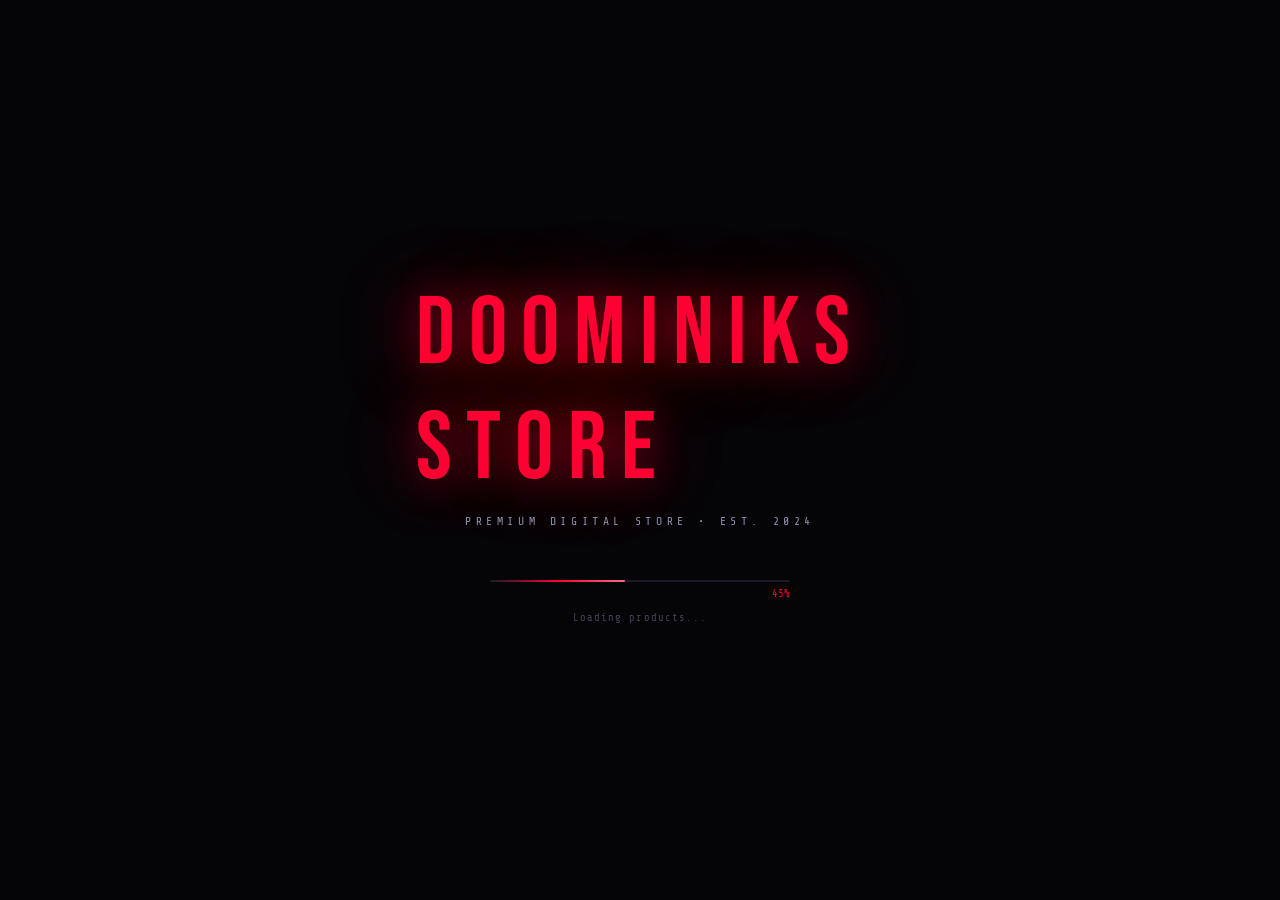
==== commit 2284fe4e: "Rename doominiks_store (2).html to index.html" ====
--- a/index.html
+++ b/index.html
@@ -368,6 +368,43 @@
 .chat-inp-bar .inp{flex:1;border-radius:20px;padding:9px 16px}
 .chat-send-btn{width:38px;height:38px;border-radius:50%;background:var(--red);border:none;display:flex;align-items:center;justify-content:center;cursor:pointer;color:#fff;font-size:.9rem;flex-shrink:0;box-shadow:0 0 14px var(--red-g);transition:all .2s}
 .chat-send-btn:hover{background:var(--red2);transform:scale(1.08)}
+/* ========== BELL NOTIF ========== */
+.nav-bell{position:relative;width:36px;height:36px;border-radius:50%;background:var(--bg4);border:1px solid var(--border);display:flex;align-items:center;justify-content:center;cursor:pointer;color:var(--txt2);font-size:1rem;transition:all .2s;flex-shrink:0}
+.nav-bell:hover{border-color:var(--red);color:var(--red);background:var(--red-gs);box-shadow:0 0 12px var(--red-g)}
+.bell-badge{position:absolute;top:-3px;right:-3px;background:var(--red);color:#fff;width:17px;height:17px;border-radius:50%;display:flex;align-items:center;justify-content:center;font-size:.58rem;font-weight:700;box-shadow:0 0 8px var(--red-g)}
+/* ========== NAV CHAT BTN ========== */
+.nav-chat-btn{position:relative;width:36px;height:36px;border-radius:50%;background:var(--bg4);border:1px solid var(--border);display:flex;align-items:center;justify-content:center;cursor:pointer;color:var(--txt2);font-size:1rem;transition:all .2s;flex-shrink:0}
+.nav-chat-btn:hover{border-color:var(--cyan);color:var(--cyan);background:rgba(0,212,255,.1)}
+/* ========== NOTIF ITEM ========== */
+.notif-item{padding:12px 16px;border-bottom:1px solid var(--border);cursor:pointer;transition:all .2s;display:flex;gap:10px;align-items:flex-start}
+.notif-item:last-child{border-bottom:none}
+.notif-item:hover{background:var(--red-gs)}
+.notif-item.unread{background:rgba(255,0,51,.05)}
+.notif-ic{width:32px;height:32px;border-radius:50%;display:flex;align-items:center;justify-content:center;font-size:.88rem;flex-shrink:0;background:var(--bg5)}
+.notif-body{flex:1;min-width:0}
+.notif-title{font-size:.8rem;font-weight:700;margin-bottom:2px}
+.notif-sub{font-size:.72rem;color:var(--txt2);line-height:1.4}
+.notif-time{font-size:.65rem;color:var(--txt3);font-family:var(--f3);margin-top:3px}
+.notif-empty{text-align:center;padding:30px 16px;color:var(--txt3);font-size:.8rem;font-family:var(--f3)}
+/* ========== PROFILE SECTION REDESIGN ========== */
+.prof-quick-chat{background:linear-gradient(135deg,var(--bg4),var(--bg3));border:1px solid rgba(0,212,255,.25);border-radius:10px;padding:16px 18px;margin-bottom:16px;display:flex;align-items:center;gap:14px;cursor:pointer;transition:all .2s}
+.prof-quick-chat:hover{border-color:var(--cyan);box-shadow:0 0 18px rgba(0,212,255,.18)}
+.prof-quick-chat-av{width:42px;height:42px;border-radius:50%;background:linear-gradient(135deg,var(--red),var(--red2));display:flex;align-items:center;justify-content:center;font-size:1.1rem;color:#fff;flex-shrink:0;box-shadow:0 0 12px var(--red-g)}
+.prof-quick-chat-info{flex:1}
+.prof-quick-chat-name{font-weight:700;font-size:.9rem;margin-bottom:2px}
+.prof-quick-chat-sub{font-size:.73rem;color:var(--txt2);display:flex;align-items:center;gap:5px}
+.prof-activity-grid{display:grid;grid-template-columns:repeat(4,1fr);gap:8px;margin-bottom:16px}
+.prof-act-item{background:var(--bg3);border:1px solid var(--border);border-radius:8px;padding:12px 8px;text-align:center;cursor:pointer;transition:all .2s;position:relative}
+.prof-act-item:hover{border-color:var(--red);background:var(--red-gs)}
+.prof-act-icon{font-size:1.5rem;margin-bottom:4px}
+.prof-act-label{font-size:.65rem;color:var(--txt2);line-height:1.3}
+.prof-act-badge{position:absolute;top:6px;right:6px;background:var(--red);color:#fff;width:16px;height:16px;border-radius:50%;display:none;align-items:center;justify-content:center;font-size:.58rem;font-weight:700}
+.prof-act-badge.show{display:flex}
+.prof-help-list{background:var(--bg3);border:1px solid var(--border);border-radius:8px;overflow:hidden;margin-bottom:16px}
+/* ========== QRIS PAYMENT METHOD ========== */
+.pm-qris{border-color:rgba(0,255,136,.3) !important}
+.pm-qris.sel{border-color:var(--green) !important;background:rgba(0,255,136,.08) !important;box-shadow:0 0 14px rgba(0,255,136,.2) !important}
+.qris-img-preview{width:100%;max-height:200px;object-fit:contain;border-radius:8px;border:1px solid var(--border);margin-top:10px;display:none}
 </style>
 </head>
 <body>
@@ -401,18 +438,35 @@
     <button class="nb" data-sec="reviews" onclick="goSec('reviews')">Reviews</button>
     <button class="nb" data-sec="orders" onclick="goSec('orders')" id="nOrders" style="display:none">Orders</button>
     <button class="nb" data-sec="profile" onclick="goSec('profile')" id="nProfile" style="display:none">Profile</button>
-    <button class="nb" data-sec="chat" onclick="goSec('chat')" id="nChat" style="display:none">Chat <span class="chat-unread-dot" id="navChatDot"></span></button>
     <button class="nb tr" data-sec="owner" onclick="goSec('owner')" id="nOwner" style="display:none">⚙ Owner</button>
   </div>
   <div class="nav-right">
     <div class="coin-disp" id="coinDisp"><span>🪙</span><span id="coinAmt">0</span></div>
-    <button class="btn btn-sm" onclick="goSec('topup')" id="nTopup" style="display:none">💰 Top Up</button>
+    <div class="nav-bell" id="navBell" style="display:none" onclick="toggleNotifPanel()">
+      <i class="fas fa-bell"></i>
+      <span class="bell-badge" id="bellBadge" style="display:none">0</span>
+    </div>
+    <button class="nav-chat-btn" id="nChat" style="display:none" onclick="goSec('chat');setBNavByKey('chat')">
+      <i class="fas fa-comments"></i>
+      <span class="chat-unread-dot" id="navChatDot"></span>
+    </button>
     <a class="discord-btn" id="navDiscord" href="#" target="_blank"><i class="fab fa-discord"></i></a>
     <button class="btn btn-sm btn-prim" onclick="openM('mAuth')" id="nLogin">Login</button>
     <div class="nav-avatar" id="navAv" style="display:none" onclick="goSec('profile')">U</div>
     <button class="btn btn-sm btn-danger" onclick="doLogout()" id="nLogout" style="display:none">Logout</button>
   </div>
 </nav>
+<!-- NOTIF DROPDOWN PANEL -->
+<div id="notifPanel" style="display:none;position:fixed;top:66px;right:16px;z-index:800;width:310px;background:var(--bg3);border:1px solid var(--border2);border-radius:10px;box-shadow:0 8px 40px rgba(0,0,0,.7),0 0 30px var(--red-g);animation:min .25s ease">
+  <div style="padding:13px 16px;border-bottom:1px solid var(--border);display:flex;align-items:center;justify-content:space-between">
+    <div style="font-family:var(--f1);font-size:.92rem;letter-spacing:.1em;color:var(--red)">NOTIFIKASI</div>
+    <div style="display:flex;gap:8px;align-items:center">
+      <button onclick="clearNotifs()" style="background:none;border:none;color:var(--txt3);cursor:pointer;font-size:.72rem;font-family:var(--f3)">Hapus Semua</button>
+      <button onclick="closeNotifPanel()" style="background:none;border:none;color:var(--txt3);cursor:pointer;font-size:.95rem">✕</button>
+    </div>
+  </div>
+  <div id="notifList" style="max-height:360px;overflow-y:auto"></div>
+</div>
 
 <!-- BOTTOM NAV (Mobile) -->
 <div id="bottomNav">
@@ -452,55 +506,8 @@
   </div>
   <div class="ctn">
 
-    <!-- ===== RIWAYAT AKTIVITAS (only when logged in) ===== -->
-    <div class="mb4" id="homeActivitySection" style="display:none">
-      <div class="fbetween mb3">
-        <div style="font-weight:700;font-size:1.05rem">Riwayat Aktivitas</div>
-        <button class="btn btn-sm" onclick="goSec('orders');setBNavByKey('orders')">Lihat Semua &raquo;</button>
-      </div>
-      <div class="act-tabs">
-        <div class="act-tab" onclick="goSec('orders');setTimeout(()=>{document.getElementById('ordFilter').value='pending';renderOrders()},220);setBNavByKey('orders')">
-          <div class="act-icon">⏳</div>
-          <span class="act-count" id="actCountPending"></span>
-          <div>Menunggu<br>Pembayaran</div>
-        </div>
-        <div class="act-tab" onclick="goSec('orders');setTimeout(()=>{document.getElementById('ordFilter').value='processing';renderOrders()},220);setBNavByKey('orders')">
-          <div class="act-icon">🚚</div>
-          <span class="act-count" id="actCountProcessing"></span>
-          <div>Menunggu<br>Dikirim</div>
-        </div>
-        <div class="act-tab" onclick="goSec('orders');setTimeout(()=>{document.getElementById('ordFilter').value='delivered';renderOrders()},220);setBNavByKey('orders')">
-          <div class="act-icon">📦</div>
-          <span class="act-count" id="actCountDelivered"></span>
-          <div>Sudah<br>Terkirim</div>
-        </div>
-        <div class="act-tab" onclick="goSec('orders');setTimeout(()=>{document.getElementById('ordFilter').value='';renderOrders()},220);setBNavByKey('orders')">
-          <div class="act-icon">✅</div>
-          <span class="act-count" id="actCountDone"></span>
-          <div>Selesai</div>
-        </div>
-      </div>
-
-      <!-- BANTUAN -->
-      <div class="tbold mb2 mt3" style="font-size:.95rem">Bantuan</div>
-      <div class="help-list">
-        <div class="help-item" onclick="openM('mKendala')">
-          <div class="hi-icon">⚠️</div>
-          <div class="hi-text">Kendala Pesanan</div>
-          <i class="fas fa-chevron-right hi-arr"></i>
-        </div>
-        <div class="help-item" onclick="openM('mPusatBantuan')">
-          <div class="hi-icon">❓</div>
-          <div class="hi-text">Pusat Bantuan</div>
-          <i class="fas fa-chevron-right hi-arr"></i>
-        </div>
-        <div class="help-item" onclick="openKomplain()">
-          <div class="hi-icon">📋</div>
-          <div class="hi-text">Daftar Komplain</div>
-          <i class="fas fa-chevron-right hi-arr"></i>
-        </div>
-      </div>
-    </div>
+    <!-- homeActivitySection placeholder (moved to profile) -->
+    <div id="homeActivitySection" style="display:none"></div>
 
     <div class="mb4">
       <div class="sec-title">Featured Products</div>
@@ -585,29 +592,81 @@
 
 <!-- ===================== PROFILE ===================== -->
 <section class="sec" id="sec-profile">
-  <div class="ctn">
-    <div class="prof-header panel">
+  <div class="ctn" style="max-width:680px">
+    <!-- Profile Header -->
+    <div class="prof-header panel mb3">
       <div class="prof-av" id="profAv">U</div>
-      <div>
+      <div style="flex:1">
         <div class="prof-name" id="profName">Username</div>
         <div class="prof-badges" id="profBadges"></div>
         <div class="td tsm mt1" id="profEmail"></div>
         <div class="frow gap2 mt2">
-          <button class="btn btn-sm" onclick="openEditProfile()">✏ Edit Profile</button>
+          <button class="btn btn-sm" onclick="openEditProfile()">✏ Edit</button>
+          <button class="btn btn-sm btn-prim" onclick="goSec('topup')">💰 Top Up</button>
         </div>
       </div>
     </div>
+    <!-- Balance Stats -->
     <div class="prof-stats mb3">
       <div class="stat-c"><div class="stat-v" id="profBal">Rp 0</div><div class="stat-l">Balance IDR</div></div>
       <div class="stat-c"><div class="stat-v tg" id="profCoins">0 🪙</div><div class="stat-l">Coins</div></div>
       <div class="stat-c"><div class="stat-v" id="profOrdC">0</div><div class="stat-l">Total Orders</div></div>
     </div>
-    <div class="frow gap2 fwrap mb4">
-      <button class="btn btn-prim" onclick="goSec('topup')">💰 Top Up</button>
-      <button class="btn" onclick="goSec('orders')">📦 My Orders</button>
-    </div>
-    <div class="sec-title" style="font-size:1.3rem">My Reviews</div>
-    <div class="sec-sub">// reviews you've written</div>
+    <!-- CHAT PANEL di profil -->
+    <div class="prof-quick-chat mb3" onclick="goSec('chat');setBNavByKey('chat')">
+      <div class="prof-quick-chat-av">💬</div>
+      <div class="prof-quick-chat-info">
+        <div class="prof-quick-chat-name">Support Chat</div>
+        <div class="prof-quick-chat-sub"><span class="chat-online-dot"></span> Online &bull; Tim siap membantu kamu</div>
+      </div>
+      <span id="profChatUnread" style="display:none;background:var(--red);color:#fff;width:20px;height:20px;border-radius:50%;display:none;align-items:center;justify-content:center;font-size:.65rem;font-weight:700;flex-shrink:0"></span>
+      <i class="fas fa-chevron-right" style="color:var(--txt3)"></i>
+    </div>
+    <!-- Riwayat Aktivitas -->
+    <div style="font-weight:700;font-size:.88rem;letter-spacing:.06em;text-transform:uppercase;color:var(--txt2);margin-bottom:10px">📦 Riwayat Aktivitas</div>
+    <div class="prof-activity-grid mb3">
+      <div class="prof-act-item" onclick="goSec('orders');setTimeout(()=>{document.getElementById('ordFilter').value='pending';renderOrders()},220);setBNavByKey('orders')">
+        <div class="prof-act-badge" id="actCountPending"></div>
+        <div class="prof-act-icon">⏳</div>
+        <div class="prof-act-label">Menunggu<br>Bayar</div>
+      </div>
+      <div class="prof-act-item" onclick="goSec('orders');setTimeout(()=>{document.getElementById('ordFilter').value='processing';renderOrders()},220);setBNavByKey('orders')">
+        <div class="prof-act-badge" id="actCountProcessing"></div>
+        <div class="prof-act-icon">🚚</div>
+        <div class="prof-act-label">Menunggu<br>Dikirim</div>
+      </div>
+      <div class="prof-act-item" onclick="goSec('orders');setTimeout(()=>{document.getElementById('ordFilter').value='delivered';renderOrders()},220);setBNavByKey('orders')">
+        <div class="prof-act-badge" id="actCountDelivered"></div>
+        <div class="prof-act-icon">📦</div>
+        <div class="prof-act-label">Sudah<br>Terkirim</div>
+      </div>
+      <div class="prof-act-item" onclick="goSec('orders');setBNavByKey('orders')">
+        <div class="prof-act-badge" id="actCountDone"></div>
+        <div class="prof-act-icon">✅</div>
+        <div class="prof-act-label">Semua<br>Order</div>
+      </div>
+    </div>
+    <!-- Bantuan -->
+    <div style="font-weight:700;font-size:.88rem;letter-spacing:.06em;text-transform:uppercase;color:var(--txt2);margin-bottom:10px">🛟 Bantuan</div>
+    <div class="prof-help-list mb3">
+      <div class="help-item" onclick="openM('mKendala')">
+        <div class="hi-icon">⚠️</div>
+        <div class="hi-text">Kendala Pesanan</div>
+        <i class="fas fa-chevron-right hi-arr"></i>
+      </div>
+      <div class="help-item" onclick="openM('mPusatBantuan')">
+        <div class="hi-icon">❓</div>
+        <div class="hi-text">Pusat Bantuan</div>
+        <i class="fas fa-chevron-right hi-arr"></i>
+      </div>
+      <div class="help-item" onclick="openKomplain()">
+        <div class="hi-icon">📋</div>
+        <div class="hi-text">Daftar Komplain</div>
+        <i class="fas fa-chevron-right hi-arr"></i>
+      </div>
+    </div>
+    <!-- My Reviews -->
+    <div style="font-weight:700;font-size:.88rem;letter-spacing:.06em;text-transform:uppercase;color:var(--txt2);margin-bottom:10px">⭐ Ulasan Saya</div>
     <div style="display:grid;grid-template-columns:repeat(auto-fill,minmax(270px,1fr));gap:12px" id="myRevs"></div>
   </div>
 </section>
@@ -675,11 +734,12 @@
         <div class="ig">
           <label class="lbl">Payment Method</label>
           <div class="pmethods" id="tuMethods">
-            <div class="pm" data-m="bca" onclick="selTuMethod(this)"><span class="pm-icon">🏦</span><span>BCA Transfer</span></div>
-            <div class="pm" data-m="bni" onclick="selTuMethod(this)"><span class="pm-icon">🏦</span><span>BNI Transfer</span></div>
+            <div class="pm" data-m="bca" onclick="selTuMethod(this)"><span class="pm-icon">🏦</span><span>BCA</span></div>
+            <div class="pm" data-m="bni" onclick="selTuMethod(this)"><span class="pm-icon">🏦</span><span>BNI</span></div>
             <div class="pm" data-m="gopay" onclick="selTuMethod(this)"><span class="pm-icon">💚</span><span>GoPay</span></div>
             <div class="pm" data-m="ovo" onclick="selTuMethod(this)"><span class="pm-icon">💜</span><span>OVO</span></div>
             <div class="pm" data-m="dana" onclick="selTuMethod(this)"><span class="pm-icon">💙</span><span>DANA</span></div>
+            <div class="pm pm-qris" data-m="qris" onclick="selTuMethod(this)"><span class="pm-icon">📱</span><span>QRIS</span></div>
           </div>
         </div>
         <button class="btn btn-prim w100" onclick="procTopup()">Proceed to Payment →</button>
@@ -883,6 +943,17 @@
           <div class="ig"><label class="lbl">GoPay</label><input class="inp" id="sGopay" placeholder="08XXXXXXXXXX"></div>
           <div class="ig"><label class="lbl">OVO</label><input class="inp" id="sOVO" placeholder="08XXXXXXXXXX"></div>
           <div class="ig"><label class="lbl">DANA</label><input class="inp" id="sDANA" placeholder="08XXXXXXXXXX"></div>
+          <div class="ig">
+            <label class="lbl">QRIS — Upload Gambar QR Code</label>
+            <div class="uparea" onclick="document.getElementById('qrisFile').click()">
+              <i class="fas fa-qrcode tr" style="font-size:2rem;display:block;margin-bottom:8px"></i>
+              <div class="tsm td">Klik untuk upload gambar QRIS</div>
+              <div class="txs tm mt1">PNG, JPG (max 2MB)</div>
+              <img id="qrisPrev" class="qris-img-preview">
+            </div>
+            <input type="file" id="qrisFile" accept="image/*" style="display:none" onchange="prevQris(this)">
+            <div class="txs tm mt1" id="qrisStatus"></div>
+          </div>
           <button class="btn btn-prim w100" onclick="savePaySet()">Save Payment Info</button>
         </div>
         <div class="panel panel-p">
@@ -1227,6 +1298,8 @@
 let oChatUID = null;    // owner: selected chat user
 let tuMethod = null;    // selected topup method
 let payContext = null;  // context object for current payment
+let qrisB64 = '';      // QRIS image base64
+let notifs = [];       // notification list
 const DEF_OWNER_UN = 'doominiks_owner';
 const DEF_OWNER_PW = 'doominiks123';
 
@@ -1339,6 +1412,7 @@
   });
   // Announcement
   if (storeSet.announce) toast('📢 ' + storeSet.announce, 'inf');
+  if (CU) loadNotifs();
   renderFeat();
   loadHomeRevs();
   updateHomeStats();
@@ -1433,24 +1507,22 @@
   document.getElementById('nLogout').style.display = li ? '' : 'none';
   document.getElementById('nOrders').style.display = li ? '' : 'none';
   document.getElementById('nProfile').style.display = li ? '' : 'none';
-  document.getElementById('nChat').style.display = li ? '' : 'none';
-  document.getElementById('nTopup').style.display = li ? '' : 'none';
+  document.getElementById('nChat').style.display = li && !CU.isOwner ? '' : 'none';
+  document.getElementById('navBell').style.display = li ? '' : 'none';
+  const nTopupEl = document.getElementById('nTopup');
+  if (nTopupEl) nTopupEl.style.display = li ? '' : 'none';
   document.getElementById('coinDisp').style.display = li ? 'flex' : 'none';
   document.getElementById('navAv').style.display = li ? '' : 'none';
   document.getElementById('nOwner').style.display = (li && CU.isOwner) ? '' : 'none';
   if (li) {
     document.getElementById('coinAmt').textContent = (CU.coins||0).toLocaleString();
     document.getElementById('navAv').textContent = (CU.username||CU.id||'U')[0].toUpperCase();
-    // Show activity panel and load counts
-    document.getElementById('homeActivitySection').style.display = '';
     loadActivityCounts();
-    // Apply discord link to pusat bantuan
+    loadNotifs();
+    loadProfChatUnread();
     const bd = document.getElementById('bantDiscord');
     if (bd) bd.href = storeSet.discord || '#';
-    // Start global chat listener for notifications
-    initChatListener();
-  } else {
-    document.getElementById('homeActivitySection').style.display = 'none';
+    if (!CU.isOwner) initChatListener();
   }
 }
 
@@ -1484,7 +1556,9 @@
       const el = document.getElementById(id);
       if (!el) return;
       el.textContent = n;
+      // Support both act-count (old home) and prof-act-badge (new profile)
       el.classList.toggle('show', n > 0);
+      el.style.display = n > 0 ? 'flex' : 'none';
     };
     setCount('actCountPending',    counts.pending);
     setCount('actCountProcessing', counts.processing);
@@ -1498,6 +1572,18 @@
       txBadge.style.display = pending > 0 ? 'flex' : 'none';
     }
   } catch(e) {}
+}
+
+// Update profile chat unread badge
+function loadProfChatUnread() {
+  const el = document.getElementById('profChatUnread');
+  if (!el) return;
+  if (chatUnreadN > 0) {
+    el.textContent = chatUnreadN;
+    el.style.display = 'flex';
+  } else {
+    el.style.display = 'none';
+  }
 }
 
 // ================================================================
@@ -1794,8 +1880,11 @@
 }
 
 function buildPayMethods() {
-  const map = [{id:'bca',icon:'🏦',lbl:'BCA'},{id:'bni',icon:'🏦',lbl:'BNI'},{id:'gopay',icon:'💚',lbl:'GoPay'},{id:'ovo',icon:'💜',lbl:'OVO'},{id:'dana',icon:'💙',lbl:'DANA'}];
-  return map.filter(m=>paySet[m.id]).map(m=>`<div class="pm" data-m="${m.id}" onclick="selBuyMethod('${m.id}',this)">${m.icon} ${m.lbl}<br><span class="txs tm">${paySet[m.id]}</span></div>`).join('');
+  const map = [{id:'bca',icon:'🏦',lbl:'BCA'},{id:'bni',icon:'🏦',lbl:'BNI'},{id:'gopay',icon:'💚',lbl:'GoPay'},{id:'ovo',icon:'💜',lbl:'OVO'},{id:'dana',icon:'💙',lbl:'DANA'},{id:'qris',icon:'📱',lbl:'QRIS'}];
+  return map.filter(m=>paySet[m.id]||m.id==='qris'&&paySet.qrisImg).map(m=>{
+    if(m.id==='qris') return `<div class="pm pm-qris" data-m="qris" onclick="selBuyMethod('qris',this)">📱 QRIS<br><span class="txs tm">Scan QR Code</span></div>`;
+    return `<div class="pm" data-m="${m.id}" onclick="selBuyMethod('${m.id}',this)">${m.icon} ${m.lbl}<br><span class="txs tm">${paySet[m.id]}</span></div>`;
+  }).join('');
 }
 
 function selBuyMethod(id, el) {
@@ -1896,13 +1985,21 @@
   // IDR flow → show payment modal
   const finalPrice = calcFinalPrice();
   payContext = { type:'product', prod:buyProd, method:buyMethod, finalPrice, disc:appliedDisc };
-  const mName = {bca:'BCA Transfer',bni:'BNI Transfer',gopay:'GoPay',ovo:'OVO',dana:'DANA'};
-  document.getElementById('payInstr').innerHTML = `
-    <div class="tm txs fmono mb2">TRANSFER TO:</div>
+  const mName = {bca:'BCA Transfer',bni:'BNI Transfer',gopay:'GoPay',ovo:'OVO',dana:'DANA',qris:'QRIS'};
+  let instrHtml = '';
+  if (buyMethod === 'qris') {
+    instrHtml = `<div class="tm txs fmono mb2">SCAN QRIS UNTUK BAYAR:</div>
+    ${paySet.qrisImg?`<img src="${paySet.qrisImg}" style="width:100%;max-width:220px;display:block;margin:10px auto;border-radius:10px;border:1px solid var(--border)">`:'<div class="tr tsm">QRIS belum di-upload.</div>'}
+    <div class="tm tsm mt2">Nominal: <strong class="tr">Rp ${finalPrice.toLocaleString()}</strong></div>
+    <div class="tm txs mt1">⚠ Screenshot bukti pembayaran setelah scan</div>`;
+  } else {
+    instrHtml = `<div class="tm txs fmono mb2">TRANSFER TO:</div>
     <div class="tbold" style="font-size:1.05rem">${mName[buyMethod]||buyMethod}</div>
     <div class="ftitle tr" style="font-size:1.4rem;margin:8px 0">${paySet[buyMethod]||'Contact owner for details'}</div>
     <div class="tm tsm">Exact amount: <strong class="tr">Rp ${finalPrice.toLocaleString()}</strong></div>
     <div class="tm txs mt2">⚠ Keep your transfer receipt/screenshot as proof</div>`;
+  }
+  document.getElementById('payInstr').innerHTML = instrHtml;
   document.getElementById('payTotalBox').innerHTML = `<div class="info-box" style="text-align:center"><div class="tm txs">Total to Transfer</div><div class="ftitle tr" style="font-size:1.8rem">Rp ${finalPrice.toLocaleString()}</div></div>`;
   document.getElementById('proofPrev').style.display='none'; proofB64='';
   document.getElementById('proofFile').value='';
@@ -1932,6 +2029,7 @@
     }).catch(()=>{});
     closeM('mBuy');
     toast('Purchase successful! Check your Orders.','ok');
+    addNotif('✅ Pembelian Berhasil', `${buyProd.name} — 🪙 ${cp} Coins`, '✅', ()=>{goSec('orders');});
     goSec('orders');
   } catch(e) { toast('Purchase failed: '+e.message,'err'); }
 }
@@ -1960,6 +2058,7 @@
     }).catch(()=>{});
     closeM('mBuy');
     toast('Pembelian berhasil! Cek Orders kamu.','ok');
+    addNotif('✅ Pembelian Berhasil', `${buyProd.name} — Rp ${bp.toLocaleString()} Balance`, '✅', ()=>{goSec('orders');});
     goSec('orders');
   } catch(e) { toast('Pembelian gagal: '+e.message,'err'); }
 }
@@ -1995,7 +2094,9 @@
         'Diskon': payContext.disc ? payContext.disc.id+' (-'+payContext.disc.pct+'%)' : 'Tidak ada',
         'Status': 'pending — menunggu verifikasi'
       }).catch(()=>{});
-      closeM('mPay'); toast('Order placed! Awaiting verification.','ok'); goSec('orders');
+      closeM('mPay'); toast('Order placed! Awaiting verification.','ok');
+      addNotif('📦 Order Dikirim', `${payContext.prod.name} menunggu verifikasi`, '📦', ()=>{goSec('orders');});
+      goSec('orders');
     }
   } catch(e) { toast('Error: '+e.message,'err'); }
 }
@@ -2197,11 +2298,12 @@
     // Tampilkan popup notifikasi untuk setiap pesan baru
     if (!chatIsOpen && newMsgs.length > 0) {
       const latest = newMsgs[newMsgs.length-1];
-      // Hanya tampilkan notif jika ini lebih baru dari notif terakhir yang ditampilkan
       const lastShown = parseInt(localStorage.getItem('doomChatNotifTs_'+CU.id)||'0');
       if (latest.ts > lastShown) {
         showChatNotif(latest.text, latest.ts);
         localStorage.setItem('doomChatNotifTs_'+CU.id, latest.ts);
+        // Also add to bell notif
+        addNotif('💬 Pesan Support', latest.text.slice(0,60)+'...', '💬', () => { goSec('chat'); setBNavByKey('chat'); });
       }
     }
     // Jika chat sedang terbuka, render ulang & mark read
@@ -2372,14 +2474,22 @@
   const amt  = parseInt(document.getElementById('tuAmt').value);
   if (!amt||amt<5000) { toast('Min Rp 5.000','err'); return; }
   if (!tuMethod) { toast('Select payment method','err'); return; }
-  const mName = {bca:'BCA Transfer',bni:'BNI Transfer',gopay:'GoPay',ovo:'OVO',dana:'DANA'};
+  const mName = {bca:'BCA Transfer',bni:'BNI Transfer',gopay:'GoPay',ovo:'OVO',dana:'DANA',qris:'QRIS'};
   const coinRate = storeSet.coinRate||1000;
   const coins = type==='coins' ? Math.floor(amt/coinRate) : 0;
-  document.getElementById('tuPayInstr').innerHTML = `
-    <div class="tm txs fmono mb2">TRANSFER TO (${mName[tuMethod]}):</div>
+  let tuInstrHtml = '';
+  if (tuMethod === 'qris') {
+    tuInstrHtml = `<div class="tm txs fmono mb2">SCAN QRIS BERIKUT:</div>
+    ${paySet.qrisImg?`<img src="${paySet.qrisImg}" style="width:100%;max-width:220px;display:block;margin:10px auto;border-radius:10px;border:1px solid var(--border)">`:'<div class="tr tsm">QRIS belum di-upload. Hubungi owner.</div>'}
+    <div class="tm tsm mt2">Transfer exact: <strong class="tr">Rp ${amt.toLocaleString()}</strong></div>
+    ${type==='coins'?`<div class="tg txs mt1">Kamu akan dapat: 🪙 ${coins.toLocaleString()} coins</div>`:''}`;
+  } else {
+    tuInstrHtml = `<div class="tm txs fmono mb2">TRANSFER TO (${mName[tuMethod]||tuMethod}):</div>
     <div class="ftitle tr" style="font-size:1.4rem">${paySet[tuMethod]||'Contact owner for details'}</div>
     <div class="tm tsm mt2">Transfer exactly: <strong class="tr">Rp ${amt.toLocaleString()}</strong></div>
     ${type==='coins'?`<div class="tg txs mt1">You will receive: 🪙 ${coins.toLocaleString()} coins (rate: 1 coin = Rp ${coinRate.toLocaleString()})</div>`:''}`;
+  }
+  document.getElementById('tuPayInstr').innerHTML = tuInstrHtml;
   document.getElementById('tuPayTotal').innerHTML = `<div class="info-box" style="text-align:center"><div class="tm txs">Total to Transfer</div><div class="ftitle tr" style="font-size:1.8rem">Rp ${amt.toLocaleString()}</div>${coins?`<div class="tg tsm">→ ${coins.toLocaleString()} Coins</div>`:''}</div>`;
   document.getElementById('tuProofPrev').style.display='none'; tuProofB64='';
   document.getElementById('tuProofFile').value='';
@@ -2414,6 +2524,7 @@
       'Status': 'pending — menunggu verifikasi'
     }).catch(()=>{});
     closeM('mTuPay'); toast('Topup request submitted! Waiting for verification.','ok');
+    addNotif('💰 Topup Dikirim', `Rp ${amt.toLocaleString()} menunggu verifikasi owner`, '💰');
   } catch(e) { toast('Error: '+e.message,'err'); }
 }
 
@@ -2566,6 +2677,126 @@
 }
 function onPImgUrl(){prodImgB64='';document.getElementById('pImgPrev').style.display='none';}
 
+function prevQris(inp) {
+  const f=inp.files[0]; if(!f) return;
+  if(f.size>2*1024*1024){toast('Max 2MB','err');return;}
+  const r=new FileReader();
+  r.onload=e=>{
+    qrisB64=e.target.result;
+    const p=document.getElementById('qrisPrev');
+    if(p){p.src=e.target.result;p.style.display='block';}
+    const s=document.getElementById('qrisStatus');
+    if(s){s.textContent='✓ QRIS siap disimpan';s.style.color='var(--green)';}
+  };
+  r.readAsDataURL(f);
+}
+
+// ================================================================
+// NOTIFICATION BELL SYSTEM
+// ================================================================
+function addNotif(title, sub, icon='🔔', action=null) {
+  const n = { id: Date.now(), title, sub, icon, action, ts: Date.now(), read: false };
+  notifs.unshift(n);
+  if (notifs.length > 30) notifs = notifs.slice(0, 30);
+  try { localStorage.setItem('doomNotifs_'+(CU?.id||''), JSON.stringify(notifs)); } catch(e){}
+  updateBellUI();
+  return n;
+}
+
+function loadNotifs() {
+  try {
+    const s = localStorage.getItem('doomNotifs_'+(CU?.id||''));
+    if (s) notifs = JSON.parse(s);
+    // Merge global notifs (product updates etc)
+    const gs = localStorage.getItem('doomGlobalNotifs');
+    if (gs) {
+      const gn = JSON.parse(gs);
+      const seenKey = 'doomGlobalSeen_'+(CU?.id||'');
+      const seen = parseInt(localStorage.getItem(seenKey)||'0');
+      const fresh = gn.filter(n=>n.ts>seen);
+      if(fresh.length) {
+        notifs = [...fresh, ...notifs].slice(0,30);
+        localStorage.setItem(seenKey, Date.now());
+        localStorage.setItem('doomNotifs_'+(CU?.id||''), JSON.stringify(notifs));
+      }
+    }
+  } catch(e) { notifs = []; }
+  updateBellUI();
+}
+
+function updateBellUI() {
+  const unread = notifs.filter(n=>!n.read).length;
+  const badge = document.getElementById('bellBadge');
+  const bell = document.getElementById('navBell');
+  if (badge) {
+    badge.textContent = unread > 9 ? '9+' : unread;
+    badge.style.display = unread > 0 ? 'flex' : 'none';
+    if (bell) bell.style.color = unread > 0 ? 'var(--red)' : '';
+  }
+}
+
+function renderNotifList() {
+  const el = document.getElementById('notifList');
+  if (!el) return;
+  if (!notifs.length) {
+    el.innerHTML = '<div class="notif-empty"><i class="fas fa-bell-slash" style="font-size:1.8rem;margin-bottom:8px;display:block"></i>Belum ada notifikasi</div>';
+    return;
+  }
+  el.innerHTML = notifs.map(n => `
+    <div class="notif-item ${n.read?'':'unread'}" onclick="clickNotif('${n.id}')">
+      <div class="notif-ic">${n.icon}</div>
+      <div class="notif-body">
+        <div class="notif-title">${n.title}</div>
+        <div class="notif-sub">${n.sub}</div>
+        <div class="notif-time">${fmtTime(n.ts)} &bull; ${fmtDate(n.ts)}</div>
+      </div>
+    </div>`).join('');
+}
+
+function clickNotif(id) {
+  const n = notifs.find(x=>String(x.id)===String(id));
+  if (n) {
+    n.read = true;
+    try { localStorage.setItem('doomNotifs_'+(CU?.id||''), JSON.stringify(notifs)); } catch(e){}
+    updateBellUI();
+    renderNotifList();
+    if (n.action) n.action();
+  }
+}
+
+function clearNotifs() {
+  notifs = [];
+  try { localStorage.removeItem('doomNotifs_'+(CU?.id||'')); } catch(e){}
+  updateBellUI();
+  renderNotifList();
+}
+
+function toggleNotifPanel() {
+  const p = document.getElementById('notifPanel');
+  if (!p) return;
+  const visible = p.style.display !== 'none';
+  if (visible) { closeNotifPanel(); return; }
+  // Mark all as read when opened
+  notifs.forEach(n=>n.read=true);
+  try { localStorage.setItem('doomNotifs_'+(CU?.id||''), JSON.stringify(notifs)); } catch(e){}
+  updateBellUI();
+  renderNotifList();
+  p.style.display = 'block';
+  // Close on outside click
+  setTimeout(() => {
+    const handler = (e) => {
+      const bell = document.getElementById('navBell');
+      if (!p.contains(e.target) && !bell?.contains(e.target)) { closeNotifPanel(); document.removeEventListener('click', handler); }
+    };
+    document.addEventListener('click', handler);
+  }, 50);
+}
+
+function closeNotifPanel() {
+  const p = document.getElementById('notifPanel');
+  if (p) p.style.display = 'none';
+}
+
 async function saveProd() {
   const name=document.getElementById('pName').value.trim();
   const price=parseInt(document.getElementById('pPrice').value)||0;
@@ -2591,7 +2822,16 @@
   try{
     await dbSet('products',id,data);
     await rtSet('stocks/'+id,stock);
-    closeM('mProd');toast(document.getElementById('eProdId').value?'Product updated!':'Product added!','ok');
+    const isNew = !document.getElementById('eProdId').value;
+    closeM('mProd');toast(isNew?'Product added!':'Product updated!','ok');
+    // Store new product notification for broadcast
+    if(isNew){
+      try{
+        const nList=JSON.parse(localStorage.getItem('doomGlobalNotifs')||'[]');
+        nList.unshift({id:Date.now(),title:'🆕 Produk Baru!',sub:data.name+(data.cat?' — '+data.cat:''),icon:'🆕',ts:Date.now(),read:false});
+        localStorage.setItem('doomGlobalNotifs',JSON.stringify(nList.slice(0,10)));
+      }catch(e){}
+    }
     prods=await dbGetAll('products');
     oLoadProds();
     renderFeat();
@@ -2643,6 +2883,15 @@
     const ord = await dbGet('orders', ordId);
     await dbUpd('orders',ordId,{status});
     toast('Order status updated!','ok');
+    // Add notif for the user (stored in user's notifs via their next login)
+    try {
+      const userNotifKey = 'doomNotifs_'+(ord?.userId||'');
+      const existing = JSON.parse(localStorage.getItem(userNotifKey)||'[]');
+      const statusIcons = {pending:'⏳',processing:'⚙️',delivered:'✅',cancelled:'❌'};
+      const statusLabelsN = {pending:'Menunggu Pembayaran',processing:'Sedang Diproses',delivered:'Sudah Dikirim! Cek Orders',cancelled:'Pesanan Dibatalkan'};
+      existing.unshift({id:Date.now(),title:`${statusIcons[status]||'📦'} Status Pesanan Update`,sub:`${ord?.productName||''} — ${statusLabelsN[status]||status}`,icon:statusIcons[status]||'📦',ts:Date.now(),read:false});
+      localStorage.setItem(userNotifKey, JSON.stringify(existing.slice(0,30)));
+    } catch(e){}
     // 🔔 WEBHOOK: status update
     const statusLabels = {pending:'⏳ Pending',processing:'⚙ Diproses',delivered:'✅ Delivered',cancelled:'❌ Dibatalkan'};
     sendWebhook('status', {
@@ -3017,6 +3266,8 @@
   document.getElementById('sGopay').value=paySet.gopay||'';
   document.getElementById('sOVO').value=paySet.ovo||'';
   document.getElementById('sDANA').value=paySet.dana||'';
+  // QRIS image
+  if(paySet.qrisImg){const p=document.getElementById('qrisPrev');if(p){p.src=paySet.qrisImg;p.style.display='block';}}
   document.getElementById('sOwnerUN').value=ownerCred.ownerUsername||DEF_OWNER_UN;
   loadWhUI();
   oLoadRevsMgmt();
@@ -3053,7 +3304,8 @@
     bni:document.getElementById('sBNI').value.trim(),
     gopay:document.getElementById('sGopay').value.trim(),
     ovo:document.getElementById('sOVO').value.trim(),
-    dana:document.getElementById('sDANA').value.trim()
+    dana:document.getElementById('sDANA').value.trim(),
+    qrisImg: qrisB64 || paySet.qrisImg || ''
   };
   await dbSet('settings','payments',p);
   paySet=p; toast('Payment settings saved!','ok');
